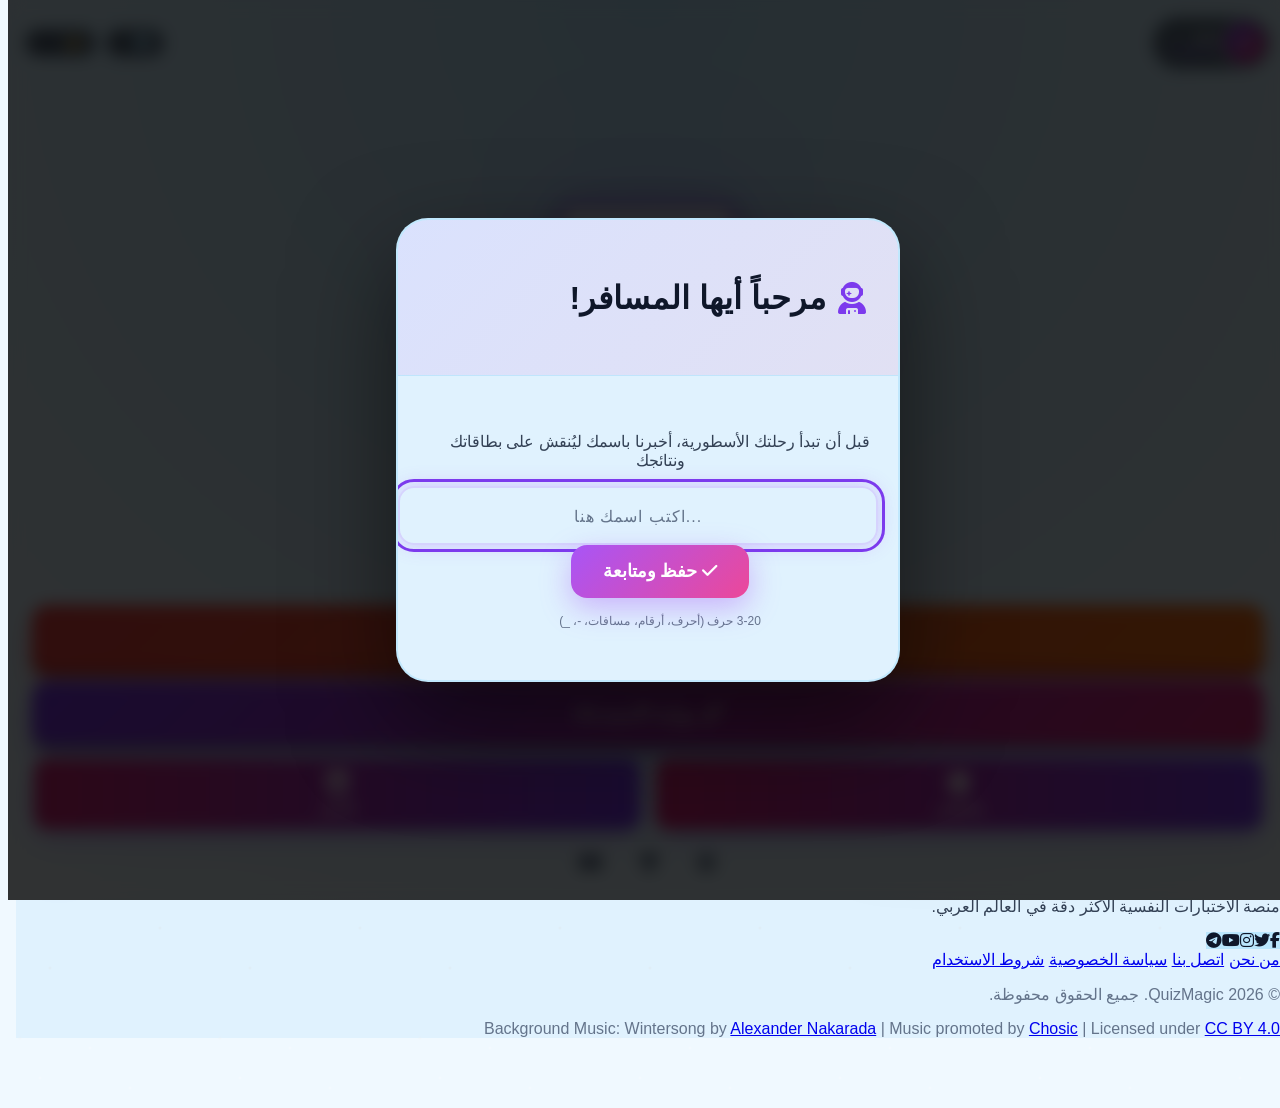
==== index.html @ 17b3eb1a "Update print statement from 'Hello' to 'Goodbye'" ====
<!DOCTYPE html>
<html lang="ar" dir="rtl">
<head>
<meta charset="UTF-8">
<meta name="viewport" content="width=device-width, initial-scale=1.0">
<title>QuizMagic | اكتشف أسرار شخصيتك</title>
<link rel="icon" type="image/png" href="favicon.png">
<!-- PWA Meta Tags --->
<link rel="manifest" href="manifest.json">
<meta name="theme-color" content="#0f172a">
<meta name="apple-mobile-web-app-capable" content="yes">
<meta name="mobile-web-app-capable" content="yes">
<meta name="apple-mobile-web-app-status-bar-style" content="black-translucent">
<link rel="apple-touch-icon" href="assets/images/icon-192x192.png" loading="lazy">
<!-- SEO & Social Media Sharing (Open Graph) -->
<meta name="description" content="اكتشف كائنك الأسطوري الحقيقي بناءً على تحليل نفسي عميق. هل أنت تنين، عنقاء، أم كراكن؟">
<link rel="canonical" href="https://quizlabx.github.io/quiz-magic/">
<meta property="og:title" content="كويز ماجيك: ما هو كائنك الأسطوري؟ 🐉">
<meta property="og:description" content="اختبار تفاعلي يكشف القوى الأسطورية الكامنة في شخصيتك. جربه الآن!">
<meta property="og:image" content="https://quizlabx.github.io/quiz-magic/assets/images/dragon.jpg">
<meta property="og:url" content="https://quizlabx.github.io/quiz-magic/">
<meta property="og:type" content="website">
<meta name="twitter:card" content="summary_large_image">
<meta name="twitter:title" content="كويز ماجيك: ما هو كائنك الأسطوري؟ 🐉">
<meta name="twitter:description" content="اكتشف كائنك الأسطوري الحقيقي الآن!">
<meta name="twitter:image" content="https://quizlabx.github.io/quiz-magic/assets/images/dragon.jpg">
<!-- Tailwind CSS -->
<link rel="preconnect" href="https://cdn.tailwindcss.com" crossorigin>
<script src="https://cdn.tailwindcss.com"></script>
<!-- Google Fonts: Cairo -->
<link href="https://fonts.googleapis.com/css2?family=Cairo:wght@400;500;600;700;800;900&display=swap" rel="stylesheet">
<!-- Custom Themes Fonts (NEW): Orbitron لسايبربونك، Press Start 2P للرسترو، Amiri للطبيعة -->
<link href="https://fonts.googleapis.com/css2?family=Orbitron:wght@400;700;900&family=Press+Start+2P&family=Amiri:wght@400;700&display=swap" rel="stylesheet">
<!-- Font Awesome -->
<link rel="stylesheet" href="https://cdnjs.cloudflare.com/ajax/libs/font-awesome/6.4.0/css/all.min.css">
<link rel="stylesheet" href="assets/css/style.css">
<!-- 🃏 Card System Styles -->
<link rel="stylesheet" href="assets/css/card-system.css">
<!-- 📊 Google Analytics 4 -->
<script async src="https://www.googletagmanager.com/gtag/js?id=G-EZGL3HQSD2"></script>
<script>
    window.dataLayer = window.dataLayer || [];
    function gtag(){dataLayer.push(arguments);}
    gtag('js', new Date());
    gtag('config', 'G-EZGL3HQSD2', {
        'page_title': 'QuizMagic - اكتشف كائنك الأسطوري',
        'send_page_view': true
    });
</script>
<meta http-equiv="Content-Security-Policy" content="default-src 'self'; script-src 'self' 'unsafe-inline' https://cdn.tailwindcss.com https://cdn.jsdelivr.net https://cdnjs.cloudflare.com https://www.googletagmanager.com https://www.google-analytics.com https://www.google.com https://analytics.google.com https://www.gstatic.com; style-src 'self' 'unsafe-inline' https://fonts.googleapis.com https://cdnjs.cloudflare.com; font-src 'self' https://fonts.gstatic.com https://cdnjs.cloudflare.com; img-src 'self' data: https: https://api.qrserver.com; connect-src 'self' https://www.google-analytics.com https://www.google.com https://analytics.google.com https://cdn.jsdelivr.net https://*.google-analytics.com https://*.analytics.google.com https://*.supabase.co https://vjjdwsocdstdszjmbxvm.supabase.co wss://*.supabase.co https://api.qrserver.com;"><style>
body { font-family: 'Cairo', sans-serif; }
/* Hidden Share Template */
#share-template {
position: fixed;
left: -9999px;
top: -9999px;
width: 1080px;
height: 1080px;
background: #0f172a;
color: white;
display: flex;
flex-direction: column;
align-items: center;
justify-content: center;
padding: 60px;
z-index: -100;
}
</style>

<!-- 📊 Structured Data (JSON-LD) - يحسن ظهور الموقع في محركات البحث -->
<script type="application/ld+json">
{
  "@context": "https://schema.org",
  "@type": "WebApplication",
  "name": "QuizMagic",
  "alternateName": "كويز ماجيك",
  "url": "https://quizlabx.github.io/quiz-magic/",
  "description": "اكتشف كائنك الأسطوري الحقيقي بناءً على تحليل نفسي عميق. هل أنت تنين، عنقاء، أم كراكن؟",
  "applicationCategory": "GameApplication",
  "operatingSystem": "Web",
  "inLanguage": ["ar", "en"],
  "offers": {
    "@type": "Offer",
    "price": "0",
    "priceCurrency": "USD"
  },
  "publisher": {
    "@type": "Organization",
    "name": "QuizMagic"
  }
}
</script>
</head>
<body class="min-h-screen flex flex-col transition-colors duration-500">

    <!-- ♿ Skip to Content Link (للمكفوفين) -->
<a href="#main-content" class="skip-link">تخطي إلى المحتوى الرئيسي / Skip to main content</a>

<!-- ==================== SPLASH SCREEN (NEW) ==================== -->
<div id="splash-screen" class="splash-screen">
    <div class="splash-logo">
        <i class="fas fa-magic"></i>
    </div>
    <h1 class="splash-title">QuizMagic</h1>
    <p class="splash-subtitle">جاري تحضير عالم الأساطير...</p>
    <div class="splash-loader"></div>
</div>

<!-- ==================== USERNAME MODAL (NEW) ==================== -->
<div id="username-modal" class="achievements-modal username-modal">
    <div class="modal-overlay"></div>
    <div class="modal-content">
        <div class="modal-header">
            <h2 class="modal-title">
                <i class="fas fa-user-astronaut text-accent"></i>
                <span id="username-modal-title">مرحباً أيها المسافر!</span>
            </h2>
        </div>
        <div class="modal-body username-modal-body">
            <p id="username-modal-message" class="theme-text-secondary text-lg leading-relaxed mb-6 text-center">قبل أن تبدأ رحلتك الأسطورية، أخبرنا باسمك ليُنقش على بطاقاتك ونتائجك</p>
            <div class="mb-2">
                <input type="text" id="username-input" class="username-input" placeholder="اكتب اسمك هنا..." maxlength="20" autocomplete="off" onkeydown="if(event.key==='Enter'){event.preventDefault();saveUsername();}">
            </div>
            <p id="username-error" class="username-error hidden"></p>
            <div class="flex gap-3 mt-6">
                <button onclick="saveUsername()" class="username-save-btn">
                    <i class="fas fa-check mr-2"></i>
                    <span id="username-save-text">حفظ ومتابعة</span>
                </button>
            </div>
            <p id="username-hint" class="username-hint">3-20 حرف (أحرف، أرقام، مسافات، -، _)</p>
        </div>
    </div>
</div>

<!-- ==================== CONFETTI CONTAINER (NEW) ==================== -->
<div id="confetti-container" class="confetti-container"></div>
	
<!-- ==================== ACHIEVEMENT TOAST (NEW) ==================== -->
<div id="achievement-toast" class="achievement-toast">
    <div class="toast-content">
        <div class="toast-icon">🏆</div>
        <div class="toast-text">
            <h4 class="toast-title">مبروك!</h4>
            <p class="toast-message">فتحت وسام جديد</p>
        </div>
    </div>
</div>

<!-- ==================== ACHIEVEMENTS MODAL (NEW) ==================== -->
<div id="achievements-modal" class="achievements-modal">
    <div class="modal-overlay" onclick="closeAchievementsModal()"></div>
    <div class="modal-content">
        <div class="modal-header">
            <h2 class="modal-title">
                <i class="fas fa-trophy text-yellow-400"></i>
                إنجازاتي
            </h2>
            <button onclick="closeAchievementsModal()" class="modal-close">
                <i class="fas fa-times"></i>
            </button>
        </div>
        <div class="modal-body">
            <div id="achievements-grid" class="achievements-grid">
                <!-- Achievements will be rendered here -->
            </div>
        </div>
    </div>
</div>

<!-- ==================== THEME PICKER MODAL (NEW) ==================== -->
<div id="theme-picker-modal" class="achievements-modal theme-picker-modal">
    <div class="modal-overlay" onclick="closeThemeModal()"></div>
    <div class="modal-content">
        <div class="modal-header">
            <h2 class="modal-title">
                <i class="fas fa-palette text-accent"></i>
                <span id="theme-picker-title">السمات</span>
            </h2>
            <button onclick="closeThemeModal()" class="modal-close" aria-label="إغلاق">
                <i class="fas fa-times" aria-hidden="true"></i>
            </button>
        </div>
        <div class="modal-body">
            <p id="theme-picker-hint" class="theme-text-secondary text-sm mb-2 text-center">اختر سمتك المفضلة — تُطبَّق فوراً على كامل الموقع</p>
            <div id="theme-picker-grid" class="theme-picker-grid">
                <!-- Theme cards will be rendered here by JS -->
            </div>
        </div>
    </div>
</div>

<!-- ==================== POKÉDEX MODAL (NEW) ==================== -->
<div id="pokedex-modal" class="pokedex-modal">
<div class="modal-overlay" onclick="closePokedexModal()"></div>
<div class="modal-content">
<div class="modal-header">
<h2 class="modal-title">
<i class="fas fa-book-open text-accent"></i>
<span id="pokedex-modal-title">موسوعة المخلوقات</span>
</h2>
<button onclick="closePokedexModal()" class="modal-close" aria-label="إغلاق">
<i class="fas fa-times" aria-hidden="true"></i>
</button>
</div>
<div class="modal-body">
<!-- 📊 شريط التقدم -->
<div class="pokedex-progress-wrapper">
<div class="pokedex-progress-header">
<span id="pokedex-count" class="pokedex-count-text">اكتشفت 0 من 16</span>
<span id="pokedex-percent" class="pokedex-percent-text">0%</span>
</div>
<div class="pokedex-progress-bar">
<div id="pokedex-progress-fill" class="pokedex-progress-fill" style="width: 0%"></div>
</div>
</div>

<!-- 🎴 شبكة المخلوقات -->
<div id="pokedex-grid" class="pokedex-grid">
<!-- سيتم ملؤها ديناميكياً من JS -->
</div>

<!-- 🔙 زر الرجوع (مخفي افتراضياً، يظهر عند عرض التفاصيل) -->
<button id="pokedex-back-btn" onclick="showPokedexList()" class="pokedex-back-btn" style="display: none;">
<i class="fas fa-arrow-left"></i>
<span id="pokedex-back-text">العودة للموسوعة</span>
</button>
</div>
</div>
</div>


<!-- ==================== PROFILE MODAL (NEW) ==================== -->
<div id="profile-modal" class="profile-modal achievements-modal">
    <div class="modal-overlay" onclick="closeProfileModal()"></div>
    <div class="modal-content">
        <div class="modal-header">
            <h2 class="modal-title">
                <i class="fas fa-user text-accent"></i>
                <span id="profile-modal-title">ملفي الشخصي</span>
            </h2>
            <button onclick="closeProfileModal()" class="modal-close" aria-label="إغلاق">
                <i class="fas fa-times" aria-hidden="true"></i>
            </button>
        </div>
        <div class="modal-body">
            <!-- 🎮 شريط XP والمستوى -->
            <div id="xp-bar-container" class="xp-bar-container">
                <!-- سيتم ملؤه ديناميكياً من JS -->
            </div>

            <!-- بطاقات الإحصائيات الرئيسية -->
            <h3 class="text-lg font-bold theme-text-primary mb-4 flex items-center gap-2">
                <i class="fas fa-chart-bar text-accent"></i>
                <span id="profile-stats-title">إحصائياتي</span>
            </h3>
            <div id="profile-stats-grid" class="profile-stats-grid">
                <!-- سيتم ملؤها ديناميكياً من JS -->
            </div>

            <!-- التفاصيل الإضافية -->
            <h3 class="text-lg font-bold theme-text-primary mb-4 mt-6 flex items-center gap-2">
                <i class="fas fa-list text-accent"></i>
                <span id="profile-details-title">تفاصيل إضافية</span>
            </h3>
            <div id="profile-details" class="profile-details">
                <!-- سيتم ملؤها ديناميكياً من JS -->
            </div>


        </div>
    </div>
</div>

<!-- ==================== MYTHICAL CARD GALLERY MODAL ==================== -->
<div id="card-gallery-modal" class="achievements-modal">
    <div class="modal-overlay" onclick="closeCardGalleryModal()"></div>
	<div class="modal-content" style="max-width: 1100px; width: 95%; height: 85vh; display: flex; flex-direction: column;">
        <button class="modal-close" onclick="closeCardGalleryModal()">
            <i class="fas fa-times"></i>
        </button>
        
        <div class="modal-header text-center mb-6">
            <h2 class="text-3xl font-black theme-text-primary mb-2">
                <i class="fas fa-book-journal-whills text-accent mr-2"></i> 
                <span data-ar="معرض الأساطير" data-en="Mythical Gallery">معرض الأساطير</span>
            </h2>
            <p id="card-gallery-progress" class="theme-text-secondary text-lg"></p>
        </div>
        
        <!-- شبكة البطاقات -->
        <div id="card-gallery-grid" class="gallery-grid" style="overflow-y: auto; padding-right: 10px; padding-bottom: 20px;">
            <!-- سيتم حقن البطاقات هنا عبر الجافاسكريبت -->
        </div>
    </div>
</div>


<!-- ==================== CONFIRM DIALOG (NEW - بديل احترافي لـ alert/confirm/prompt) ==================== -->
<div id="confirm-dialog" class="achievements-modal">
    <div class="modal-overlay" onclick="dismissConfirmDialog(false)"></div>
    <div class="modal-content">
        <div class="modal-header">
            <h2 class="modal-title">
                <i id="confirm-dialog-icon" class="fas fa-exclamation-triangle text-yellow-400"></i>
                <span id="confirm-dialog-title">تأكيد</span>
            </h2>
        </div>
        <div class="modal-body">
            <p id="confirm-dialog-message" class="theme-text-secondary text-lg leading-relaxed mb-6"></p>
            <div id="confirm-dialog-input-wrapper" class="hidden mb-6">
                <label id="confirm-dialog-input-label" class="block text-sm font-bold theme-text-muted mb-2"></label>
                <input type="text" id="confirm-dialog-input" class="w-full theme-bg-tertiary/20 border theme-border rounded-xl py-3 px-4 theme-text-primary focus:outline-none focus:border-accent transition-all">
            </div>
            <div class="flex gap-3">
                <button id="confirm-dialog-cancel-btn" onclick="dismissConfirmDialog(false)" class="flex-1 py-3 rounded-xl font-bold theme-bg-tertiary theme-border theme-text-primary hover:opacity-80 transition-all">
                    <span id="confirm-dialog-cancel-text">إلغاء</span>
                </button>
                <button id="confirm-dialog-ok-btn" onclick="dismissConfirmDialog(true)" class="flex-1 py-3 rounded-xl font-bold text-white transition-all transform hover:scale-[1.02] active:scale-95 shadow-lg">
                    <span id="confirm-dialog-ok-text">تأكيد</span>
                </button>
            </div>
        </div>
    </div>
</div>


<!-- Hidden Share Template for High-Quality Images -->
<div id="share-template">
<div class="share-card-bg"></div>
<div class="share-content">
<div class="flex justify-between items-center w-full mb-10">
<div class="text-3xl font-black text-purple-500 flex items-center gap-3">
<i class="fas fa-magic"></i> QuizMagic
</div>
<div class="text-xl text-slate-400 font-bold tracking-widest uppercase">
Mythical Analysis Result
</div>
</div>
<div id="share-username-wrapper" class="w-full mb-6 flex items-center gap-4">
<div class="w-20 h-20 rounded-full bg-gradient-to-br from-purple-600 to-pink-600 flex items-center justify-center border-4 border-purple-500/30 shadow-xl">
<i class="fas fa-user-astronaut text-3xl text-white"></i>
</div>
<div class="flex flex-col">
<span class="text-xs font-black text-purple-400 uppercase tracking-widest" id="share-username-label">المستكشف</span>
<h2 id="share-username" class="text-4xl font-black text-white"></h2>
</div>
</div>
<div class="flex flex-row gap-10 w-full items-center flex-grow">
<div class="w-1/2 h-[600px] relative rounded-[3rem] overflow-hidden border-4 border-purple-500/50 shadow-2xl">
<img id="share-creature-img-dominant" src="" class="w-full h-full object-cover">
<div class="absolute bottom-0 left-0 right-0 p-6 bg-gradient-to-t from-black/80 to-transparent">
<span class="text-xs font-black text-purple-400 uppercase tracking-widest">المهيمن (70%)</span>
<h2 id="share-creature-name-dominant" class="text-4xl font-black text-white"></h2>
</div>
</div>
<div class="w-1/2 flex flex-col gap-6">
<div class="flex gap-3">
<div id="share-rarity" class="bg-purple-600 text-white px-6 py-2 rounded-full text-lg font-black inline-block w-fit uppercase"></div>
<div id="share-badge" class="bg-pink-600 text-white px-6 py-2 rounded-full text-lg font-black inline-block w-fit uppercase"></div>
</div>
<div class="p-6 theme-bg-tertiary/20 rounded-3xl border-2 border-pink-500/30">
<span class="text-xs font-black text-pink-400 uppercase tracking-widest mb-2 block">الروح المصاحبة (30%)</span>
<div class="flex items-center gap-4">
<img id="share-creature-img-secondary" src="" class="w-20 h-20 rounded-2xl object-cover border-2 border-pink-500/50">
<h3 id="share-creature-name-secondary" class="text-3xl font-black text-white"></h3>
</div>
</div>
<p id="share-tagline" class="text-2xl text-purple-300 font-bold"></p>
<div class="h-1 w-20 bg-gradient-to-r from-purple-500 to-pink-500 rounded-full"></div>
<p id="share-description" class="text-2xl text-slate-300 leading-relaxed italic"></p>
</div>
</div>
<div class="w-full flex justify-between items-end mt-10">
<div class="flex flex-col gap-2">
<p class="text-slate-400 text-lg">اكتشف كائنك الآن على:</p>
<p class="text-2xl font-bold text-white">quizlabx.github.io/quiz-magic</p>
</div>
<div class="w-48 h-48 bg-white p-4 rounded-3xl shadow-xl flex items-center justify-center">
<i class="fas fa-magic text-7xl text-purple-600"></i>
</div>
</div>
</div>
</div>

<!-- ==================== COLLECTIBLE CARD (rendered via Canvas API, no DOM template needed) ==================== -->

<!-- Language Selector Screen -->
<div id="language-screen" class="fixed inset-0 z-50 flex flex-col items-center justify-center transition-all duration-500 overlay-bg">
<div class="text-center p-6">
<div class="mb-8 text-7xl text-accent-strong animate-pulse">
<i class="fas fa-magic"></i>
</div>
<h1 class="text-3xl font-bold mb-8 theme-text-primary">اختر اللغة / Choose Language</h1>
<div class="flex flex-col sm:flex-row gap-4 justify-center">
<button onclick="setLanguage('ar')" class="btn-primary-solid px-12 py-4 rounded-full font-bold text-xl transition-all transform hover:scale-105">العربية</button>
<button onclick="setLanguage('en')" class="bg-slate-700 hover:bg-slate-600 text-white px-12 py-4 rounded-full font-bold text-xl transition-all transform hover:scale-105">English</button>
</div>
</div>
</div>

<!-- ==================== GAME MAIN MENU (MOBILE-FIRST UI) ==================== -->
<div id="game-main-menu" class="game-main-menu">
    <!-- خلفية متحركة -->
    <div class="game-particles"></div>

    <!-- 1. الشريط العلوي (معلومات اللاعب والموارد من قاعدة البيانات) -->
    <div class="game-top-bar">
        <!-- بروفايل اللاعب -->
        <button onclick="showProfileModal()" class="game-player-info">
            <div class="game-avatar">
                <img id="game-pfp-img" src="" style="display:none; width:100%; height:100%; object-fit:cover; border-radius:inherit;">
                <i class="fas fa-user-astronaut" id="game-pfp-icon"></i>
            </div>
            <div class="game-player-details">
                <span id="game-username">زائر</span>
                <span id="game-level" class="game-level-text">المستوى 1</span>
            </div>
        </button>
        
        <!-- الموارد (طاقة وجواهر) -->
        <div class="game-resources">
            <div class="game-resource-badge" title="الجواهر">
            	<span class="text-cyan-400">💎</span>
            	<span id="game-gems-count" class="text-white font-bold">0</span>
        	</div>
            <div class="game-resource-badge" title="الطاقة اليومية">
                <span class="text-yellow-400">⚡</span>
                <span id="game-energy-count" class="text-white font-bold">5/5</span>
            </div>
        </div>
    </div>

    <!-- 2. المنطقة الوسطى (البطاقة المميزة) -->
    <div class="game-center-stage">
        <div class="game-hero-glow"></div>
        <button onclick="showCardGalleryModal()" class="game-hero-card floating-hero">
            <div class="game-hero-inner">
                <i class="fas fa-dragon game-hero-icon"></i>
                <span class="game-hero-name">تنين الظلام</span>
            </div>
        </button>
    </div>

    <!-- 3. قائمة الأزرار السفلية (أزرار اللعب) -->
    <div class="game-bottom-actions">
        
        <!-- زر ساحة المعركة (مفتوح الآن!) -->
        <button class="btn-game" onclick="openDeckBuilder()" style="background: linear-gradient(135deg, #ef4444, #f97316); box-shadow: 0 6px 0 #b91c1c, 0 15px 20px rgba(239,68,68,0.4); padding: 1.25rem; font-size: 1.25rem;">
            <i class="fas fa-swords text-yellow-200"></i>
            <span>ساحة المعركة</span>
        </button>

        <!-- زر بوابة الاستدعاء (الاختبارات الحالية) -->
        <button class="btn-game btn-summon pulse-button" onclick="startSummoning()">
            <i class="fas fa-magic text-pink-200"></i>
            <span>بوابة الاستدعاء</span>
        </button>

        <!-- أزرار فرعية (التشكيلة والمتجر) -->
        <div class="game-action-row">
            <button class="btn-game btn-secondary" onclick="showInventoryModal()">
                <i class="fas fa-layer-group text-purple-400"></i>
                <span>تشكيلتي</span>
            </button>
            <button class="btn-game btn-secondary" onclick="showStoreModal()">
                <i class="fas fa-store text-yellow-400"></i>
                <span>المتجر</span>
            </button>
        </div>

        <!-- شريط أدوات صغير جداً في الأسفل -->
        <div class="game-mini-toolbar">
            <button onclick="showSettingsModal()"><i class="fas fa-cog"></i></button>
            <button onclick="showAchievementsModal()"><i class="fas fa-trophy"></i></button>
            <button onclick="showPokedexModal()"><i class="fas fa-book-open"></i></button>
        </div>
    </div>
</div>

<!-- ==================== DECK BUILDER SCREEN (تجهيز التشكيلة) ==================== -->
<div id="deck-builder-screen" class="game-main-menu hidden-game" style="z-index: 9997; background: #0f172a;">
    <!-- الرأس -->
    <div class="flex justify-between items-center p-4 border-b border-slate-700 bg-slate-800/80 backdrop-blur-md">
        <button onclick="closeDeckBuilder()" class="text-slate-300 hover:text-white font-bold flex items-center gap-2">
            <i class="fas fa-arrow-right"></i> عودة
        </button>
        <h2 class="text-xl font-black text-white">تجهيز التشكيلة</h2>
        <div class="text-sm font-bold text-slate-400"><span id="deck-count">0</span>/3</div>
    </div>

    <!-- أماكن البطاقات المختارة (Slots) -->
    <div class="p-4 bg-slate-900 flex justify-center gap-4 border-b border-slate-700 shadow-lg z-10">
        <div class="deck-slot" id="slot-0" onclick="removeCardFromDeck(0)"></div>
        <div class="deck-slot" id="slot-1" onclick="removeCardFromDeck(1)"></div>
        <div class="deck-slot" id="slot-2" onclick="removeCardFromDeck(2)"></div>
    </div>

    <!-- شبكة الكائنات المملوكة -->
    <div class="flex-1 overflow-y-auto p-4">
        <div class="text-center mb-4 text-slate-400 text-sm font-bold">اختر كائناً لعرض بطاقاتك</div>
        <div id="deck-creatures-grid" class="grid grid-cols-3 gap-3">
            <!-- سيتم ملؤها برمجياً -->
        </div>
    </div>

    <!-- زر الدخول للساحة -->
    <div class="p-4 bg-slate-800 border-t border-slate-700">
        <button id="btn-start-battle" disabled class="w-full py-3 rounded-xl font-black text-lg bg-slate-600 text-slate-400 transition-all" onclick="enterArena()">
            ادخل الساحة ⚔️
        </button>
    </div>
</div>

<!-- نافذة اختيار مستوى البطاقة (Bottom Sheet) -->
<div id="tier-select-modal" class="fixed inset-0 z-[9999] hidden flex-col justify-end bg-black/60 backdrop-blur-sm transition-opacity">
    <div class="bg-slate-800 rounded-t-2xl p-5 border-t border-slate-600 transform transition-transform translate-y-full duration-300" id="tier-select-sheet">
        <div class="flex justify-between items-center mb-4">
            <h3 class="text-lg font-bold text-white" id="tier-select-title">اختر مستوى البطاقة</h3>
            <button onclick="closeTierSelect()" class="text-slate-400 hover:text-white"><i class="fas fa-times text-xl"></i></button>
        </div>
        <div id="tier-select-options" class="flex flex-col gap-3 max-h-[40vh] overflow-y-auto">
            <!-- الخيارات ستظهر هنا -->
        </div>
    </div>
</div>

	
<!-- ==================== ARENA SCREEN (PvE BATTLE) ==================== -->
<div id="arena-screen" class="game-main-menu hidden-game" style="z-index: 9996; background: #0f172a;">
    
    <!-- 1. الشريط العلوي (معلومات الجولة) -->
    <div class="flex justify-between items-center p-4 border-b border-slate-700 bg-slate-800/80 backdrop-blur-md">
        <button onclick="closeArena()" class="text-slate-300 hover:text-white transition flex items-center gap-2 font-bold">
            <i class="fas fa-arrow-right"></i> انسحاب
        </button>
        <h2 class="text-xl font-black text-transparent bg-clip-text bg-gradient-to-r from-orange-400 to-red-500">تحدي الحراس</h2>
        <div class="text-yellow-400 font-bold bg-slate-900/50 px-3 py-1 rounded-full border border-yellow-500/30">
            <i class="fas fa-star"></i> الجولة <span id="arena-round">1</span>/3
        </div>
    </div>

    <!-- 2. منطقة العدو (النصف العلوي الأحمر) -->
    <div class="flex-1 flex flex-col items-center justify-center relative border-b-2 border-red-500/30 bg-gradient-to-b from-red-900/20 to-transparent">
        <div class="absolute top-4 text-red-400 font-bold text-sm tracking-widest">بطاقات الحارس</div>
        <div class="flex gap-3" id="enemy-cards-container">
            <!-- بطاقات العدو المقلوبة -->
            <div class="arena-card-slot enemy-slot"><div class="card-back-pattern"></div></div>
            <div class="arena-card-slot enemy-slot"><div class="card-back-pattern"></div></div>
            <div class="arena-card-slot enemy-slot"><div class="card-back-pattern"></div></div>
        </div>
    </div>

    <!-- 3. منطقة التصادم (المنتصف) -->
    <div class="h-40 bg-slate-900 flex flex-col items-center justify-center relative shadow-[0_0_30px_rgba(0,0,0,0.8)] z-10">
        <!-- التحدي المطلوب -->
        <div class="absolute -top-5 bg-slate-800 border-2 border-orange-500 text-orange-400 px-6 py-1.5 rounded-full font-black text-sm shadow-[0_0_15px_rgba(249,115,22,0.4)] flex items-center gap-2">
            تحدي: <span id="arena-current-stat" class="text-white">الذكاء 🧠</span>
        </div>
        
        <!-- ساحة وضع البطاقات -->
        <div class="flex items-center gap-6 w-full justify-center px-4 mt-4">
            <div id="clash-enemy" class="w-24 h-32 rounded-xl border-2 border-dashed border-red-500/50 flex items-center justify-center bg-red-500/10 relative"></div>
            <div class="text-4xl font-black text-slate-700 italic">VS</div>
            <div id="clash-player" class="w-24 h-32 rounded-xl border-2 border-dashed border-blue-500/50 flex items-center justify-center bg-blue-500/10 relative"></div>
        </div>
    </div>

    <!-- 4. منطقة اللاعب (النصف السفلي الأزرق) -->
    <div class="flex-1 flex flex-col items-center justify-center relative bg-gradient-to-t from-blue-900/20 to-transparent">
        <div class="absolute bottom-4 text-blue-400 font-bold text-sm tracking-widest">اختر بطاقة للهجوم</div>
        <div class="flex gap-3" id="player-arena-cards">
            <!-- سيتم حقن بطاقات اللاعب هنا برمجياً، هذه مجرد أماكن فارغة مؤقتاً -->
            <div class="arena-card-slot player-slot"></div>
            <div class="arena-card-slot player-slot"></div>
            <div class="arena-card-slot player-slot"></div>
        </div>
    </div>
</div>

<!-- Header -->
<header class="p-4 border-b sticky top-0 z-40 theme-bg-secondary theme-border">
<div class="container mx-auto flex justify-between items-center">
<a href="#" onclick="event.preventDefault(); returnToMainMenu();" class="text-2xl font-bold text-accent-strong flex items-center gap-2">
<i class="fas fa-magic"></i>
<span id="site-title">QuizMagic</span>
</a>
<div class="flex items-center gap-2 sm:gap-3">
	<!-- 🏠 زر العودة للقائمة الرئيسية -->
    <button onclick="returnToMainMenu()" class="theme-toggle-btn text-sm px-3 py-2 rounded-md border transition-all transform hover:scale-105" title="القائمة الرئيسية" aria-label="العودة للقائمة الرئيسية">
        <i class="fas fa-home" aria-hidden="true"></i>
    </button>

    <!-- ☰ Menu Drawer Button -->
    <button onclick="openMenuDrawer()" class="theme-toggle-btn menu-drawer-btn text-sm px-3 py-2 rounded-md border transition-all transform hover:scale-105" title="القائمة / Menu" aria-label="فتح القائمة الرئيسية" aria-haspopup="true" aria-expanded="false">
        <i class="fas fa-bars" aria-hidden="true"></i>
        <span id="menu-notification-dot" class="notification-dot hidden" aria-hidden="true"></span>
    </button>

    <!-- Theme Toggle Button -->
    <button id="theme-toggle" onclick="toggleTheme()" class="theme-toggle-btn text-sm px-3 py-2 rounded-md border transition-all transform hover:scale-105" title="تبديل المظهر / Toggle Theme" aria-label="تبديل بين الوضع الليلي والنهاري">
        <i class="fas fa-moon" aria-hidden="true"></i>
    </button>

    <!-- 💎 Gems Counter (جديد) -->
    <div id="gems-header-display" class="gems-header-display" onclick="showAccountModal()" title="جواهري">
        <span class="gems-header-icon">💎</span>
        <span id="gems-header-count" class="gems-header-count">0</span>
    </div>

    <!-- ⚡ Energy Counter (NEW) -->
    <div id="energy-header-display" class="gems-header-display" title="طاقة الاستكشاف">
        <span class="gems-header-icon">⚡</span>
        <span id="energy-header-count" class="gems-header-count">5/5</span>
    </div>
	
	<!-- 🔥 Streak Counter (دائم الظهور) -->
	<div id="streak-counter" class="streak-counter" title="أيام متتالية">
    	<div class="streak-flame-wrapper">
        	<div id="streak-flame" class="streak-flame inactive">🔥</div>
        	<div id="streak-number" class="streak-number">0</div>
    	</div>
	</div>
</div>
</div>
</header>

<!-- ==================== FLOATING ACTION BUTTON (FAB) - يجمع الأزرار الصغيرة ==================== -->
<div class="fab-container">
    <!-- الأزرار الفرعية (تظهر عند الضغط) -->
    <div class="fab-actions" id="fab-actions">
        <!-- 🎵 الموسيقى -->
        <button id="music-toggle" onclick="audioManager.toggleMusic()" class="fab-mini fab-music" title="الموسيقى / Music" aria-label="الموسيقى">
            <i class="fas fa-volume-up" aria-hidden="true"></i>
        </button>
        <!-- 🔔 المؤثرات الصوتية -->
        <button id="sfx-toggle" onclick="audioManager.toggleSfx()" class="fab-mini fab-sfx" title="المؤثرات / SFX" aria-label="المؤثرات">
            <i class="fas fa-bell" aria-hidden="true"></i>
        </button>
        <!-- 🌐 اللغة -->
        <button onclick="showLanguageScreen()" class="fab-mini fab-lang" title="اللغة / Language" aria-label="تغيير اللغة">
            <i class="fas fa-globe" aria-hidden="true"></i> <span id="lang-btn-text" class="fab-lang-text">ع</span>
        </button>
    </div>
    <!-- الزر الرئيسي -->
    <button onclick="toggleFab()" class="fab-main" id="fab-main" title="خيارات سريعة / Quick Options" aria-label="خيارات سريعة" aria-expanded="false">
        <i class="fas fa-sliders-h" aria-hidden="true"></i>
    </button>
</div>

<!-- ==================== MENU DRAWER (NEW) ==================== -->
<div id="menu-drawer-overlay" class="menu-drawer-overlay" onclick="closeMenuDrawer()"></div>
<aside id="menu-drawer" class="menu-drawer" role="dialog" aria-modal="true" aria-label="القائمة الرئيسية">
    <!-- 🪙 الرأس: الشعار + اسم الموقع + زر الإغلاق -->
    <div class="drawer-header">
        <div class="drawer-brand">
            <div class="drawer-logo"><i class="fas fa-magic"></i></div>
            <div class="drawer-brand-text">
                <h2 class="drawer-brand-name">QuizMagic</h2>
                <p id="drawer-brand-subtitle" class="drawer-brand-subtitle">عالم الأساطير</p>
            </div>
        </div>
        <button onclick="closeMenuDrawer()" class="drawer-close-btn" aria-label="إغلاق القائمة">
            <i class="fas fa-times" aria-hidden="true"></i>
        </button>
    </div>

    <!-- 📢 بطاقة الإشعارات (تُملأ ديناميكياً من announcements.json) -->
    <div id="announcements-container" class="announcements-container">
        <!-- سيتم بناء بطاقات الإشعارات هنا بواسطة JS -->
    </div>

    <!-- 👤 بطاقة المستخدم (محدثة للبانر والصورة المربعة) -->
    <button onclick="showProfileModal(); closeMenuDrawer();" class="drawer-user-card" id="drawer-user-card" aria-label="فتح الملف الشخصي">
        <div class="drawer-user-banner" id="drawer-user-banner"></div>
        <div class="drawer-user-content">
            <div class="drawer-user-avatar" id="drawer-user-avatar">
                <img src="" id="drawer-pfp-img" style="display:none; width:100%; height:100%; object-fit:cover; border-radius:inherit;">
                <i class="fas fa-user-astronaut" id="drawer-pfp-icon"></i>
            </div>
            <div class="drawer-user-info">
                <span id="drawer-username" class="drawer-username">زائر</span>
                <span id="drawer-user-title-display" class="drawer-user-title"></span>
                <span id="drawer-user-subtitle" class="drawer-user-subtitle">اضغط لعرض ملفك</span>
            </div>
            <i class="fas fa-chevron-left drawer-user-chevron" aria-hidden="true"></i>
        </div>
    </button>

    <!-- 📋 قائمة الخيارات -->
    <nav class="drawer-nav">
        <!-- أزرار المتجر والممتلكات الجديدة -->
        <button onclick="showStoreModal(); closeMenuDrawer();" class="drawer-nav-item">
            <i class="fas fa-store drawer-nav-icon text-yellow-400" aria-hidden="true"></i>
            <span id="drawer-store-text">متجر الأساطير</span>
        </button>
        <button onclick="showInventoryModal(); closeMenuDrawer();" class="drawer-nav-item">
            <i class="fas fa-box-open drawer-nav-icon text-green-400" aria-hidden="true"></i>
            <span id="drawer-inventory-text">الخزنة</span>
        </button>

        <!-- الأزرار القديمة -->
        <button onclick="showAchievementsModal(); closeMenuDrawer();" class="drawer-nav-item">
            <i class="fas fa-trophy drawer-nav-icon" aria-hidden="true"></i>
            <span id="drawer-achievements-text">إنجازاتي</span>
        </button>
        <button onclick="showPokedexModal(); closeMenuDrawer();" class="drawer-nav-item">
            <i class="fas fa-book-open drawer-nav-icon" aria-hidden="true"></i>
            <span id="drawer-pokedex-text">موسوعة المخلوقات</span>
        </button>
        <button onclick="showThemeModal(); closeMenuDrawer();" class="drawer-nav-item">
            <i class="fas fa-palette drawer-nav-icon" aria-hidden="true"></i>
            <span id="drawer-themes-text">السمات</span>
        </button>
        <button onclick="showSettingsModal(); closeMenuDrawer();" class="drawer-nav-item">
            <i class="fas fa-cog drawer-nav-icon" aria-hidden="true"></i>
            <span id="drawer-settings-text">الإعدادات</span>
        </button>

        <!-- 🆔 زر ID / الحساب -->
        <div class="drawer-divider"></div>
        <button id="drawer-id-btn" onclick="showAccountModal(); closeMenuDrawer();" class="drawer-nav-item drawer-id-btn">
            <i class="fas fa-id-card drawer-nav-icon" aria-hidden="true"></i>
            <span id="drawer-id-text">حسابي (ID)</span>
        </button>
    </nav>

    <!-- ℹ️ تذييل القائمة -->
    <div class="drawer-footer">
        <p id="drawer-footer-text">&copy; 2026 QuizMagic</p>
    </div>
</aside>

<!-- ==================== SETTINGS MODAL (NEW) ==================== -->
<div id="settings-modal" class="achievements-modal">
    <div class="modal-overlay" onclick="closeSettingsModal()"></div>
    <div class="modal-content">
        <div class="modal-header">
            <h2 class="modal-title">
                <i class="fas fa-cog text-accent"></i>
                <span id="settings-modal-title">الإعدادات</span>
            </h2>
            <button onclick="closeSettingsModal()" class="modal-close" aria-label="إغلاق">
                <i class="fas fa-times" aria-hidden="true"></i>
            </button>
        </div>
        <div class="modal-body">
            <!-- 🎬 قسم التفضيلات -->
            <h3 class="text-lg font-bold theme-text-primary mb-4 flex items-center gap-2">
                <i class="fas fa-sliders-h text-accent"></i>
                <span id="settings-prefs-title">التفضيلات</span>
            </h3>
            <div class="settings-section">
                <!-- 🎵 الموسيقى الخلفية -->
                <div class="settings-item">
                    <div class="settings-item-info">
                        <span class="settings-item-icon">🎵</span>
                        <div class="settings-item-text">
                            <span class="settings-item-label" id="settings-music-label">الموسيقى الخلفية</span>
                            <span class="settings-item-description" id="settings-music-desc">تشغيل أو إيقاف الموسيقى</span>
                        </div>
                    </div>
                    <label class="toggle-switch" aria-label="تبديل الموسيقى الخلفية">
                        <input type="checkbox" id="settings-music-toggle" onchange="toggleMusicFromSettings()">
                        <span class="toggle-slider"></span>
                    </label>
                </div>

                <!-- 🔔 المؤثرات الصوتية -->
                <div class="settings-item">
                    <div class="settings-item-info">
                        <span class="settings-item-icon">🔔</span>
                        <div class="settings-item-text">
                            <span class="settings-item-label" id="settings-sfx-label">المؤثرات الصوتية</span>
                            <span class="settings-item-description" id="settings-sfx-desc">أصوات النقر والتفاعلات</span>
                        </div>
                    </div>
                    <label class="toggle-switch" aria-label="تبديل المؤثرات الصوتية">
                        <input type="checkbox" id="settings-sfx-toggle" onchange="toggleSfxFromSettings()">
                        <span class="toggle-slider"></span>
                    </label>
                </div>

                <!-- 🎬 إظهار الشاشة الترحيبية -->
                <div class="settings-item">
                    <div class="settings-item-info">
                        <span class="settings-item-icon">🎬</span>
                        <div class="settings-item-text">
                            <span class="settings-item-label" id="settings-welcome-label">إظهار الشاشة الترحيبية</span>
                            <span class="settings-item-description" id="settings-welcome-desc">تظهر عند فتح الموقع لأول مرة</span>
                        </div>
                    </div>
                    <label class="toggle-switch" aria-label="تبديل الشاشة الترحيبية">
                        <input type="checkbox" id="welcome-screen-toggle-settings" onchange="toggleWelcomeScreenPreferenceSettings()">
                        <span class="toggle-slider"></span>
                    </label>
                </div>

                <!-- 🌐 اللغة -->
                <div class="settings-item">
                    <div class="settings-item-info">
                        <span class="settings-item-icon">🌐</span>
                        <div class="settings-item-text">
                            <span class="settings-item-label" id="settings-lang-label">اللغة</span>
                            <span class="settings-item-description" id="settings-lang-desc">اختر لغة الموقع</span>
                        </div>
                    </div>
                    <div class="settings-lang-switch">
                        <button id="settings-lang-ar" onclick="setLanguageFromSettings('ar')" class="settings-lang-btn active">العربية</button>
                        <button id="settings-lang-en" onclick="setLanguageFromSettings('en')" class="settings-lang-btn">English</button>
                    </div>
                </div>

                <!-- 🔤 حجم الخط -->
                <div class="settings-item">
                    <div class="settings-item-info">
                        <span class="settings-item-icon">🔤</span>
                        <div class="settings-item-text">
                            <span class="settings-item-label" id="settings-fontsize-label">حجم الخط</span>
                            <span class="settings-item-description" id="settings-fontsize-desc">حجم النصوص في الموقع</span>
                        </div>
                    </div>
                    <div class="settings-fontsize-switch">
                        <button id="fontsize-small" onclick="setFontSize('small')" class="settings-fontsize-btn">أ-</button>
                        <button id="fontsize-medium" onclick="setFontSize('medium')" class="settings-fontsize-btn active">أ</button>
                        <button id="fontsize-large" onclick="setFontSize('large')" class="settings-fontsize-btn">أ+</button>
                    </div>
                </div>
            </div>

            <!-- 📦 قسم إدارة البيانات -->
            <h3 class="text-lg font-bold theme-text-primary mb-4 mt-6 flex items-center gap-2">
                <i class="fas fa-database text-accent"></i>
                <span id="settings-data-title">إدارة البيانات</span>
            </h3>
            <div class="profile-actions">
                <button onclick="exportUserData()" class="profile-action-btn export-btn">
                    <i class="fas fa-download btn-icon"></i>
                    <span class="btn-text" id="settings-export-text">تصدير البيانات كملف JSON</span>
                </button>
                <button onclick="importUserData()" class="profile-action-btn import-btn">
                    <i class="fas fa-upload btn-icon"></i>
                    <span class="btn-text" id="settings-import-text">استيراد بيانات من ملف</span>
                </button>
                <button onclick="deleteAllData()" class="profile-action-btn delete-btn">
                    <i class="fas fa-trash btn-icon"></i>
                    <span class="btn-text" id="settings-delete-text">حذف جميع البيانات</span>
                </button>
            </div>
        </div>
    </div>
</div>

<!-- ==================== ACCOUNT MODAL (NEW - التسجيل/الدخول بالـ ID) ==================== -->
<div id="account-modal" class="achievements-modal">
    <div class="modal-overlay" onclick="closeAccountModal()"></div>
    <div class="modal-content account-modal-content">
        <div class="modal-header">
            <h2 class="modal-title">
                <i class="fas fa-id-card text-accent"></i>
                <span id="account-modal-title">حسابي</span>
            </h2>
            <button onclick="closeAccountModal()" class="modal-close" aria-label="إغلاق">
                <i class="fas fa-times" aria-hidden="true"></i>
            </button>
        </div>
        <div class="modal-body" id="account-modal-body">
            <!-- سيتم ملؤها ديناميكياً (تسجيل جديد / دخول / معلومات الحساب) -->
        </div>
    </div>
</div>


<!-- ==================== STORE MODAL (NEW) ==================== -->
<div id="store-modal" class="achievements-modal">
    <div class="modal-overlay" onclick="closeStoreModal()"></div>
    <div class="modal-content" style="max-width: 900px; height: 85vh; display: flex; flex-direction: column;">
        <div class="modal-header">
            <h2 class="modal-title">
                <i class="fas fa-store text-yellow-400"></i>
                <span id="store-modal-title">متجر الأساطير</span>
            </h2>
            <div class="flex items-center gap-4">
                <div class="gems-header-display" style="margin:0;">
                    <span class="gems-header-icon">💎</span>
                    <span id="store-gems-count" class="gems-header-count">0</span>
                </div>
                <button onclick="closeStoreModal()" class="modal-close"><i class="fas fa-times"></i></button>
            </div>
        </div>
        <div class="admin-tabs" id="store-tabs" style="padding: 1rem; margin: 0; background: var(--bg-secondary);">
    		<button class="admin-tab active" onclick="changeStoreTab('pfp')">الصور</button>
    		<button class="admin-tab" onclick="changeStoreTab('titles')">الألقاب</button>
    		<button class="admin-tab" onclick="changeStoreTab('banners')">الخلفيات</button>
    		<button class="admin-tab" onclick="changeStoreTab('sleeves')">الأغلفة</button>
    		<button class="admin-tab" onclick="changeStoreTab('sell')" style="border-color: #ef4444; color: #ef4444;">بيع البطاقات</button>
		</div>

        <div class="modal-body" style="flex: 1; overflow-y: auto; padding: 1.5rem;">
            <div id="store-grid" class="store-grid">
                <!-- سيتم ملؤها بالجافاسكريبت -->
            </div>
        </div>
    </div>
</div>

<!-- ==================== INVENTORY MODAL (NEW) ==================== -->
<div id="inventory-modal" class="achievements-modal">
    <div class="modal-overlay" onclick="closeInventoryModal()"></div>
    <div class="modal-content" style="max-width: 900px; height: 85vh; display: flex; flex-direction: column;">
        <div class="modal-header">
            <h2 class="modal-title">
                <i class="fas fa-backpack text-green-400"></i>
                <span id="inventory-modal-title">خزانتي</span>
            </h2>
            <button onclick="closeInventoryModal()" class="modal-close"><i class="fas fa-times"></i></button>
        </div>
        <div class="admin-tabs" id="inventory-tabs" style="padding: 1rem; margin: 0; background: var(--bg-secondary);">
    		<button class="admin-tab active" onclick="changeInventoryTab('pfp')">الصور</button>
    		<button class="admin-tab" onclick="changeInventoryTab('titles')">الألقاب</button>
    		<button class="admin-tab" onclick="changeInventoryTab('banners')">الخلفيات</button>
    		<button class="admin-tab" onclick="changeInventoryTab('sleeves')">الأغلفة</button>
		</div>

        <div class="modal-body" style="flex: 1; overflow-y: auto; padding: 1.5rem;">
            <div id="inventory-grid" class="store-grid">
                <!-- سيتم ملؤها بالجافاسكريبت -->
            </div>
        </div>
    </div>
</div>


<!-- ==================== CINEMATIC CARD PREVIEW (NEW) ==================== -->
<div id="cinematic-card-modal" class="fixed inset-0 z-[99999] hidden flex-col items-center justify-center bg-black/95 backdrop-blur-xl transition-opacity duration-500 opacity-0">
    <!-- خلفية الفضاء المتحركة -->
    <div class="absolute inset-0 overflow-hidden pointer-events-none">
        <div class="cinematic-stars"></div>
    </div>
    
    <!-- زر الإغلاق -->
    <button onclick="closeCinematicPreview()" class="absolute top-6 right-6 w-12 h-12 rounded-full bg-white/10 border border-white/20 text-white flex items-center justify-center text-xl hover:bg-white/20 transition-all z-50">
        <i class="fas fa-times"></i>
    </button>

    <!-- نص إرشادي -->
    <div class="absolute top-20 text-white/70 text-sm font-bold tracking-widest uppercase animate-pulse z-50" id="cinematic-hint">
        اسحب لتحريك البطاقة · اضغط للقلب
    </div>

    <!-- حاوية البطاقة العائمة -->
    <div class="cinematic-card-wrapper" id="cinematic-card-wrapper">
        <div class="card-3d-inner" id="cinematic-card-inner" onclick="flipCinematicCard()">
            <!-- سيتم نسخ وجه وظهر البطاقة هنا برمجياً -->
            <div class="card-face card-front" id="cinematic-card-front"></div>
            <div class="card-face card-back" id="cinematic-card-back"></div>
        </div>
    </div>
</div>

	
<!-- Main Content -->
<main id="main-content" class="flex-grow container mx-auto px-4 py-8" tabindex="-1">
<!-- Hero Section -->
<section id="hero-section" class="text-center mb-12">
<h2 id="hero-title" class="gradient-title text-4xl md:text-5xl font-bold mb-4 pb-2">
اكتشف أسرار شخصيتك الخفية
</h2>
<p id="hero-subtitle" class="text-lg max-w-2xl mx-auto theme-text-secondary">
اختر اختبارك المفضل وابدأ رحلة ممتعة في عالم الخيال والنتائج المذهلة.
</p>
</section>

<!-- Quiz Grid with Skeleton Loaders -->
<div id="quiz-grid" class="grid grid-cols-1 md:grid-cols-2 lg:grid-cols-3 gap-8">
<!-- Cards will be generated by JS -->
</div>

<!-- Skeleton Loaders (Hidden by default) -->
<div id="skeleton-grid" class="hidden grid grid-cols-1 md:grid-cols-2 lg:grid-cols-3 gap-8">
<div class="skeleton-card"></div>
<div class="skeleton-card"></div>
<div class="skeleton-card"></div>
</div>

<!-- Quiz Container (Hidden by default) -->
<div id="quiz-container" class="hidden max-w-3xl mx-auto p-6 md:p-10 rounded-3xl border shadow-2xl glass theme-border">
<!-- Quiz Engine content will be injected here -->
</div>

<!-- Result Container (Hidden by default) -->
	<div id="result-container" class="hidden max-w-3xl mx-auto text-center" aria-live="polite">
<!-- Results will be injected here -->
</div>
</main>

<!-- Footer -->
<footer class="py-12 mt-12 theme-bg-secondary theme-border-top">
<div class="container mx-auto px-4">
<div id="footer-links-container" class="grid grid-cols-1 md:grid-cols-2 gap-10 items-center">
<div>
<h3 class="text-2xl font-bold text-accent-strong mb-4 flex items-center gap-2">
<i class="fas fa-magic"></i> QuizMagic
</h3>
<p id="footer-desc" class="text-sm max-w-md leading-relaxed theme-text-secondary">
منصة ترفيهية متخصصة في اختبارات الشخصية والنتائج الخيالية الممتعة. شارك النتائج مع أصدقائك واستمتع بالرحلة.
</p>
</div>
<div class="flex flex-col items-center md:items-end gap-6">
<!-- Social Icons Container -->
<div id="social-links" class="flex gap-4 justify-center md:justify-end">
<!-- Social links from config.js will be injected here -->
</div>
<!-- Quick Links -->
<div class="flex flex-wrap gap-6 justify-center md:justify-end text-sm theme-text-secondary">
<a href="about.html" id="footer-about-link" class="hover:text-purple-400 transition font-medium">من نحن</a>
<a href="contact.html" id="footer-contact-link" class="hover:text-purple-400 transition font-medium">اتصل بنا</a>
<a href="privacy.html" id="footer-privacy-link" class="hover:text-purple-400 transition font-medium">سياسة الخصوصية</a>
<a href="terms.html" id="footer-terms-link" class="hover:text-purple-400 transition font-medium">شروط الاستخدام</a>
</div>
</div>
</div>
<div class="border-t mt-10 pt-8 text-center text-xs theme-border theme-text-muted space-y-2">
    <p>&copy; 2026 QuizMagic. جميع الحقوق محفوظة.</p>
    <p>
        Background Music: Wintersong by 
        <a href="https://creatorchords.com" target="_blank" rel="noopener noreferrer" class="text-purple-400 hover:underline">Alexander Nakarada</a> | 
        Music promoted by <a href="https://www.chosic.com/free-music/all/" target="_blank" rel="noopener noreferrer" class="text-purple-400 hover:underline">Chosic</a> | 
        Licensed under <a href="https://creativecommons.org/licenses/by/4.0/" target="_blank" rel="noopener noreferrer" class="text-purple-400 hover:underline">CC BY 4.0</a>
    </p>
</div>
</div>
</footer>

    <!-- Scripts -->
<script src="assets/js/config.js"></script>
<script src="assets/js/audio.js"></script>
<script src="assets/js/questionBank.js"></script> 
<script src="assets/js/quizzes.js"></script>
<!-- 🃏 Card System -->
<script src="assets/js/card-system.js"></script>
<script src="assets/js/store-data.js"></script> 
<script src="assets/js/store.js"></script>
<script src="assets/js/app.js"></script>
<!-- 👤 Profile Manager (NEW) -->
<script src="assets/js/profile.js"></script>
<!-- 🟢 Supabase SDK + QuizMagic Backend -->
<script src="https://cdn.jsdelivr.net/npm/@supabase/supabase-js@2"></script>
<script src="assets/js/supabase-app.js"></script>
<script src="assets/js/firebase-ui.js"></script>
<script>
if ('serviceWorker' in navigator) {
window.addEventListener('load', () => {
navigator.serviceWorker.register('./service-worker.js');
});
}
</script>
</body>
</html>
---- assets/css/style.css ----
﻿/*
Custom Styles for QuizMagic - Full Professional Version (Phase 4 + Achievements System)
Includes: Dark/Light Mode, Glassmorphism, Advanced Animations, Skeleton Loaders, Fixed Dragon Progress,
Confetti, Splash Screen, Enhanced Card Effects, Smooth Question Transitions, and Achievements System.
*/
:root {
/* Dark Mode Variables/ (Default) */
--bg-primary: #0f172a;
--bg-secondary: #1e293b;
--bg-tertiary: #334155;
--text-primary: #e2e8f0;
--text-secondary: #cbd5e1;
--text-muted: #94a3b8;
--border-color: rgba(71, 85, 105, 0.5);
--accent-primary: #a855f7;
--accent-secondary: #ec4899;
--overlay-bg: rgba(15, 23, 42, 0.95);
--card-shadow: rgba(0, 0, 0, 0.4);
--glass-bg: rgba(30, 41, 59, 0.4);
--skeleton-bg: rgba(71, 85, 105, 0.3);
--bg-secondary-rgb: 30, 41, 59;
--accent-primary-rgb: 168, 85, 247;
}
/* Light Mode Variables - Soft Azure Theme */
html.light-mode {
--bg-primary: #f0f9ff;
--bg-secondary: #e0f2fe;
--bg-tertiary: #bae6fd;
--text-primary: #0f172a;
--text-secondary: #334155;
--text-muted: #64748b;
--border-color: rgba(186, 230, 253, 0.8);
--accent-primary: #7c3aed;
--accent-secondary: #db2777;
--overlay-bg: rgba(240, 249, 255, 0.95);
--card-shadow: rgba(186, 230, 253, 0.5);
--glass-bg: rgba(224, 242, 254, 0.5);
--skeleton-bg: rgba(186, 230, 253, 0.4);
--bg-secondary-rgb: 224, 242, 254;
--accent-primary-rgb: 124, 58, 237;
}

/* ==================== CUSTOM THEMES (NEW) ==================== */

/* 🌌 Cyberpunk Theme - ألوان نيون على خلفية داكنة جداً */
html.theme-cyberpunk {
--bg-primary: #0a0a0f;
--bg-secondary: #12121f;
--bg-tertiary: #1f1f33;
--text-primary: #e0e0ff;
--text-secondary: #a0a0d0;
--text-muted: #6c6c8c;
--border-color: rgba(255, 0, 200, 0.3);
--accent-primary: #ff00aa;
--accent-secondary: #00f0ff;
--overlay-bg: rgba(10, 10, 15, 0.95);
--card-shadow: rgba(255, 0, 170, 0.2);
--glass-bg: rgba(31, 31, 51, 0.4);
--skeleton-bg: rgba(255, 0, 200, 0.15);
--bg-secondary-rgb: 18, 18, 31;
--accent-primary-rgb: 255, 0, 170;
}
html.theme-cyberpunk body {
background-image:
linear-gradient(rgba(255, 0, 200, 0.03) 1px, transparent 1px),
linear-gradient(90deg, rgba(0, 240, 255, 0.03) 1px, transparent 1px);
background-size: 40px 40px;
}
html.theme-cyberpunk h1,
html.theme-cyberpunk h2,
html.theme-cyberpunk h3 {
text-shadow: 0 0 8px var(--accent-primary), 0 0 16px rgba(0, 240, 255, 0.4);
}
html.theme-cyberpunk .theme-toggle-btn:hover {
box-shadow: 0 0 12px var(--accent-primary);
}
html.theme-cyberpunk .glass {
box-shadow: 0 0 20px rgba(255, 0, 170, 0.2), inset 0 0 20px rgba(0, 240, 255, 0.05);
}

/* 🌿 Nature Theme - ألوان غابة دافئة عند الغروب */
html.theme-nature {
--bg-primary: #1a2a1f;
--bg-secondary: #243a2c;
--bg-tertiary: #345040;
--text-primary: #f0ebe0;
--text-secondary: #d0cdb8;
--text-muted: #9aa388;
--border-color: rgba(180, 150, 90, 0.28);
--accent-primary: #d4a574;
--accent-secondary: #6ee7b7;
--overlay-bg: rgba(20, 32, 22, 0.95);
--card-shadow: rgba(80, 60, 20, 0.35);
--glass-bg: rgba(52, 80, 64, 0.35);
--skeleton-bg: rgba(180, 150, 90, 0.18);
--bg-secondary-rgb: 36, 58, 44;
--accent-primary-rgb: 212, 165, 116;
}
html.theme-nature body {
background-color: #1a2a1f;
background-image:
radial-gradient(ellipse at 50% -10%, rgba(245, 200, 120, 0.18) 0%, transparent 55%),
radial-gradient(circle at 15% 25%, rgba(110, 231, 183, 0.10) 0%, transparent 40%),
radial-gradient(circle at 85% 75%, rgba(212, 165, 116, 0.08) 0%, transparent 45%),
radial-gradient(1.5px 1.5px at 20% 15%, rgba(245, 220, 150, 0.5), transparent),
radial-gradient(1px 1px at 70% 35%, rgba(245, 220, 150, 0.4), transparent),
radial-gradient(1.5px 1.5px at 40% 60%, rgba(245, 220, 150, 0.35), transparent),
radial-gradient(1px 1px at 85% 20%, rgba(245, 220, 150, 0.4), transparent),
radial-gradient(1px 1px at 10% 70%, rgba(245, 220, 150, 0.35), transparent),
radial-gradient(1.5px 1.5px at 60% 85%, rgba(245, 220, 150, 0.3), transparent);
background-size: 100% 100%, 100% 100%, 100% 100%, 240px 240px, 200px 200px, 260px 260px, 220px 220px, 280px 280px, 240px 240px;
background-repeat: no-repeat, no-repeat, no-repeat, repeat, repeat, repeat, repeat, repeat, repeat;
}
/* توهج ذهبي علوي خفيف يلامس الأعلى كأشعة الشمس */
html.theme-nature body::before {
content: '';
position: fixed;
top: 0;
left: 0;
right: 0;
height: 40vh;
background: linear-gradient(180deg, rgba(245, 200, 120, 0.06) 0%, transparent 100%);
pointer-events: none;
z-index: 0;
}
/* البطاقات الزجاجية: حواف عضوية + ظلال دافئة */
html.theme-nature .glass {
border-color: rgba(180, 150, 90, 0.30);
border-radius: 2rem;
box-shadow: 0 12px 35px -12px rgba(80, 60, 20, 0.4), inset 0 1px 0 rgba(245, 220, 150, 0.08);
}
/* العناوين بخط أدبي عضوي */
html.theme-nature h1,
html.theme-nature h2,
html.theme-nature .welcome-title,
html.theme-nature .modal-title,
html.theme-nature .hero-title {
font-family: 'Amiri', 'Cairo', serif;
font-weight: 700;
letter-spacing: 0;
}
html.theme-nature h1,
html.theme-nature h2 {
text-shadow: 0 2px 8px rgba(0, 0, 0, 0.4);
}
/* التدرجات النصية تتحول لذهبي/زمردي */
html.theme-nature .bg-gradient-to-r {
background-image: linear-gradient(to right, #d4a574, #6ee7b7) !important;
}
/* الأزرار: نمو ناعم + استدارة عضوية */
html.theme-nature .theme-toggle-btn {
border-radius: 0.9rem;
border-color: rgba(180, 150, 90, 0.35);
}
html.theme-nature .theme-toggle-btn:hover {
background-color: #d4a574;
box-shadow: 0 6px 18px -4px rgba(212, 165, 116, 0.45);
}
html.theme-nature .pulse-button,
html.theme-nature button[class*="bg-gradient"] {
border-radius: 1.5rem;
}
/* بطاقات الاختبار: استدارة أكبر + توهج أخضر خفيف عند المرور */
html.theme-nature .quiz-card,
html.theme-nature .skeleton-card,
html.theme-nature [class*="rounded-3xl"] {
border-radius: 1.75rem;
}
html.theme-nature a[href*="quiz"]:hover,
html.theme-nature .quiz-card:hover {
box-shadow: 0 18px 40px -12px rgba(110, 231, 183, 0.3);
}

/* 🚀 Space Theme - أزرق كوني مع بنفسجي */
html.theme-space {
--bg-primary: #020617;
--bg-secondary: #0f172a;
--bg-tertiary: #1e1b4b;
--text-primary: #e0e7ff;
--text-secondary: #b0b8e0;
--text-muted: #787aa0;
--border-color: rgba(139, 92, 246, 0.3);
--accent-primary: #8b5cf6;
--accent-secondary: #3b82f6;
--overlay-bg: rgba(2, 6, 23, 0.96);
--card-shadow: rgba(99, 102, 241, 0.25);
--glass-bg: rgba(30, 27, 75, 0.4);
--skeleton-bg: rgba(139, 92, 246, 0.2);
--bg-secondary-rgb: 15, 23, 42;
--accent-primary-rgb: 139, 92, 246;
}
html.theme-space body {
background-image:
radial-gradient(2px 2px at 20% 30%, white, transparent),
radial-gradient(2px 2px at 60% 70%, white, transparent),
radial-gradient(1px 1px at 50% 50%, rgba(255,255,255,0.7), transparent),
radial-gradient(1px 1px at 80% 10%, white, transparent),
radial-gradient(2px 2px at 90% 60%, rgba(255,255,255,0.8), transparent),
radial-gradient(1px 1px at 33% 80%, white, transparent),
radial-gradient(1.5px 1.5px at 15% 85%, rgba(255,255,255,0.6), transparent),
radial-gradient(circle at 50% 50%, rgba(139, 92, 246, 0.08) 0%, transparent 70%);
background-size: 200px 200px, 250px 250px, 180px 180px, 220px 220px, 260px 260px, 190px 190px, 210px 210px, 100% 100%;
background-repeat: repeat, repeat, repeat, repeat, repeat, repeat, repeat, no-repeat;
animation: space-stars 120s linear infinite;
}
@keyframes space-stars {
from { background-position: 0 0, 0 0, 0 0, 0 0, 0 0, 0 0, 0 0, 0 0; }
to   { background-position: 200px 200px, 250px 250px, 180px 180px, 220px 220px, 260px 260px, 190px 190px, 210px 210px, 0 0; }
}
html.theme-space h1,
html.theme-space h2 {
text-shadow: 0 0 12px rgba(139, 92, 246, 0.5);
}
html.theme-space .glass {
box-shadow: 0 0 25px rgba(139, 92, 246, 0.15), inset 0 0 30px rgba(59, 130, 246, 0.04);
}

/* 🕹️ Retro 80s Theme - ألوان زاهية بأسلوب Synthwave */
html.theme-retro {
--bg-primary: #1a0033;
--bg-secondary: #2d0a4e;
--bg-tertiary: #441966;
--text-primary: #fff0ff;
--text-secondary: #e0b0e0;
--text-muted: #a070a0;
--border-color: rgba(255, 105, 180, 0.35);
--accent-primary: #ff69b4;
--accent-secondary: #ffeb3b;
--overlay-bg: rgba(26, 0, 51, 0.95);
--card-shadow: rgba(255, 105, 180, 0.25);
--glass-bg: rgba(68, 25, 102, 0.4);
--skeleton-bg: rgba(255, 105, 180, 0.2);
--bg-secondary-rgb: 45, 10, 78;
--accent-primary-rgb: 255, 105, 180;
}
html.theme-retro body {
background-image:
linear-gradient(0deg, rgba(255, 105, 180, 0.12) 0%, transparent 40%),
linear-gradient(180deg, rgba(255, 235, 59, 0.05) 0%, transparent 30%);
}
/* خطوط VHS/Scanlines فوق المحتوى */
html.theme-retro body::after {
content: '';
position: fixed;
inset: 0;
pointer-events: none;
z-index: 9998;
background: repeating-linear-gradient(
0deg,
rgba(0, 0, 0, 0.15) 0px,
rgba(0, 0, 0, 0.15) 1px,
transparent 1px,
transparent 3px
);
opacity: 0.5;
}
html.theme-retro h1,
html.theme-retro h2,
html.theme-retro .gradient-text-animated {
text-shadow: 2px 2px 0 #ffeb3b, -2px -2px 0 #00f0ff;
}
html.theme-retro .theme-toggle-btn {
border: 2px solid var(--accent-primary);
}

/* 📋 Theme Picker Modal - مودال اختيار السمة (NEW) */
.theme-picker-modal {
position: fixed;
inset: 0;
z-index: 9990;
display: flex;
align-items: center;
justify-content: center;
padding: 1rem;
opacity: 0;
pointer-events: none;
transition: opacity 0.3s ease;
}
.theme-picker-modal.show {
opacity: 1;
pointer-events: auto;
}
.theme-picker-modal .modal-content {
max-width: 720px;
width: 100%;
max-height: 85vh;
overflow-y: auto;
}
.theme-picker-grid {
display: grid;
grid-template-columns: repeat(auto-fill, minmax(200px, 1fr));
gap: 1rem;
margin-top: 1rem;
}
.theme-card {
position: relative;
border-radius: 1.25rem;
overflow: hidden;
cursor: pointer;
border: 2px solid var(--border-color);
transition: all 0.3s ease;
aspect-ratio: 4 / 3;
display: flex;
flex-direction: column;
justify-content: flex-end;
padding: 1rem;
}
.theme-card:hover {
transform: translateY(-4px) scale(1.02);
border-color: var(--accent-primary);
box-shadow: 0 12px 30px -8px var(--card-shadow);
}
.theme-card-preview {
position: absolute;
inset: 0;
z-index: 0;
}
.theme-card-content {
position: relative;
z-index: 1;
background: rgba(0, 0, 0, 0.55);
backdrop-filter: blur(4px);
border-radius: 0.75rem;
padding: 0.6rem 0.75rem;
margin: -0.5rem;
}
.theme-card-icon {
font-size: 1.5rem;
line-height: 1;
}
.theme-card-name {
font-weight: 800;
color: #fff;
font-size: 1rem;
margin-top: 0.25rem;
}
.theme-card-desc {
font-size: 0.75rem;
color: rgba(255,255,255,0.8);
margin-top: 0.15rem;
}
.theme-card.active {
border-color: var(--accent-primary);
box-shadow: 0 0 0 3px var(--accent-primary);
}
.theme-card-badge {
position: absolute;
top: 0.5rem;
left: 0.5rem;
z-index: 2;
background: var(--accent-primary);
color: #fff;
font-size: 0.7rem;
font-weight: 800;
padding: 0.2rem 0.5rem;
border-radius: 9999px;
display: flex;
align-items: center;
gap: 0.25rem;
}

/* معاينات ألوان البطاقات */
.theme-preview-dark { background: linear-gradient(135deg, #0f172a, #1e293b); }
.theme-preview-light { background: linear-gradient(135deg, #f0f9ff, #bae6fd); }
.theme-preview-cyberpunk { background: linear-gradient(135deg, #0a0a0f 40%, #ff00aa 100%); }
.theme-preview-nature { background: linear-gradient(135deg, #1a2a1f 30%, #d4a574 100%); }
.theme-preview-space { background: radial-gradient(circle, #1e1b4b, #020617); }
.theme-preview-retro {
background: linear-gradient(180deg, #2d0a4e 0%, #ff69b4 100%);
}

/* ==================== BASE STYLES ==================== */
body {
background-color: var(--bg-primary);
color: var(--text-primary);
transition: background-color 0.5s ease, color 0.5s ease;
scroll-behavior: smooth;
overflow-x: hidden;
min-height: 100vh;
}
/* Theme Helper Classes */
.theme-bg-primary { background-color: var(--bg-primary); }
.theme-bg-secondary { background-color: var(--bg-secondary); }
.theme-bg-tertiary { background-color: var(--bg-tertiary); }
.theme-text-primary { color: var(--text-primary); }
.theme-text-secondary { color: var(--text-secondary); }
.theme-text-muted { color: var(--text-muted); }
.theme-border { border-color: var(--border-color); }
.theme-border-top { border-top: 1px solid var(--border-color); }
.overlay-bg { background-color: var(--overlay-bg); }

/* ==================== SPLASH SCREEN (NEW) ==================== */
.splash-screen {
position: fixed;
inset: 0;
z-index: 9999;
background: linear-gradient(135deg, #0f172a 0%, #1e1b4b 50%, #0f172a 100%);
display: flex;
flex-direction: column;
align-items: center;
justify-content: center;
transition: opacity 0.8s ease, visibility 0.8s ease;
}
.splash-screen.fade-out {
opacity: 0;
visibility: hidden;
}
.splash-logo {
font-size: 5rem;
color: #a855f7;
margin-bottom: 1.5rem;
animation: splash-pulse 1.5s ease-in-out infinite;
filter: drop-shadow(0 0 30px rgba(168, 85, 247, 0.6));
}
.splash-title {
font-size: 2.5rem;
font-weight: 900;
background: linear-gradient(135deg, #a855f7, #ec4899, #f97316);
background-size: 300% 300%;
-webkit-background-clip: text;
-webkit-text-fill-color: transparent;
background-clip: text;
animation: gradient-shift 3s ease infinite;
margin-bottom: 1rem;
letter-spacing: 0.1em;
}
.splash-subtitle {
color: #94a3b8;
font-size: 1rem;
letter-spacing: 0.3em;
text-transform: uppercase;
animation: splash-fade 2s ease-in-out infinite;
}
.splash-loader {
margin-top: 2rem;
width: 120px;
height: 3px;
background: rgba(168, 85, 247, 0.2);
border-radius: 10px;
overflow: hidden;
position: relative;
}
.splash-loader::after {
content: '';
position: absolute;
top: 0;
left: -50%;
width: 50%;
height: 100%;
background: linear-gradient(90deg, #a855f7, #ec4899);
border-radius: 10px;
animation: splash-load 1.5s ease-in-out infinite;
}
@keyframes splash-pulse {
0%, 100% { transform: scale(1); opacity: 1; }
50% { transform: scale(1.1); opacity: 0.8; }
}
@keyframes splash-fade {
0%, 100% { opacity: 0.4; }
50% { opacity: 1; }
}
@keyframes splash-load {
0% { left: -50%; }
100% { left: 100%; }
}

/* ==================== CONFETTI (NEW) ==================== */
.confetti-container {
position: fixed;
top: 0;
left: 0;
width: 100%;
height: 100%;
pointer-events: none;
z-index: 1000;
overflow: hidden;
}
.confetti-piece {
position: absolute;
width: 10px;
height: 10px;
top: -20px;
opacity: 0;
animation: confetti-fall linear forwards;
}
.confetti-piece.square { border-radius: 0; }
.confetti-piece.circle { border-radius: 50%; }
.confetti-piece.triangle {
width: 0;
height: 0;
background: transparent !important;
border-left: 6px solid transparent;
border-right: 6px solid transparent;
border-bottom: 12px solid currentColor;
}
@keyframes confetti-fall {
0% {
transform: translateY(0) rotate(0deg) scale(1);
opacity: 1;
}
50% {
opacity: 1;
}
100% {
transform: translateY(100vh) rotate(720deg) scale(0.5);
opacity: 0;
}
}

/* ==================== QUESTION TRANSITIONS (NEW) ==================== */
.quiz-content-wrapper {
position: relative;
overflow: hidden;
}
.question-slide-in-rtl {
animation: slideInRTL 0.4s cubic-bezier(0.4, 0, 0.2, 1) forwards;
}
.question-slide-in-ltr {
animation: slideInLTR 0.4s cubic-bezier(0.4, 0, 0.2, 1) forwards;
}
.question-slide-out-rtl {
animation: slideOutRTL 0.4s cubic-bezier(0.4, 0, 0.2, 1) forwards;
}
.question-slide-out-ltr {
animation: slideOutLTR 0.4s cubic-bezier(0.4, 0, 0.2, 1) forwards;
}
@keyframes slideInRTL {
from { transform: translateX(-50px); opacity: 0; }
to { transform: translateX(0); opacity: 1; }
}
@keyframes slideInLTR {
from { transform: translateX(50px); opacity: 0; }
to { transform: translateX(0); opacity: 1; }
}
@keyframes slideOutRTL {
from { transform: translateX(0); opacity: 1; }
to { transform: translateX(50px); opacity: 0; }
}
@keyframes slideOutLTR {
from { transform: translateX(0); opacity: 1; }
to { transform: translateX(-50px); opacity: 0; }
}

/* ==================== SKELETON LOADERS ==================== */

/* â³ Question Skeleton Loader (NEW) */
.question-skeleton {
    background: var(--bg-secondary);
    border-radius: 1.5rem;
    padding: 2rem;
    border: 1px solid var(--border-color);
    animation: skeleton-pulse 1.5s ease-in-out infinite;
}

.question-skeleton .skeleton-progress {
    height: 10px;
    background: var(--skeleton-bg);
    border-radius: 20px;
    margin-bottom: 2rem;
    position: relative;
    overflow: hidden;
}

.question-skeleton .skeleton-progress::after {
    content: '';
    position: absolute;
    top: 0;
    left: -50%;
    width: 50%;
    height: 100%;
    background: linear-gradient(90deg, transparent, rgba(168, 85, 247, 0.3), transparent);
    animation: skeleton-shimmer 1.5s infinite;
}

.question-skeleton .skeleton-title {
    height: 2rem;
    background: var(--skeleton-bg);
    border-radius: 0.5rem;
    margin-bottom: 3rem;
    width: 80%;
    margin-left: auto;
    margin-right: auto;
}

.question-skeleton .skeleton-options {
    display: flex;
    flex-direction: column;
    gap: 0.75rem;
}

.question-skeleton .skeleton-option {
    height: 3.5rem;
    background: var(--skeleton-bg);
    border-radius: 1rem;
    position: relative;
    overflow: hidden;
}

.question-skeleton .skeleton-option::after {
    content: '';
    position: absolute;
    top: 0;
    left: -50%;
    width: 50%;
    height: 100%;
    background: linear-gradient(90deg, transparent, rgba(168, 85, 247, 0.2), transparent);
    animation: skeleton-shimmer 1.5s infinite;
}

.question-skeleton .skeleton-option:nth-child(1)::after { animation-delay: 0s; }
.question-skeleton .skeleton-option:nth-child(2)::after { animation-delay: 0.1s; }
.question-skeleton .skeleton-option:nth-child(3)::after { animation-delay: 0.2s; }
.question-skeleton .skeleton-option:nth-child(4)::after { animation-delay: 0.3s; }
.question-skeleton .skeleton-option:nth-child(5)::after { animation-delay: 0.4s; }

/* â³ Visual Question Skeleton (Ù„Ù„Ø£Ø³Ø¦Ù„Ø© Ø§Ù„Ø¨ØµØ±ÙŠØ©) */
.question-skeleton .skeleton-visual-grid {
    display: grid;
    grid-template-columns: repeat(2, 1fr);
    gap: 1rem;
}

.question-skeleton .skeleton-visual-option {
    aspect-ratio: 1;
    background: var(--skeleton-bg);
    border-radius: 1rem;
    position: relative;
    overflow: hidden;
}

.question-skeleton .skeleton-visual-option::after {
    content: '';
    position: absolute;
    top: 0;
    left: -50%;
    width: 50%;
    height: 100%;
    background: linear-gradient(90deg, transparent, rgba(168, 85, 247, 0.2), transparent);
    animation: skeleton-shimmer 1.5s infinite;
}

.question-skeleton .skeleton-visual-option:nth-child(1)::after { animation-delay: 0s; }
.question-skeleton .skeleton-visual-option:nth-child(2)::after { animation-delay: 0.1s; }
.question-skeleton .skeleton-visual-option:nth-child(3)::after { animation-delay: 0.2s; }
.question-skeleton .skeleton-visual-option:nth-child(4)::after { animation-delay: 0.3s; }

@keyframes skeleton-pulse {
    0%, 100% { opacity: 1; }
    50% { opacity: 0.7; }
}

/* â³ Fade-in Animation Ù„Ù„Ø®ÙŠØ§Ø±Ø§Øª */
.question-option-fade-in {
    animation: questionOptionFadeIn 0.5s ease-out forwards;
    opacity: 0;
}

.question-option-fade-in:nth-child(1) { animation-delay: 0.1s; }
.question-option-fade-in:nth-child(2) { animation-delay: 0.2s; }
.question-option-fade-in:nth-child(3) { animation-delay: 0.3s; }
.question-option-fade-in:nth-child(4) { animation-delay: 0.4s; }
.question-option-fade-in:nth-child(5) { animation-delay: 0.5s; }

@keyframes questionOptionFadeIn {
    from {
        opacity: 0;
        transform: translateY(20px);
    }
    to {
        opacity: 1;
        transform: translateY(0);
    }
}

/* â³ Question Title Animation */
.question-title-fade-in {
    animation: questionTitleFadeIn 0.6s ease-out forwards;
    opacity: 0;
}

@keyframes questionTitleFadeIn {
    from {
        opacity: 0;
        transform: translateY(-10px);
    }
    to {
        opacity: 1;
        transform: translateY(0);
    }
}

@keyframes skeleton-shimmer {
0% { background-position: -200% 0; }
100% { background-position: 200% 0; }
}
.skeleton-card {
background: linear-gradient(90deg, var(--skeleton-bg) 25%, rgba(255, 255, 255, 0.05) 50%, var(--skeleton-bg) 75%);
background-size: 200% 100%;
animation: skeleton-shimmer 1.5s infinite linear;
border-radius: 1.5rem;
height: 400px;
border: 1px solid var(--border-color);
}

/* ==================== PROGRESS BAR & DRAGON (FIXED) ==================== */
.progress-wrapper {
position: relative;
padding-top: 35px;
margin-bottom: 2rem;
}
.progress-container {
width: 100%;
height: 10px;
background-color: var(--bg-tertiary);
border-radius: 20px;
overflow: hidden;
position: relative;
}
.progress-bar {
height: 100%;
background: linear-gradient(90deg, #a855f7, #ec4899);
border-radius: 20px;
transition: width 0.6s cubic-bezier(0.4, 0, 0.2, 1);
box-shadow: 0 0 15px rgba(168, 85, 247, 0.4);
}
.dragon-marker {
position: absolute;
top: 0;
font-size: 1.8rem;
transition: all 0.6s cubic-bezier(0.4, 0, 0.2, 1);
z-index: 20;
filter: drop-shadow(0 0 8px rgba(168, 85, 247, 0.6));
animation: dragon-float 1.5s ease-in-out infinite;
}
/* RTL Adjustment for Dragon */
[dir="rtl"] .dragon-marker {
transform: translateX(-50%) scaleX(-1);
}
[dir="ltr"] .dragon-marker {
transform: translateX(-50%);
}
@keyframes dragon-float {
0%, 100% { transform: translate(var(--tw-translate-x, 0), 0) scaleX(var(--tw-scale-x, 1)); }
50% { transform: translate(var(--tw-translate-x, 0), -8px) scaleX(var(--tw-scale-x, 1)); }
}

/* ==================== ANIMATIONS (ORIGINAL + ENHANCED) ==================== */
@keyframes fade-in {
from { opacity: 0; transform: translateY(20px); }
to { opacity: 1; transform: translateY(0); }
}
.animate-fade-in {
animation: fade-in 0.8s ease-out forwards;
}
@keyframes slide-up {
from { opacity: 0; transform: translateY(30px); }
to { opacity: 1; transform: translateY(0); }
}
.animate-slide-up {
animation: slide-up 0.6s ease-out;
}
@keyframes glow-pulse {
0%, 100% { box-shadow: 0 0 20px -5px var(--accent-primary); opacity: 0.6; }
50% { box-shadow: 0 0 40px -5px var(--accent-primary); opacity: 0.9; }
}
.animate-glow-pulse {
animation: glow-pulse 3s ease-in-out infinite;
}
@keyframes float {
0%, 100% { transform: translateY(0px); }
50% { transform: translateY(-10px); }
}
.animate-float {
animation: float 3s ease-in-out infinite;
}
@keyframes spin {
from { transform: rotate(0deg); }
to { transform: rotate(360deg); }
}
.animate-spin-slow {
animation: spin 6s linear infinite;
}
@keyframes shimmer {
0% { background-position: -1000px 0; }
100% { background-position: 1000px 0; }
}
.shimmer {
background: linear-gradient(90deg, rgba(255, 255, 255, 0) 0%, rgba(255, 255, 255, 0.2) 20%, rgba(255, 255, 255, 0) 40%, rgba(255, 255, 255, 0) 100%);
background-size: 1000px 100%;
animation: shimmer 2s infinite;
}

/* ==================== GLASSMORPHISM ==================== */
.glass {
background: var(--glass-bg);
backdrop-filter: blur(12px);
-webkit-backdrop-filter: blur(12px);
border: 1px solid var(--border-color);
transition: all 0.3s ease-out;
}
.glass:hover {
background: rgba(var(--bg-secondary-rgb, 30, 41, 59), 0.6);
border-color: rgba(var(--accent-primary-rgb, 168, 85, 247), 0.3);
box-shadow: 0 8px 32px 0 var(--card-shadow);
}
.glass-enhanced {
background: linear-gradient(135deg, var(--glass-bg) 0%, rgba(var(--bg-secondary-rgb, 30, 41, 59), 0.3) 100%);
backdrop-filter: blur(16px);
-webkit-backdrop-filter: blur(16px);
border: 1px solid var(--border-color);
box-shadow: 0 8px 32px 0 var(--card-shadow);
}

/* ==================== CARDS (ENHANCED) ==================== */
.quiz-card {
transition: all 0.4s cubic-bezier(0.4, 0, 0.2, 1);
position: relative;
overflow: hidden;
background-color: var(--bg-secondary);
border: 1px solid var(--border-color);
}
/* Enhanced shimmer effect on card images */
.quiz-card::before {
content: '';
position: absolute;
top: 0;
left: -100%;
width: 100%;
height: 100%;
background: linear-gradient(115deg, transparent 20%, rgba(255, 255, 255, 0.25) 50%, transparent 80%);
transition: left 0.7s ease-out;
z-index: 2;
pointer-events: none;
}
.quiz-card:hover::before {
left: 100%;
}
.quiz-card:hover {
transform: translateY(-12px) scale(1.02);
box-shadow: 0 25px 50px -12px var(--card-shadow), 0 0 40px -10px rgba(168, 85, 247, 0.3);
border-color: var(--accent-primary);
}
/* Pulse animation for Start Quiz button */
.quiz-card button {
position: relative;
overflow: hidden;
}
.quiz-card button::after {
content: '';
position: absolute;
top: 50%;
left: 50%;
width: 0;
height: 0;
border-radius: 50%;
background: rgba(255, 255, 255, 0.3);
transform: translate(-50%, -50%);
transition: width 0.6s, height 0.6s;
}
.quiz-card:hover button::after {
width: 300px;
height: 300px;
}
.step-card {
position: relative;
overflow: hidden;
border: 1px solid var(--border-color);
transition: all 0.3s ease-out;
background-color: var(--bg-secondary);
}
.step-card:hover {
border-color: var(--accent-primary);
box-shadow: 0 10px 30px -10px var(--card-shadow);
}

/* ==================== BUTTONS & UI ==================== */
.theme-toggle-btn {
background-color: var(--bg-tertiary);
border: 1px solid var(--border-color);
color: var(--text-primary);
transition: all 0.3s ease;
}
.theme-toggle-btn:hover {
background-color: var(--accent-primary);
color: white;
transform: scale(1.1);
}
.pulse-button {
animation: pulse-btn 2s infinite;
}
@keyframes pulse-btn {
0% { box-shadow: 0 0 0 0 rgba(168, 85, 247, 0.4); transform: scale(1); }
70% { box-shadow: 0 0 0 15px rgba(168, 85, 247, 0); transform: scale(1.02); }
100% { box-shadow: 0 0 0 0 rgba(168, 85, 247, 0); transform: scale(1); }
}

/* ==================== SCROLLBAR ==================== */
::-webkit-scrollbar {
width: 10px;
height: 10px;
}
::-webkit-scrollbar-track {
background: var(--bg-primary);
}
::-webkit-scrollbar-thumb {
background: linear-gradient(180deg, var(--accent-primary), var(--accent-secondary));
border-radius: 10px;
}
::-webkit-scrollbar-thumb:hover {
background: linear-gradient(180deg, var(--accent-secondary), var(--accent-primary));
}

/* ==================== TEXT EFFECTS ==================== */
.text-gradient {
background: linear-gradient(135deg, var(--accent-primary), var(--accent-secondary));
-webkit-background-clip: text;
-webkit-text-fill-color: transparent;
background-clip: text;
}
.gradient-text-animated {
background: linear-gradient(270deg, var(--accent-primary), var(--accent-secondary), #f97316, var(--accent-primary));
background-size: 300% 300%;
animation: gradient-shift 3s ease infinite;
-webkit-background-clip: text;
-webkit-text-fill-color: transparent;
background-clip: text;
}
@keyframes gradient-shift {
0% { background-position: 0% 50%; }
50% { background-position: 100% 50%; }
100% { background-position: 0% 50%; }
}

/* ==================== STREAK COUNTER (PERSISTENT) ==================== */
.streak-counter {
    display: flex;
    align-items: center;
    justify-content: center;
    width: 44px;
    height: 44px;
    border-radius: 0.75rem;
    background: var(--bg-tertiary);
    border: 1px solid var(--border-color);
    cursor: help;
    transition: all 0.3s ease;
    position: relative;
    overflow: hidden;
}
.streak-counter:hover {
    border-color: #f97316;
    transform: scale(1.1);
    box-shadow: 0 0 20px rgba(249, 115, 22, 0.3);
}
.streak-flame-wrapper {
    display: flex;
    flex-direction: column;
    align-items: center;
    justify-content: center;
    line-height: 1;
    gap: 0;
    width: 100%;
    height: 100%;
}
.streak-flame {
    font-size: 1.125rem;
    line-height: 1;
    transition: all 0.3s ease;
    filter: grayscale(100%) brightness(0.5);
    opacity: 0.4;
}
.streak-flame.active {
    filter: grayscale(0%) brightness(1.2);
    opacity: 1;
    animation: flame-dance 1.5s ease-in-out infinite;
}
.streak-number {
    font-size: 0.625rem;
    font-weight: 900;
    color: var(--text-muted);
    margin-top: -2px;
    transition: all 0.3s ease;
}
.streak-counter.has-streak .streak-number {
    color: #f97316;
    font-size: 0.75rem;
}
.streak-counter.mega-streak {
    background: linear-gradient(135deg, rgba(249, 115, 22, 0.2), rgba(239, 68, 68, 0.2));
    border-color: #f97316;
    box-shadow: 0 0 15px rgba(249, 115, 22, 0.3);
}
.streak-counter.mega-streak .streak-number {
    color: #ef4444;
    font-size: 0.875rem;
    font-weight: 900;
}
@keyframes flame-dance {
    0%, 100% { 
        transform: scale(1) rotate(-3deg); 
        filter: drop-shadow(0 0 4px rgba(249, 115, 22, 0.6));
    }
    50% { 
        transform: scale(1.15) rotate(3deg); 
        filter: drop-shadow(0 0 8px rgba(239, 68, 68, 0.8));
    }
}

/* ðŸ“± Responsive Ù„Ù„Ù‡ÙˆØ§ØªÙ */
@media (max-width: 640px) {
    .streak-counter {
        width: 38px;
        height: 38px;
    }
    .streak-flame {
        font-size: 1rem;
    }
    .streak-number {
        font-size: 0.563rem;
    }
    .streak-counter.has-streak .streak-number {
        font-size: 0.688rem;
    }
    .streak-counter.mega-streak .streak-number {
        font-size: 0.75rem;
    }
}
@media (max-width: 380px) {
    .streak-counter {
        width: 34px;
        height: 34px;
    }
    .streak-flame {
        font-size: 0.875rem;
    }
}


/* ==================== ACHIEVEMENTS SYSTEM (NEW) ==================== */
.achievement-toast {
position: fixed;
top: 100px;
right: 20px;
z-index: 9998;
background: linear-gradient(135deg, #a855f7, #ec4899);
border-radius: 1rem;
padding: 1.5rem;
box-shadow: 0 20px 60px rgba(168, 85, 247, 0.4);
transform: translateX(400px);
transition: transform 0.5s cubic-bezier(0.4, 0, 0.2, 1);
max-width: 350px;
}
[dir="rtl"] .achievement-toast {
right: auto;
left: 20px;
transform: translateX(-400px);
}
.achievement-toast.show {
transform: translateX(0);
}
.toast-content {
display: flex;
align-items: center;
gap: 1rem;
}
.toast-icon {
font-size: 3rem;
animation: toast-bounce 0.6s ease-out;
}
.toast-text {
flex: 1;
}
.toast-title {
color: white;
font-size: 1.25rem;
font-weight: 900;
margin-bottom: 0.25rem;
}
.toast-message {
color: rgba(255, 255, 255, 0.9);
font-size: 0.875rem;
}
@keyframes toast-bounce {
0%, 100% { transform: scale(1); }
50% { transform: scale(1.2); }
}

.achievements-modal {
position: fixed;
inset: 0;
z-index: 9997;
display: none;
align-items: center;
justify-content: center;
}
.achievements-modal.show {
display: flex;
}
/* ðŸŽ¨ ØªÙ†Ø³ÙŠÙ‚ Ù…ÙˆØ¯Ø§Ù„ Ø§Ù„ØªØ£ÙƒÙŠØ¯ Ø§Ù„Ù…Ø®ØµØµ (Ø¨Ø¯ÙŠÙ„ alert/confirm/prompt) */
#confirm-dialog .modal-content {
max-width: 500px;
text-align: center;
}
#confirm-dialog .modal-body {
padding: 2rem;
}
#confirm-dialog-input {
text-align: center;
font-weight: bold;
letter-spacing: 0.1em;
}
.modal-overlay {
position: absolute;
inset: 0;
background: rgba(0, 0, 0, 0.8);
backdrop-filter: blur(8px);
}
.modal-content {
position: relative;
background: var(--bg-secondary);
border-radius: 2rem;
max-width: 800px;
width: 90%;
max-height: 90vh;
overflow: hidden;
border: 2px solid var(--border-color);
box-shadow: 0 40px 100px rgba(0, 0, 0, 0.5);
animation: modal-slide-up 0.4s ease-out;
}
@keyframes modal-slide-up {
from {
opacity: 0;
transform: translateY(50px) scale(0.95);
}
to {
opacity: 1;
transform: translateY(0) scale(1);
}
}
.modal-header {
padding: 2rem;
border-bottom: 1px solid var(--border-color);
display: flex;
justify-content: space-between;
align-items: center;
background: linear-gradient(135deg, rgba(168, 85, 247, 0.1), rgba(236, 72, 153, 0.1));
}
.modal-title {
font-size: 2rem;
font-weight: 900;
color: var(--text-primary);
display: flex;
align-items: center;
gap: 0.75rem;
}
.modal-close {
background: var(--bg-tertiary);
border: 1px solid var(--border-color);
color: var(--text-primary);
width: 2.5rem;
height: 2.5rem;
border-radius: 50%;
display: flex;
align-items: center;
justify-content: center;
cursor: pointer;
transition: all 0.3s ease;
}
.modal-close:hover {
background: var(--accent-primary);
color: white;
transform: rotate(90deg);
}
.modal-body {
padding: 2rem;
max-height: calc(90vh - 6rem);
overflow-y: auto;
}
.achievements-grid {
display: grid;
grid-template-columns: repeat(auto-fill, minmax(250px, 1fr));
gap: 1.5rem;
}
.achievement-card {
background: var(--bg-tertiary);
border: 2px solid var(--border-color);
border-radius: 1.5rem;
padding: 1.5rem;
transition: all 0.3s ease;
position: relative;
overflow: hidden;
}
.achievement-card.unlocked {
background: linear-gradient(135deg, rgba(168, 85, 247, 0.2), rgba(236, 72, 153, 0.2));
border-color: var(--accent-primary);
box-shadow: 0 10px 30px rgba(168, 85, 247, 0.3);
}
.achievement-card.unlocked::before {
content: '';
position: absolute;
top: -50%;
left: -50%;
width: 200%;
height: 200%;
background: linear-gradient(45deg, transparent, rgba(255, 255, 255, 0.1), transparent);
animation: achievement-shine 3s infinite;
}
@keyframes achievement-shine {
0% { transform: translateX(-100%) translateY(-100%) rotate(45deg); }
100% { transform: translateX(100%) translateY(100%) rotate(45deg); }
}
.achievement-card.locked {
opacity: 0.5;
filter: grayscale(100%);
}
.achievement-icon {
font-size: 3rem;
margin-bottom: 1rem;
text-align: center;
}
.achievement-card.unlocked .achievement-icon {
animation: achievement-pulse 2s ease-in-out infinite;
}
@keyframes achievement-pulse {
0%, 100% { transform: scale(1); }
50% { transform: scale(1.1); }
}
.achievement-name {
font-size: 1.125rem;
font-weight: 700;
color: var(--text-primary);
margin-bottom: 0.5rem;
text-align: center;
}
.achievement-description {
font-size: 0.875rem;
color: var(--text-secondary);
text-align: center;
margin-bottom: 1rem;
line-height: 1.5;
}
.achievement-progress {
background: var(--bg-primary);
border-radius: 10px;
height: 8px;
overflow: hidden;
margin-bottom: 0.5rem;
}
.achievement-progress-bar {
height: 100%;
background: linear-gradient(90deg, var(--accent-primary), var(--accent-secondary));
border-radius: 10px;
transition: width 0.6s ease;
}
.achievement-progress-text {
font-size: 0.75rem;
color: var(--text-muted);
text-align: center;
}
.achievement-badge {
position: absolute;
top: 1rem;
right: 1rem;
background: var(--accent-primary);
color: white;
padding: 0.25rem 0.75rem;
border-radius: 1rem;
font-size: 0.75rem;
font-weight: 700;
}
[dir="rtl"] .achievement-badge {
right: auto;
left: 1rem;
}

/* ==================== ACCESSIBILITY ENHANCEMENTS (NEW) ==================== */
/* â™¿ Skip Link (FIXED) - Ù…Ø®ÙÙŠ ØªÙ…Ø§Ù…Ø§Ù‹ ÙˆÙ„Ø§ ÙŠØ¸Ù‡Ø± Ø¥Ù„Ø§ Ø¹Ù†Ø¯ Ø§Ù„ØªÙ†Ù‚Ù„ Ø¨Ù„ÙˆØ­Ø© Ø§Ù„Ù…ÙØ§ØªÙŠØ­ */
.skip-link {
    position: fixed;
    top: -100px;
    left: 50%;
    transform: translateX(-50%);
    background: var(--accent-primary);
    color: white;
    padding: 1rem 2rem;
    border-radius: 0 0 1rem 1rem;
    z-index: 99999;
    font-weight: bold;
    transition: top 0.3s ease;
    text-decoration: none;
    /* âœ¨ Ø¥Ø®ÙØ§Ø¡ ÙƒØ§Ù…Ù„ Ø¹Ù„Ù‰ Ø§Ù„Ù‡ÙˆØ§ØªÙ */
    visibility: hidden;
    opacity: 0;
    pointer-events: none;
}

/* âœ¨ ÙŠØ¸Ù‡Ø± ÙÙ‚Ø· Ø¹Ù†Ø¯ Ø§Ù„ØªØ±ÙƒÙŠØ² Ø¨Ù„ÙˆØ­Ø© Ø§Ù„Ù…ÙØ§ØªÙŠØ­ (Tab) */
.skip-link:focus,
.skip-link:focus-visible {
    top: 0;
    visibility: visible;
    opacity: 1;
    pointer-events: auto;
    outline: 3px solid var(--accent-secondary);
    outline-offset: 2px;
}

/* ðŸ“± Ø¹Ù„Ù‰ Ø§Ù„Ù‡ÙˆØ§ØªÙ Ø§Ù„Ù…Ø­Ù…ÙˆÙ„Ø© Ø§Ù„ØµØºÙŠØ±Ø©: Ø¥Ø®ÙØ§Ø¡ Ø¯Ø§Ø¦Ù… (Ù„Ø£Ù† Ù…Ø¹Ø¸Ù… Ø§Ù„Ù…Ø³ØªØ®Ø¯Ù…ÙŠÙ† Ù„Ø§ ÙŠØ³ØªØ®Ø¯Ù…ÙˆÙ† Ù„ÙˆØ­Ø© Ø§Ù„Ù…ÙØ§ØªÙŠØ­) */
@media (max-width: 768px) {
    .skip-link {
        display: none !important;
    }
}

/* â™¿ Focus Visible States (Ù„Ù„ØªÙˆØ¶ÙŠØ­ Ø§Ù„Ø¨ØµØ±ÙŠ Ø¹Ù†Ø¯ Ø§Ù„ØªÙ†Ù‚Ù„ Ø¨Ù„ÙˆØ­Ø© Ø§Ù„Ù…ÙØ§ØªÙŠØ­) */
*:focus-visible {
    outline: 3px solid var(--accent-primary) !important;
    outline-offset: 4px;
    border-radius: 0.5rem;
    box-shadow: 0 0 0 6px rgba(168, 85, 247, 0.2);
}

button:focus-visible,
a:focus-visible,
[role="button"]:focus-visible {
    outline: 3px solid var(--accent-primary) !important;
    outline-offset: 4px;
}

/* â™¿ High Contrast for Selected & Active Options */
.option-selected,
button:active,
[onclick]:active,
[role="button"]:active {
    outline: 3px solid var(--accent-primary) !important;
    outline-offset: 2px;
    box-shadow: 0 0 20px rgba(168, 85, 247, 0.5);
    transform: scale(0.98);
    transition: all 0.1s ease;
}

/* ==================== PERFORMANCE ENHANCEMENTS (NEW) ==================== */
/* ðŸš€ Lazy Loading Images */
img[data-src] {
    opacity: 0;
    transition: opacity 0.5s ease-in-out;
}

img.loaded {
    opacity: 1;
}

/* ðŸš€ Optimized Image Rendering */
img {
    image-rendering: -webkit-optimize-contrast;
    image-rendering: crisp-edges;
}

/* ==================== RESPONSIVE & ACCESSIBILITY ==================== */
@media (max-width: 768px) {
.quiz-card:hover { transform: translateY(-8px) scale(1.01); }
.dragon-marker { font-size: 1.4rem; }
.splash-logo { font-size: 3.5rem; }
.splash-title { font-size: 1.8rem; }
.achievement-toast {
max-width: 280px;
padding: 1rem;
}
.toast-icon { font-size: 2rem; }
.toast-title { font-size: 1rem; }
.toast-message { font-size: 0.75rem; }
.achievements-grid {
grid-template-columns: 1fr;
}
}
@media (prefers-reduced-motion: reduce) {
* { animation-duration: 0.01ms !important; transition-duration: 0.01ms !important; }
.confetti-container { display: none; }
.splash-screen { display: none; }
}

/* ==================== RTL ==================== */
[dir="rtl"] .fa-chevron-left, [dir="rtl"] .fa-chevron-right { transform: rotate(180deg); }
[dir="rtl"] .text-start { text-align: right; }
[dir="ltr"] .text-start { text-align: left; }

/* ==================== AUDIO BUTTON EFFECTS (NEW) ==================== */
/* ØªØ£Ø«ÙŠØ± Ø§Ù„Ù†Ø¨Ø¶ Ø¹Ù„Ù‰ Ø²Ø± Ø§Ù„Ù…ÙˆØ³ÙŠÙ‚Ù‰ Ø§Ù„Ø®Ù„ÙÙŠØ© Ø¹Ù†Ø¯ Ø§Ù„ØªØ´ØºÙŠÙ„ */
#bg-music-toggle.playing {
    animation: music-pulse 2s ease-in-out infinite;
    border-color: var(--accent-primary);
    color: var(--accent-primary);
}

@keyframes music-pulse {
    0%, 100% { 
        box-shadow: 0 0 0 0 rgba(168, 85, 247, 0.5);
    }
    50% { 
        box-shadow: 0 0 0 10px rgba(168, 85, 247, 0);
    }
}

/* ==================== PROFILE MODAL (NEW) ==================== */
.profile-modal {
    position: fixed;
    inset: 0;
    z-index: 9997;
    display: none;
    align-items: center;
    justify-content: center;
}

.profile-modal.show {
    display: flex;
}

.profile-modal .modal-content {
    max-width: 700px;
    max-height: 85vh;
}

/* âœ¨ FIX: Ø¥Ø¶Ø§ÙØ© Ù…Ø³Ø§Ø­Ø© ÙÙŠ Ø£Ø³ÙÙ„ Ø§Ù„Ù€ Modal Ù„Ø¶Ù…Ø§Ù† Ø¸Ù‡ÙˆØ± Ø²Ø± Ø§Ù„Ø­Ø°Ù Ø¨Ø§Ù„ÙƒØ§Ù…Ù„ */
.profile-modal .modal-body {
    padding-bottom: 3rem !important;
}

/* âœ¨ FIX: Ø¥Ø¶Ø§ÙØ© Ù…Ø³Ø§Ø­Ø© Ø¥Ø¶Ø§ÙÙŠØ© ÙÙŠ Ù†Ù‡Ø§ÙŠØ© Ø£Ø²Ø±Ø§Ø± Ø§Ù„Ø¥Ø¬Ø±Ø§Ø¡Ø§Øª */
.profile-modal .profile-actions {
    margin-bottom: 1rem;
    padding-bottom: 1rem;
}
/* ==================== PROFILE STAT CARDS (NEW) ==================== */
.profile-stats-grid {
    display: grid;
    grid-template-columns: repeat(auto-fill, minmax(140px, 1fr));
    gap: 1rem;
    margin-bottom: 2rem;
}

.profile-stat-card {
    background: var(--bg-tertiary);
    border: 2px solid var(--border-color);
    border-radius: 1.5rem;
    padding: 1.25rem 1rem;
    text-align: center;
    transition: all 0.3s ease;
    position: relative;
    overflow: hidden;
}

.profile-stat-card:hover {
    transform: translateY(-4px);
    border-color: var(--accent-primary);
    box-shadow: 0 10px 30px rgba(168, 85, 247, 0.2);
}

.profile-stat-card::before {
    content: '';
    position: absolute;
    top: 0;
    left: -100%;
    width: 100%;
    height: 100%;
    background: linear-gradient(90deg, transparent, rgba(168, 85, 247, 0.1), transparent);
    transition: left 0.6s ease;
}

.profile-stat-card:hover::before {
    left: 100%;
}

.profile-stat-card .stat-icon {
    font-size: 2rem;
    margin-bottom: 0.5rem;
    display: inline-block;
    animation: stat-bounce 2s ease-in-out infinite;
}

@keyframes stat-bounce {
    0%, 100% { transform: translateY(0); }
    50% { transform: translateY(-4px); }
}

.profile-stat-card .stat-value {
    font-size: 1.75rem;
    font-weight: 900;
    background: linear-gradient(135deg, var(--accent-primary), var(--accent-secondary));
    -webkit-background-clip: text;
    -webkit-text-fill-color: transparent;
    background-clip: text;
    margin-bottom: 0.25rem;
    line-height: 1.2;
}

.profile-stat-card .stat-label {
    font-size: 0.75rem;
    color: var(--text-muted);
    font-weight: 600;
    text-transform: uppercase;
    letter-spacing: 0.05em;
}

/* ==================== PROFILE DETAILS (NEW) ==================== */
.profile-details {
    background: var(--bg-tertiary);
    border: 2px solid var(--border-color);
    border-radius: 1.5rem;
    padding: 1.5rem;
    margin-bottom: 2rem;
}

.profile-detail-item {
    display: flex;
    align-items: center;
    justify-content: space-between;
    padding: 0.75rem 0;
    border-bottom: 1px solid var(--border-color);
    transition: all 0.2s ease;
}

.profile-detail-item:last-child {
    border-bottom: none;
}

.profile-detail-item:hover {
    background: rgba(168, 85, 247, 0.05);
    padding-inline-start: 0.5rem;
    padding-inline-end: 0.5rem;
    margin-inline-start: -0.5rem;
    margin-inline-end: -0.5rem;
    border-radius: 0.5rem;
}

.profile-detail-item .detail-icon {
    font-size: 1.25rem;
    margin-inline-end: 0.75rem;
    flex-shrink: 0;
}

.profile-detail-item .detail-text {
    flex: 1;
    color: var(--text-secondary);
    font-weight: 600;
    font-size: 0.95rem;
}

.profile-detail-item .detail-value {
    font-weight: 900;
    color: var(--accent-primary);
    font-size: 1rem;
    background: rgba(168, 85, 247, 0.1);
    padding: 0.25rem 0.75rem;
    border-radius: 1rem;
    min-width: 40px;
    text-align: center;
}

/* ==================== PROFILE ACTION BUTTONS (NEW) ==================== */
.profile-actions {
    display: flex;
    flex-direction: column;
    gap: 0.75rem;
    margin-top: 2rem;
}

.profile-action-btn {
    width: 100%;
    padding: 1rem 1.5rem;
    border-radius: 1rem;
    font-weight: 700;
    font-size: 1rem;
    display: flex;
    align-items: center;
    justify-content: center;
    gap: 0.75rem;
    cursor: pointer;
    transition: all 0.3s ease;
    border: 2px solid transparent;
    position: relative;
    overflow: hidden;
}

.profile-action-btn::before {
    content: '';
    position: absolute;
    top: 50%;
    left: 50%;
    width: 0;
    height: 0;
    border-radius: 50%;
    background: rgba(255, 255, 255, 0.2);
    transform: translate(-50%, -50%);
    transition: width 0.5s, height 0.5s;
}

.profile-action-btn:hover::before {
    width: 400px;
    height: 400px;
}

.profile-action-btn.export-btn {
    background: linear-gradient(135deg, #10b981, #059669);
    color: white;
}

.profile-action-btn.export-btn:hover {
    transform: translateY(-2px);
    box-shadow: 0 10px 25px rgba(16, 185, 129, 0.3);
}

.profile-action-btn.import-btn {
    background: linear-gradient(135deg, #3b82f6, #2563eb);
    color: white;
}

.profile-action-btn.import-btn:hover {
    transform: translateY(-2px);
    box-shadow: 0 10px 25px rgba(59, 130, 246, 0.3);
}

.profile-action-btn.delete-btn {
    background: transparent;
    color: #ef4444;
    border: 2px solid #ef4444;
}

.profile-action-btn.delete-btn:hover {
    background: #ef4444;
    color: white;
    transform: translateY(-2px);
    box-shadow: 0 10px 25px rgba(239, 68, 68, 0.3);
}

.profile-action-btn .btn-icon {
    font-size: 1.25rem;
    position: relative;
    z-index: 1;
}

.profile-action-btn .btn-text {
    position: relative;
    z-index: 1;
}

/* ==================== PROFILE NOTIFICATION (NEW) ==================== */
.profile-notification {
    position: fixed;
    top: 100px;
    left: 50%;
    transform: translateX(-50%) translateY(-100px);
    background: var(--bg-secondary);
    border: 2px solid var(--border-color);
    border-radius: 1rem;
    padding: 1rem 2rem;
    box-shadow: 0 20px 60px rgba(0, 0, 0, 0.4);
    z-index: 9999;
    opacity: 0;
    transition: all 0.4s cubic-bezier(0.4, 0, 0.2, 1);
    font-weight: 700;
    max-width: 90%;
    text-align: center;
    backdrop-filter: blur(12px);
}

.profile-notification.show {
    opacity: 1;
    transform: translateX(-50%) translateY(0);
}

.profile-notification.success {
    background: linear-gradient(135deg, rgba(16, 185, 129, 0.95), rgba(5, 150, 105, 0.95));
    color: white;
    border-color: #10b981;
}

.profile-notification.error {
    background: linear-gradient(135deg, rgba(239, 68, 68, 0.95), rgba(185, 28, 28, 0.95));
    color: white;
    border-color: #ef4444;
}

/* ==================== PROFILE RESPONSIVE (NEW) ==================== */
@media (max-width: 768px) {
    .profile-stats-grid {
        grid-template-columns: repeat(2, 1fr);
    }
    
    .profile-stat-card .stat-value {
        font-size: 1.5rem;
    }
    
    .profile-stat-card .stat-icon {
        font-size: 1.5rem;
    }
    
    .profile-modal .modal-content {
        width: 95%;
        max-height: 95vh;
    }
    
    .profile-modal .modal-header {
        padding: 1.25rem;
    }
    
    .profile-modal .modal-body {
        padding: 1.25rem;
    }
}

@media (max-width: 480px) {
    .profile-stats-grid {
        grid-template-columns: repeat(2, 1fr);
        gap: 0.5rem;
    }
    
    .profile-stat-card {
        padding: 1rem 0.5rem;
    }
    
    .profile-detail-item {
        flex-wrap: wrap;
        gap: 0.5rem;
    }
}

/* ==================== MOBILE HEADER FIX (NEW) ==================== */

/* ðŸ“± Ù„Ù„Ø´Ø§Ø´Ø§Øª Ø§Ù„ØµØºÙŠØ±Ø© Ø¬Ø¯Ø§Ù‹ (Ø£Ù‚Ù„ Ù…Ù† 640px) */
@media (max-width: 640px) {
    /* ØªÙ‚Ù„ÙŠÙ„ padding Ø§Ù„Ù‡ÙŠØ¯Ø± */
    header.p-4 {
        padding: 0.5rem 0.75rem !important;
    }
    
    /* ØªØµØºÙŠØ± Ø§Ù„Ø¹Ù†ÙˆØ§Ù† ÙˆØ¥Ø®ÙØ§Ø¡ Ø§Ù„Ø¬Ø²Ø¡ Ø§Ù„Ø·ÙˆÙŠÙ„ */
    header a.text-2xl {
        font-size: 1.125rem !important;
        gap: 0.375rem !important;
        max-width: 140px;
        overflow: hidden;
    }
    
    header a.text-2xl span {
        white-space: nowrap;
        overflow: hidden;
        text-overflow: ellipsis;
        display: inline-block;
        max-width: 110px;
    }
    
    /* ØªØµØºÙŠØ± Ø§Ù„Ø£ÙŠÙ‚ÙˆÙ†Ø© */
    header a.text-2xl i {
        font-size: 1rem !important;
    }
    
    /* ØªØµØºÙŠØ± Ø­Ø§ÙˆÙŠØ© Ø§Ù„Ø£Ø²Ø±Ø§Ø± */
    header .flex.items-center.gap-3 {
        gap: 0.25rem !important;
    }
    
    /* ØªØµØºÙŠØ± Ø¬Ù…ÙŠØ¹ Ø§Ù„Ø£Ø²Ø±Ø§Ø± */
    header .theme-toggle-btn,
    header button.text-sm {
        padding: 0.375rem 0.5rem !important;
        font-size: 0.75rem !important;
        min-width: 32px;
        min-height: 32px;
    }
    
    /* ØªØµØºÙŠØ± Ø§Ù„Ø£ÙŠÙ‚ÙˆÙ†Ø§Øª Ø¯Ø§Ø®Ù„ Ø§Ù„Ø£Ø²Ø±Ø§Ø± */
    header .theme-toggle-btn i,
    header button.text-sm i {
        font-size: 0.875rem !important;
    }
    
    /* Ø¥Ø®ÙØ§Ø¡ Ù†Øµ Ø²Ø± Ø§Ù„Ù„ØºØ© Ø¹Ù„Ù‰ Ø§Ù„Ù‡ÙˆØ§ØªÙ (Ù†ØªØ±Ùƒ Ø§Ù„Ø£ÙŠÙ‚ÙˆÙ†Ø© ÙÙ‚Ø·) */
    header button.text-sm span#lang-btn-text {
        display: none !important;
    }
    
    header button.text-sm i.fa-globe {
        margin-right: 0 !important;
        margin-left: 0 !important;
    }
    
    /* Ù…Ù†Ø¹ Ø§Ù„ØªÙ…Ø±ÙŠØ± Ø§Ù„Ø£ÙÙ‚ÙŠ */
    header .container {
        padding-left: 0.75rem !important;
        padding-right: 0.75rem !important;
    }
}

/* ðŸ“± Ù„Ù„Ø´Ø§Ø´Ø§Øª Ø§Ù„ØµØºÙŠØ±Ø© Ø¬Ø¯Ø§Ù‹ Ø¬Ø¯Ø§Ù‹ (Ø£Ù‚Ù„ Ù…Ù† 380px - iPhone SE) */
@media (max-width: 380px) {
    /* Ø¥Ø®ÙØ§Ø¡ Ø²Ø± Ø§Ù„Ù…Ø¤Ø«Ø±Ø§Øª Ø§Ù„ØµÙˆØªÙŠØ© (SFX) - Ø§Ù„Ø£Ù‚Ù„ Ø£Ù‡Ù…ÙŠØ© */
    header button#sfx-toggle {
        display: none !important;
    }
    
    /* ØªØµØºÙŠØ± Ø£ÙƒØ«Ø± */
    header a.text-2xl {
        max-width: 120px;
    }
    
    header a.text-2xl span {
        max-width: 90px;
    }
    
    header .flex.items-center.gap-3 {
        gap: 0.125rem !important;
    }
}

/* ðŸ–¥ï¸ Ù„Ù„Ø¯ÙŠØ³ÙƒØªÙˆØ¨ (Ø£ÙƒØ«Ø± Ù…Ù† 640px) - Ù„Ø§ ØªØºÙŠÙŠØ± */
@media (min-width: 641px) {
    header a.text-2xl span {
        white-space: normal;
    }
}

/* ðŸ›¡ï¸ Ù…Ù†Ø¹ Ø§Ù„ØªÙ…Ø±ÙŠØ± Ø§Ù„Ø£ÙÙ‚ÙŠ Ø§Ù„Ø¹Ø§Ù… ÙÙŠ Ø§Ù„ØµÙØ­Ø© */
html, body {
    overflow-x: hidden;
    max-width: 100vw;
}

/* ==================== WELCOME SCREEN (NEW) ==================== */
.welcome-screen {
    position: fixed;
    inset: 0;
    z-index: 9998;
    background: linear-gradient(135deg, #0f172a 0%, #1e1b4b 50%, #0f172a 100%);
    display: flex;
    align-items: flex-start; /* âœ¨ Ø§Ù„ØªØºÙŠÙŠØ± Ø§Ù„Ø£Ù‡Ù…: Ù…Ù† center Ø¥Ù„Ù‰ flex-start */
    justify-content: center;
    overflow-y: auto;
    overflow-x: hidden;
    transition: opacity 0.6s ease, visibility 0.6s ease;
    /* âœ¨ Ø¥Ø¶Ø§ÙØ© padding Ø¹Ù„ÙˆÙŠ ÙˆØ³ÙÙ„ÙŠ */
    padding-top: 3rem;
    padding-bottom: 2rem;
    /* âœ¨ Ø¯Ø¹Ù… Ø§Ù„Ø´Ø§Ø´Ø§Øª Ø§Ù„Ø¢Ù…Ù†Ø© (Ø§Ù„Ù‡ÙˆØ§ØªÙ Ø§Ù„Ø­Ø¯ÙŠØ«Ø©) */
    padding-top: calc(3rem + env(safe-area-inset-top, 0px));
    padding-bottom: calc(2rem + env(safe-area-inset-bottom, 0px));
}

.welcome-screen.hidden {
    opacity: 0;
    visibility: hidden;
    pointer-events: none;
}

/* âœ¨ Ø®Ù„ÙÙŠØ© Particles Ù…ØªØ­Ø±ÙƒØ© */
.welcome-particles {
    position: absolute;
    inset: 0;
    overflow: hidden;
    pointer-events: none;
}

.welcome-particles::before,
.welcome-particles::after {
    content: '';
    position: absolute;
    width: 300px;
    height: 300px;
    border-radius: 50%;
    background: radial-gradient(circle, rgba(168, 85, 247, 0.15) 0%, transparent 70%);
    animation: welcome-float 20s ease-in-out infinite;
}

.welcome-particles::before {
    top: 10%;
    left: 10%;
    animation-delay: 0s;
}

.welcome-particles::after {
    bottom: 10%;
    right: 10%;
    animation-delay: 10s;
}

@keyframes welcome-float {
    0%, 100% {
        transform: translate(0, 0) scale(1);
    }
    33% {
        transform: translate(100px, -50px) scale(1.2);
    }
    66% {
        transform: translate(-50px, 100px) scale(0.8);
    }
}

/* ðŸŽ¯ Ø§Ù„Ù…Ø­ØªÙˆÙ‰ Ø§Ù„Ø±Ø¦ÙŠØ³ÙŠ */
.welcome-content {
    position: relative;
    z-index: 1;
    max-width: 900px;
    width: 90%;
    padding: 2rem 1rem;
    text-align: center;
    /* âœ¨ margin ØªÙ„Ù‚Ø§Ø¦ÙŠ Ù„ØªÙ…Ø±ÙƒØ² Ø§Ù„Ù…Ø­ØªÙˆÙ‰ Ø¹Ù…ÙˆØ¯ÙŠØ§Ù‹ */
    margin: auto 0;
}

/* ðŸŒŸ Ø§Ù„Ù‚Ø³Ù… 1: Ø§Ù„Ø´Ø¹Ø§Ø± ÙˆØ§Ù„Ø¹Ù†ÙˆØ§Ù† */
.welcome-header {
    margin-bottom: 2rem;
}

.welcome-logo {
    font-size: 4rem;
    color: #a855f7;
    margin-bottom: 1rem;
    animation: welcome-logo-pulse 2s ease-in-out infinite;
    filter: drop-shadow(0 0 30px rgba(168, 85, 247, 0.6));
}

@keyframes welcome-logo-pulse {
    0%, 100% {
        transform: scale(1);
        opacity: 1;
    }
    50% {
        transform: scale(1.1);
        opacity: 0.8;
    }
}

.welcome-title {
    font-size: 3rem;
    font-weight: 900;
    margin-bottom: 0.5rem;
    letter-spacing: 0.05em;
}

.welcome-subtitle {
    color: #94a3b8;
    font-size: 1.125rem;
    letter-spacing: 0.2em;
    text-transform: uppercase;
    animation: welcome-subtitle-fade 2s ease-in-out infinite;
}

@keyframes welcome-subtitle-fade {
    0%, 100% {
        opacity: 0.6;
    }
    50% {
        opacity: 1;
    }
}

/* ðŸ‘‹ Ø§Ù„Ù‚Ø³Ù… 2: Ø±Ø³Ø§Ù„Ø© Ø§Ù„ØªØ±Ø­ÙŠØ¨ */
.welcome-message {
    margin-bottom: 3rem;
}

.welcome-greeting {
    font-size: 2rem;
    font-weight: 900;
    color: #e2e8f0;
    margin-bottom: 1rem;
}

.welcome-description {
    color: #cbd5e1;
    font-size: 1.125rem;
    line-height: 1.8;
    max-width: 600px;
    margin: 0 auto;
}

/* ðŸ’Ž Ø§Ù„Ù‚Ø³Ù… 3: Ø¨Ø·Ø§Ù‚Ø§Øª Ø§Ù„Ù…Ù…ÙŠØ²Ø§Øª */
.welcome-features {
    margin-bottom: 3rem;
}

.welcome-features-grid {
    display: grid;
    grid-template-columns: repeat(auto-fit, minmax(200px, 1fr));
    gap: 1.5rem;
    margin-top: 2rem;
}

.welcome-feature-card {
    background: rgba(30, 41, 59, 0.6);
    backdrop-filter: blur(12px);
    border: 1px solid rgba(168, 85, 247, 0.2);
    border-radius: 1.5rem;
    padding: 1.5rem;
    transition: all 0.3s ease;
    position: relative;
    overflow: hidden;
}

.welcome-feature-card:hover {
    transform: translateY(-8px);
    border-color: rgba(168, 85, 247, 0.5);
    box-shadow: 0 20px 40px rgba(168, 85, 247, 0.2);
}

.welcome-feature-card::before {
    content: '';
    position: absolute;
    top: -50%;
    left: -50%;
    width: 200%;
    height: 200%;
    background: linear-gradient(45deg, transparent, rgba(168, 85, 247, 0.1), transparent);
    animation: welcome-feature-shine 3s infinite;
}

@keyframes welcome-feature-shine {
    0% {
        transform: translateX(-100%) translateY(-100%) rotate(45deg);
    }
    100% {
        transform: translateX(100%) translateY(100%) rotate(45deg);
    }
}

.welcome-feature-icon {
    font-size: 2.5rem;
    margin-bottom: 1rem;
    display: inline-block;
    animation: welcome-feature-bounce 2s ease-in-out infinite;
}

@keyframes welcome-feature-bounce {
    0%, 100% {
        transform: translateY(0);
    }
    50% {
        transform: translateY(-5px);
    }
}

.welcome-feature-title {
    font-size: 1.25rem;
    font-weight: 700;
    color: #e2e8f0;
    margin-bottom: 0.5rem;
}

.welcome-feature-description {
    font-size: 0.875rem;
    color: #94a3b8;
    line-height: 1.5;
}

/* âš™ï¸ Ø§Ù„Ù‚Ø³Ù… 4: Ø§Ù„Ø®ÙŠØ§Ø±Ø§Øª Ø§Ù„Ø³Ø±ÙŠØ¹Ø© */
.welcome-quick-settings {
    display: flex;
    justify-content: center;
    gap: 1rem;
    margin-bottom: 3rem;
    flex-wrap: wrap;
}

.welcome-quick-btn {
    background: rgba(30, 41, 59, 0.6);
    backdrop-filter: blur(12px);
    border: 1px solid rgba(168, 85, 247, 0.3);
    color: #e2e8f0;
    padding: 0.75rem 1.5rem;
    border-radius: 1rem;
    font-weight: 600;
    font-size: 0.875rem;
    cursor: pointer;
    transition: all 0.3s ease;
    display: flex;
    align-items: center;
    gap: 0.5rem;
}

.welcome-quick-btn:hover {
    background: rgba(168, 85, 247, 0.2);
    border-color: rgba(168, 85, 247, 0.6);
    transform: translateY(-2px);
    box-shadow: 0 10px 20px rgba(168, 85, 247, 0.2);
}

.welcome-quick-btn i {
    font-size: 1.125rem;
}

/* ðŸš€ Ø§Ù„Ù‚Ø³Ù… 5: Ø²Ø± Ø§Ù„Ø¨Ø¯Ø¡ Ø§Ù„ÙƒØ¨ÙŠØ± */
.welcome-cta {
    margin-top: 2rem;
}

.welcome-start-btn {
    background: linear-gradient(135deg, #a855f7, #ec4899);
    color: white;
    border: none;
    padding: 1.25rem 3rem;
    border-radius: 2rem;
    font-size: 1.25rem;
    font-weight: 900;
    cursor: pointer;
    transition: all 0.3s ease;
    box-shadow: 0 20px 40px rgba(168, 85, 247, 0.4);
    position: relative;
    overflow: hidden;
}

.welcome-start-btn::before {
    content: '';
    position: absolute;
    top: 50%;
    left: 50%;
    width: 0;
    height: 0;
    border-radius: 50%;
    background: rgba(255, 255, 255, 0.3);
    transform: translate(-50%, -50%);
    transition: width 0.6s, height 0.6s;
}

.welcome-start-btn:hover::before {
    width: 400px;
    height: 400px;
}

.welcome-start-btn:hover {
    transform: translateY(-4px) scale(1.05);
    box-shadow: 0 30px 60px rgba(168, 85, 247, 0.6);
}

.welcome-start-btn:active {
    transform: translateY(-2px) scale(1.02);
}

.welcome-hint {
    color: #94a3b8;
    font-size: 0.875rem;
    margin-top: 1rem;
    font-style: italic;
}

/* ðŸ“± Responsive Ù„Ù„Ù‡ÙˆØ§ØªÙ */
@media (max-width: 768px) {
    .welcome-screen {
        padding-top: 2rem;
        padding-top: calc(2rem + env(safe-area-inset-top, 0px));
    }
    
    .welcome-content {
        width: 95%;
        padding: 1rem 0.5rem;
    }
    
    .welcome-logo {
        font-size: 3rem;
    }
    
    .welcome-title {
        font-size: 2rem;
    }
    
    .welcome-subtitle {
        font-size: 0.875rem;
        letter-spacing: 0.15em;
    }
    
    .welcome-greeting {
        font-size: 1.5rem;
    }
    
    .welcome-description {
        font-size: 1rem;
    }
    
    .welcome-features-grid {
        grid-template-columns: 1fr;
        gap: 1rem;
    }
    
    .welcome-feature-card {
        padding: 1.25rem;
    }
    
    .welcome-feature-icon {
        font-size: 2rem;
    }
    
    .welcome-feature-title {
        font-size: 1.125rem;
    }
    
    .welcome-quick-settings {
        gap: 0.5rem;
    }
    
    .welcome-quick-btn {
        padding: 0.625rem 1rem;
        font-size: 0.75rem;
    }
    
    .welcome-start-btn {
        padding: 1rem 2rem;
        font-size: 1.125rem;
    }
}

@media (max-width: 480px) {
    .welcome-logo {
        font-size: 2.5rem;
    }
    
    .welcome-title {
        font-size: 1.75rem;
    }
    
    .welcome-greeting {
        font-size: 1.25rem;
    }
    
    .welcome-description {
        font-size: 0.875rem;
    }
    
    .welcome-quick-btn {
        padding: 0.5rem 0.75rem;
        font-size: 0.75rem;
    }
    
    .welcome-quick-btn span {
        display: none;
    }
    
    .welcome-start-btn {
        padding: 0.875rem 1.5rem;
        font-size: 1rem;
    }
}

/* ðŸŒ™ Ø¯Ø¹Ù… Ø§Ù„ÙˆØ¶Ø¹ Ø§Ù„Ù†Ù‡Ø§Ø±ÙŠ */
html.light-mode .welcome-screen {
    background: linear-gradient(135deg, #f0f9ff 0%, #e0f2fe 50%, #f0f9ff 100%);
}

html.light-mode .welcome-particles::before,
html.light-mode .welcome-particles::after {
    background: radial-gradient(circle, rgba(124, 58, 237, 0.1) 0%, transparent 70%);
}

html.light-mode .welcome-greeting,
html.light-mode .welcome-feature-title {
    color: #0f172a;
}

html.light-mode .welcome-description,
html.light-mode .welcome-feature-description {
    color: #334155;
}

html.light-mode .welcome-subtitle,
html.light-mode .welcome-hint {
    color: #64748b;
}

html.light-mode .welcome-feature-card,
html.light-mode .welcome-quick-btn {
    background: rgba(224, 242, 254, 0.6);
    border-color: rgba(124, 58, 237, 0.2);
}

html.light-mode .welcome-feature-card:hover {
    border-color: rgba(124, 58, 237, 0.5);
    box-shadow: 0 20px 40px rgba(124, 58, 237, 0.15);
}

html.light-mode .welcome-quick-btn:hover {
    background: rgba(124, 58, 237, 0.1);
    border-color: rgba(124, 58, 237, 0.6);
}

/* â™¿ Ø¯Ø¹Ù… ØªÙ‚Ù„ÙŠÙ„ Ø§Ù„Ø­Ø±ÙƒØ© */
@media (prefers-reduced-motion: reduce) {
    .welcome-screen * {
        animation-duration: 0.01ms !important;
        transition-duration: 0.01ms !important;
    }
    
    .welcome-particles {
        display: none;
    }
}

/* ==================== SETTINGS TOGGLE SWITCH (NEW) ==================== */
.settings-section {
    background: var(--bg-tertiary);
    border: 2px solid var(--border-color);
    border-radius: 1.5rem;
    padding: 1.5rem;
    margin-bottom: 2rem;
}

.settings-section-title {
    display: flex;
    align-items: center;
    gap: 0.5rem;
    font-size: 1.125rem;
    font-weight: 700;
    color: var(--text-primary);
    margin-bottom: 1.25rem;
}

.settings-section-title i {
    color: var(--accent-primary);
}

.settings-item {
    display: flex;
    align-items: center;
    justify-content: space-between;
    gap: 1rem;
    padding: 1rem;
    background: var(--bg-secondary);
    border: 1px solid var(--border-color);
    border-radius: 1rem;
    transition: all 0.2s ease;
}

.settings-item:hover {
    border-color: var(--accent-primary);
    background: rgba(168, 85, 247, 0.05);
}

.settings-item-info {
    flex: 1;
    display: flex;
    align-items: center;
    gap: 0.75rem;
}

.settings-item-icon {
    font-size: 1.5rem;
    flex-shrink: 0;
}

.settings-item-text {
    display: flex;
    flex-direction: column;
    gap: 0.25rem;
}

.settings-item-label {
    font-weight: 700;
    color: var(--text-primary);
    font-size: 0.95rem;
}

.settings-item-description {
    font-size: 0.75rem;
    color: var(--text-muted);
}

/* ðŸŽšï¸ Toggle Switch */
.toggle-switch {
    position: relative;
    width: 52px;
    height: 28px;
    flex-shrink: 0;
}

.toggle-switch input {
    opacity: 0;
    width: 0;
    height: 0;
}

.toggle-slider {
    position: absolute;
    cursor: pointer;
    inset: 0;
    background: var(--bg-tertiary);
    border: 2px solid var(--border-color);
    border-radius: 28px;
    transition: all 0.3s ease;
}

.toggle-slider::before {
    content: '';
    position: absolute;
    height: 20px;
    width: 20px;
    left: 2px;
    top: 50%;
    transform: translateY(-50%);
    background: var(--text-muted);
    border-radius: 50%;
    transition: all 0.3s ease;
}

.toggle-switch input:checked + .toggle-slider {
    background: linear-gradient(135deg, var(--accent-primary), var(--accent-secondary));
    border-color: var(--accent-primary);
}

.toggle-switch input:checked + .toggle-slider::before {
    transform: translateY(-50%) translateX(24px);
    background: white;
    box-shadow: 0 2px 8px rgba(168, 85, 247, 0.4);
}

.toggle-switch input:focus-visible + .toggle-slider {
    outline: 3px solid var(--accent-primary);
    outline-offset: 2px;
}

/* ðŸ“± Responsive */
@media (max-width: 480px) {
    .settings-item {
        flex-wrap: wrap;
    }
    
    .settings-item-info {
        flex: 1 1 100%;
        margin-bottom: 0.5rem;
    }
    
    .toggle-switch {
        margin-left: auto;
    }
}



/* ==================== POKÃ‰DEX SYSTEM (NEW) ==================== */
.pokedex-modal {
position: fixed;
inset: 0;
z-index: 9997;
display: none;
align-items: center;
justify-content: center;
}
.pokedex-modal.show {
display: flex;
}
.pokedex-modal .modal-content {
max-width: 1000px;
max-height: 90vh;
}

/* ðŸ“Š Ø´Ø±ÙŠØ· Ø§Ù„ØªÙ‚Ø¯Ù… */
.pokedex-progress-wrapper {
background: var(--bg-tertiary);
border: 2px solid var(--border-color);
border-radius: 1.5rem;
padding: 1.25rem 1.5rem;
margin-bottom: 2rem;
}
.pokedex-progress-header {
display: flex;
justify-content: space-between;
align-items: center;
margin-bottom: 0.75rem;
}
.pokedex-count-text {
font-weight: 700;
color: var(--text-primary);
font-size: 1rem;
}
.pokedex-percent-text {
font-weight: 900;
font-size: 1.25rem;
background: linear-gradient(135deg, var(--accent-primary), var(--accent-secondary));
-webkit-background-clip: text;
-webkit-text-fill-color: transparent;
background-clip: text;
}
.pokedex-progress-bar {
width: 100%;
height: 12px;
background: var(--bg-primary);
border-radius: 10px;
overflow: hidden;
position: relative;
}
.pokedex-progress-fill {
height: 100%;
background: linear-gradient(90deg, #a855f7, #ec4899, #f97316);
background-size: 200% 100%;
border-radius: 10px;
transition: width 0.8s cubic-bezier(0.4, 0, 0.2, 1);
animation: pokedex-shimmer 3s linear infinite;
box-shadow: 0 0 10px rgba(168, 85, 247, 0.5);
}
@keyframes pokedex-shimmer {
0% { background-position: 0% 0; }
100% { background-position: 200% 0; }
}

/* ðŸŽ´ Ø´Ø¨ÙƒØ© Ø§Ù„Ù…Ø®Ù„ÙˆÙ‚Ø§Øª */
.pokedex-grid {
display: grid;
grid-template-columns: repeat(auto-fill, minmax(160px, 1fr));
gap: 1.25rem;
}
.pokedex-card {
background: var(--bg-tertiary);
border: 2px solid var(--border-color);
border-radius: 1.25rem;
overflow: hidden;
transition: all 0.3s ease;
position: relative;
cursor: pointer;
}
.pokedex-card.discovered {
background: linear-gradient(135deg, rgba(168, 85, 247, 0.1), rgba(236, 72, 153, 0.1));
}
.pokedex-card.discovered:hover {
transform: translateY(-6px) scale(1.03);
border-color: var(--accent-primary);
box-shadow: 0 15px 35px rgba(168, 85, 247, 0.3);
}
.pokedex-card.locked {
opacity: 0.6;
cursor: not-allowed;
}

/* ðŸ–¼ï¸ Ø­Ø§ÙˆÙŠØ© Ø§Ù„ØµÙˆØ±Ø© */
.pokedex-image-wrapper {
position: relative;
aspect-ratio: 1;
overflow: hidden;
background: var(--bg-primary);
}
.pokedex-image-wrapper img {
width: 100%;
height: 100%;
object-fit: cover;
transition: all 0.5s ease;
}
.pokedex-card.discovered:hover .pokedex-image-wrapper img {
transform: scale(1.1);
}

/* ðŸ”’ Ø·Ø¨Ù‚Ø© Ø§Ù„Ù‚ÙÙ„ Ù„Ù„Ù…Ø®Ù„ÙˆÙ‚Ø§Øª ØºÙŠØ± Ø§Ù„Ù…ÙƒØªØ´ÙØ© */
.pokedex-card.locked .pokedex-image-wrapper img {
filter: grayscale(100%) brightness(0.2) blur(2px);
}
.pokedex-lock-overlay {
position: absolute;
inset: 0;
display: flex;
align-items: center;
justify-content: center;
background: rgba(0, 0, 0, 0.3);
backdrop-filter: blur(1px);
}
.pokedex-lock-overlay i {
font-size: 3rem;
color: rgba(255, 255, 255, 0.6);
filter: drop-shadow(0 0 10px rgba(168, 85, 247, 0.5));
animation: pokedex-question-pulse 2s ease-in-out infinite;
}
@keyframes pokedex-question-pulse {
0%, 100% { transform: scale(1); opacity: 0.6; }
50% { transform: scale(1.1); opacity: 1; }
}

/* ðŸ“ Ù…Ø¹Ù„ÙˆÙ…Ø§Øª Ø§Ù„Ù…Ø®Ù„ÙˆÙ‚ */
.pokedex-info {
padding: 0.875rem;
text-align: center;
}
.pokedex-name {
font-size: 1rem;
font-weight: 900;
color: var(--text-primary);
margin-bottom: 0.375rem;
letter-spacing: 0.02em;
}
.pokedex-card.locked .pokedex-name {
color: var(--text-muted);
font-style: italic;
}
.pokedex-rarity {
display: inline-block;
padding: 0.25rem 0.625rem;
border-radius: 0.75rem;
font-size: 0.7rem;
font-weight: 700;
text-transform: uppercase;
letter-spacing: 0.05em;
}
.pokedex-rarity.rarity-Ø£Ø³Ø·ÙˆØ±ÙŠ,
.pokedex-rarity.rarity-Legendary {
background: linear-gradient(135deg, #fbbf24, #f59e0b);
color: #0f172a;
box-shadow: 0 0 10px rgba(251, 191, 36, 0.4);
}
.pokedex-rarity.rarity-Ù†Ø§Ø¯Ø±-Ø¬Ø¯Ø§Ù‹,
.pokedex-rarity.rarity-Very-Rare {
background: linear-gradient(135deg, #a855f7, #ec4899);
color: white;
box-shadow: 0 0 10px rgba(168, 85, 247, 0.4);
}
.pokedex-rarity.rarity-Ù†Ø§Ø¯Ø±,
.pokedex-rarity.rarity-Rare {
background: linear-gradient(135deg, #3b82f6, #06b6d4);
color: white;
}
.pokedex-rarity.rarity-Ø´Ø§Ø¦Ø¹,
.pokedex-rarity.rarity-ØºÙŠØ±-Ù…Ø£Ù„ÙˆÙ,
.pokedex-rarity.rarity-Common,
.pokedex-rarity.rarity-Uncommon {
background: var(--bg-tertiary);
color: var(--text-secondary);
border: 1px solid var(--border-color);
}
.pokedex-rarity.locked-rarity {
background: var(--bg-primary);
color: var(--text-muted);
font-style: italic;
}
.pokedex-count {
display: inline-block;
margin-top: 0.375rem;
padding: 0.125rem 0.5rem;
background: var(--bg-secondary);
color: var(--accent-primary);
border-radius: 0.75rem;
font-size: 0.75rem;
font-weight: 900;
}

/* ðŸ”™ Ø²Ø± Ø§Ù„Ø±Ø¬ÙˆØ¹ */
.pokedex-back-btn {
margin-top: 1.5rem;
padding: 0.75rem 1.5rem;
background: var(--bg-tertiary);
color: var(--text-primary);
border: 2px solid var(--border-color);
border-radius: 1rem;
font-weight: 700;
cursor: pointer;
transition: all 0.3s ease;
display: flex;
align-items: center;
justify-content: center;
gap: 0.5rem;
width: 100%;
}
.pokedex-back-btn:hover {
background: var(--accent-primary);
color: white;
border-color: var(--accent-primary);
transform: translateY(-2px);
}

/* ðŸ“„ Ø´Ø§Ø´Ø© ØªÙØ§ØµÙŠÙ„ Ø§Ù„Ù…Ø®Ù„ÙˆÙ‚ */
.pokedex-details-view {
text-align: center;
animation: pokedex-details-fade 0.5s ease-out;
}
@keyframes pokedex-details-fade {
from { opacity: 0; transform: translateY(20px); }
to { opacity: 1; transform: translateY(0); }
}
.pokedex-details-image {
width: 100%;
max-width: 300px;
aspect-ratio: 1;
object-fit: cover;
border-radius: 2rem;
border: 4px solid var(--accent-primary);
margin: 0 auto 1.5rem;
box-shadow: 0 20px 50px rgba(168, 85, 247, 0.4);
}
.pokedex-details-name {
font-size: 2.5rem;
font-weight: 900;
background: linear-gradient(135deg, var(--accent-primary), var(--accent-secondary));
-webkit-background-clip: text;
-webkit-text-fill-color: transparent;
background-clip: text;
margin-bottom: 0.5rem;
}
.pokedex-details-rarity {
display: inline-block;
margin-bottom: 1.5rem;
}
.pokedex-details-description {
background: var(--bg-tertiary);
border: 2px solid var(--border-color);
border-radius: 1.5rem;
padding: 1.5rem;
text-align: justify;
line-height: 1.8;
color: var(--text-secondary);
font-size: 0.95rem;
margin-bottom: 1.5rem;
}
.pokedex-details-stats {
display: grid;
grid-template-columns: repeat(2, 1fr);
gap: 1rem;
margin-bottom: 1.5rem;
}
.pokedex-stat-card {
background: var(--bg-tertiary);
border: 2px solid var(--border-color);
border-radius: 1rem;
padding: 1rem;
}
.pokedex-stat-label {
font-size: 0.75rem;
color: var(--text-muted);
text-transform: uppercase;
letter-spacing: 0.05em;
margin-bottom: 0.25rem;
}
.pokedex-stat-value {
font-size: 1.5rem;
font-weight: 900;
color: var(--accent-primary);
}

/* ðŸ“± Responsive */
@media (max-width: 768px) {
.pokedex-grid {
grid-template-columns: repeat(auto-fill, minmax(130px, 1fr));
gap: 0.875rem;
}
.pokedex-name {
font-size: 0.875rem;
}
.pokedex-rarity {
font-size: 0.625rem;
padding: 0.1875rem 0.5rem;
}
.pokedex-lock-overlay i {
font-size: 2.25rem;
}
.pokedex-details-name {
font-size: 1.75rem;
}
.pokedex-details-image {
max-width: 240px;
}
.pokedex-details-stats {
grid-template-columns: 1fr;
}
}
@media (max-width: 480px) {
.pokedex-grid {
grid-template-columns: repeat(3, 1fr);
gap: 0.5rem;
}
.pokedex-info {
padding: 0.5rem 0.25rem;
}
.pokedex-name {
font-size: 0.75rem;
}
.pokedex-count {
font-size: 0.625rem;
}
}

/* ========================================
   RECOMMENDATIONS SECTION (Books/Movies/Music)
   ======================================== */
.recommendations-section {
margin-top: 1.5rem;
padding-top: 1.5rem;
border-top: 1px dashed var(--border-color);
}
.recommendations-title {
display: flex;
align-items: center;
justify-content: center;
gap: 0.625rem;
margin-bottom: 1.25rem;
font-size: 1.125rem;
font-weight: 900;
color: var(--text-primary);
}
.recommendations-title i {
color: var(--accent-primary);
font-size: 1.25rem;
}
.recommendations-grid {
display: grid;
grid-template-columns: repeat(3, 1fr);
gap: 1rem;
margin-bottom: 1rem;
}
.rec-category-card {
position: relative;
overflow: hidden;
background: var(--bg-tertiary);
border: 1px solid var(--border-color);
border-radius: 1.25rem;
padding: 1.25rem 1rem;
transition: all 0.4s cubic-bezier(0.4, 0, 0.2, 1);
}
.rec-category-card::before {
content: '';
position: absolute;
top: 0;
left: -100%;
width: 100%;
height: 100%;
background: linear-gradient(115deg, transparent 20%, rgba(255,255,255,0.12) 50%, transparent 80%);
transition: left 0.7s ease-out;
z-index: 2;
pointer-events: none;
}
.rec-category-card:hover::before {
left: 100%;
}
.rec-category-card:hover {
transform: translateY(-6px);
border-color: var(--accent-primary);
box-shadow: 0 15px 35px rgba(168, 85, 247, 0.25);
}
.rec-category-card.rec-books:hover {
border-color: #3b82f6;
box-shadow: 0 15px 35px rgba(59, 130, 246, 0.3);
}
.rec-category-card.rec-movies:hover {
border-color: #a855f7;
box-shadow: 0 15px 35px rgba(168, 85, 247, 0.3);
}
.rec-category-card.rec-music:hover {
border-color: #ec4899;
box-shadow: 0 15px 35px rgba(236, 72, 153, 0.3);
}
.rec-category-header {
display: flex;
align-items: center;
justify-content: center;
gap: 0.5rem;
margin-bottom: 1rem;
padding-bottom: 0.75rem;
border-bottom: 1px solid var(--border-color);
}
.rec-category-header .rec-icon {
width: 2.25rem;
height: 2.25rem;
border-radius: 50%;
display: flex;
align-items: center;
justify-content: center;
font-size: 0.875rem;
color: #fff;
flex-shrink: 0;
}
.rec-books .rec-icon {
background: linear-gradient(135deg, #3b82f6, #1d4ed8);
box-shadow: 0 4px 12px rgba(59, 130, 246, 0.4);
}
.rec-movies .rec-icon {
background: linear-gradient(135deg, #a855f7, #7c3aed);
box-shadow: 0 4px 12px rgba(168, 85, 247, 0.4);
}
.rec-music .rec-icon {
background: linear-gradient(135deg, #ec4899, #db2777);
box-shadow: 0 4px 12px rgba(236, 72, 153, 0.4);
}
.rec-category-header h5 {
font-size: 0.95rem;
font-weight: 800;
color: var(--text-primary);
margin: 0;
}
.rec-item {
padding: 0.625rem 0;
border-bottom: 1px dashed var(--border-color);
}
.rec-item:last-child {
border-bottom: none;
}
.rec-item-title {
display: flex;
align-items: flex-start;
gap: 0.375rem;
font-size: 0.8rem;
font-weight: 700;
color: var(--text-primary);
margin-bottom: 0.375rem;
line-height: 1.4;
}
.rec-item-title .rec-bullet {
color: var(--accent-primary);
flex-shrink: 0;
margin-top: 0.125rem;
}
.rec-books .rec-bullet { color: #60a5fa; }
.rec-movies .rec-bullet { color: #c084fc; }
.rec-music .rec-bullet { color: #f472b6; }
.rec-item-reason {
font-size: 0.7rem;
color: var(--text-muted);
line-height: 1.5;
padding-right: 0.875rem;
}
html[dir="rtl"] .rec-item-reason {
padding-right: 0;
padding-left: 0.875rem;
}
/* Animations */
@keyframes rec-fade-in {
from { opacity: 0; transform: translateY(15px); }
to { opacity: 1; transform: translateY(0); }
}
.rec-category-card {
animation: rec-fade-in 0.6s ease-out backwards;
}
.rec-category-card:nth-child(1) { animation-delay: 0.1s; }
.rec-category-card:nth-child(2) { animation-delay: 0.25s; }
.rec-category-card:nth-child(3) { animation-delay: 0.4s; }
/* Responsive */
@media (max-width: 768px) {
.recommendations-grid {
grid-template-columns: 1fr;
}
.rec-category-card:hover {
transform: translateY(-4px) scale(1.01);
}
}
@media (max-width: 480px) {
.recommendations-title {
font-size: 1rem;
}
.rec-category-header h5 {
font-size: 0.875rem;
}
.rec-item-title {
font-size: 0.75rem;
}
.rec-item-reason {
font-size: 0.65rem;
}
}
/* Light mode adjustments */
.light-mode .rec-category-card {
background: rgba(224, 242, 254, 0.6);
}
.light-mode .rec-item-reason {
color: #475569;
}

/* ========================================
   USERNAME MODAL
   ======================================== */
.username-modal .modal-overlay {
cursor: not-allowed;
}
.username-modal .modal-content {
max-width: 500px;
text-align: center;
}
.username-modal-body {
padding: 2.5rem 2rem;
}
.username-input {
width: 100%;
background: rgba(51, 65, 85, 0.4);
border: 2px solid rgba(71, 85, 105, 0.5);
border-radius: 1rem;
padding: 1rem 1.25rem;
font-size: 1.25rem;
font-weight: 700;
color: var(--text-primary);
text-align: center;
letter-spacing: 0.05em;
outline: none;
transition: all 0.3s ease;
font-family: inherit;
direction: ltr;
}
.username-input:focus {
border-color: var(--accent-primary);
box-shadow: 0 0 20px rgba(168, 85, 247, 0.3);
background: rgba(51, 65, 85, 0.6);
}
.username-input::placeholder {
color: var(--text-muted);
font-weight: 400;
font-size: 1rem;
}
.username-error {
color: #ef4444;
font-size: 0.85rem;
font-weight: 600;
margin-top: 0.5rem;
}
.username-error.hidden {
display: none;
}
.username-save-btn {
flex: 1;
padding: 1rem 2rem;
border-radius: 1rem;
font-weight: 800;
font-size: 1.1rem;
color: white;
border: none;
cursor: pointer;
background: linear-gradient(135deg, #a855f7, #ec4899);
transition: all 0.3s ease;
transform: scale(1);
font-family: inherit;
box-shadow: 0 10px 30px rgba(168, 85, 247, 0.4);
}
.username-save-btn:hover {
transform: scale(1.03);
box-shadow: 0 15px 40px rgba(168, 85, 247, 0.5);
}
.username-save-btn:active {
transform: scale(0.97);
}
.username-hint {
color: var(--text-muted);
font-size: 0.75rem;
margin-top: 1rem;
text-align: center;
}
.light-mode .username-input {
background: rgba(224, 242, 254, 0.5);
border-color: rgba(168, 85, 247, 0.2);
}
.light-mode .username-input:focus {
background: rgba(224, 242, 254, 0.7);
}
/* Profile Username Card */
.profile-username-card {
background: linear-gradient(135deg, rgba(168, 85, 247, 0.15), rgba(236, 72, 153, 0.1));
border: 1px solid rgba(168, 85, 247, 0.3);
position: relative;
overflow: hidden;
}
.profile-username-card::before {
content: '';
position: absolute;
top: -50%;
right: -50%;
width: 100%;
height: 200%;
background: linear-gradient(135deg, transparent 40%, rgba(168, 85, 247, 0.08) 50%, transparent 60%);
	animation: cc-shimmer-move 3s ease-in-out infinite;
	pointer-events: none;
}
@keyframes cc-shimmer-move {
	0%, 100% { transform: translateX(-100%); }
	50% { transform: translateX(100%); }
}

/* ============================================================
   🎨 THEME COLOR SYSTEM (نظام ألوان السمات الموحّد)
   متغيرات دلالية يتحكم بها كل سمة + utility classes تُستخدم في القوالب
   ============================================================ */

/* --- المتغيرات الدلالية لكل سمة --- */
:root {
--c-primary: #a855f7;          /* اللون الأساسي */
--c-primary-rgb: 168, 85, 247;
--c-primary-soft: #c084fc;     /* نسخة فاتحة للـ hover */
--c-secondary: #ec4899;        /* اللون الثانوي */
--c-secondary-soft: #f472b6;
--c-accent: #f59e0b;           /* لون التمييز (بطاقات، تنزيل) */
--c-success: #16a34a;          /* لون النجاح/المقارنة */
--c-success-soft: #14b8a6;
--c-text-accent: #c084fc;      /* نص مميّز */
--c-text-accent-strong: #a855f7;
}
html.light-mode {
--c-primary: #7c3aed; --c-primary-rgb: 124, 58, 237;
--c-primary-soft: #8b5cf6; --c-secondary: #db2777; --c-secondary-soft: #ec4899;
--c-text-accent: #7c3aed; --c-text-accent-strong: #6d28d9;
}
html.theme-cyberpunk {
--c-primary: #ff00aa; --c-primary-rgb: 255, 0, 170;
--c-primary-soft: #ff44bb; --c-secondary: #00f0ff; --c-secondary-soft: #44f5ff;
--c-accent: #ffeb3b; --c-success: #00ff88; --c-success-soft: #00f0ff;
--c-text-accent: #ff44bb; --c-text-accent-strong: #ff00aa;
}
html.theme-nature {
--c-primary: #d4a574; --c-primary-rgb: 212, 165, 116;
--c-primary-soft: #e0b88a; --c-secondary: #6ee7b7; --c-secondary-soft: #8af0c8;
--c-accent: #d97706; --c-success: #15803d; --c-success-soft: #166534;
--c-text-accent: #d4a574; --c-text-accent-strong: #c89560;
}
html.theme-space {
--c-primary: #8b5cf6; --c-primary-rgb: 139, 92, 246;
--c-primary-soft: #a78bfa; --c-secondary: #3b82f6; --c-secondary-soft: #60a5fa;
--c-accent: #facc15; --c-success: #06b6d4; --c-success-soft: #3b82f6;
--c-text-accent: #a78bfa; --c-text-accent-strong: #8b5cf6;
}
html.theme-retro {
--c-primary: #ff69b4; --c-primary-rgb: 255, 105, 180;
--c-primary-soft: #ff8ac4; --c-secondary: #ffeb3b; --c-secondary-soft: #fff176;
--c-accent: #ffeb3b; --c-success: #39ff14; --c-success-soft: #00f0ff;
--c-text-accent: #ff69b4; --c-text-accent-strong: #ff1493;
}

/* ============================================================
   🔘 UTILITY CLASSES — تُستخدم في قوالب JS و HTML
   ============================================================ */

/* --- النصوص المميّزة (بدل text-purple-400/500) --- */
.text-accent { color: var(--c-text-accent) !important; }
.text-accent-strong { color: var(--c-text-accent-strong) !important; }
.text-accent-secondary { color: var(--c-secondary-soft) !important; }
.hover\:text-accent:hover { color: var(--c-text-accent) !important; }
.hover\:text-accent-soft:hover { color: var(--c-primary-soft) !important; }

/* --- العناوين المتدرّجة (بدل bg-clip-text from-purple) --- */
.gradient-title {
background-image: linear-gradient(to right, var(--c-primary), var(--c-secondary)) !important;
-webkit-background-clip: text !important;
background-clip: text !important;
-webkit-text-fill-color: transparent !important;
color: transparent !important;
}

/* --- الحدود المميّزة (بدل border-purple-500 / border-pink-500) --- */
.border-accent { border-color: var(--c-primary) !important; }
.border-accent-secondary { border-color: var(--c-secondary) !important; }
.border-accent-soft { border-color: rgba(var(--c-primary-rgb), 0.3) !important; }

/* --- خلفيات ناعمة (بدل bg-purple-600/10) --- */
.bg-accent-soft { background-color: rgba(var(--c-primary-rgb), 0.12) !important; }
.bg-accent-soft-strong { background-color: rgba(var(--c-primary-rgb), 0.2) !important; }

/* ============================================================
   🔘 الأزرار الموحّدة
   ============================================================ */

/* زر أساسي متدرّج (المشاركة، البدء، الإرسال) */
.btn-primary {
color: #fff !important;
background-image: linear-gradient(to right, var(--c-primary), var(--c-secondary)) !important;
box-shadow: 0 10px 25px -5px rgba(var(--c-primary-rgb), 0.4) !important;
transition: all 0.3s ease;
}
.btn-primary:hover {
background-image: linear-gradient(to right, var(--c-primary-soft), var(--c-secondary-soft)) !important;
transform: scale(1.03);
box-shadow: 0 14px 30px -5px rgba(var(--c-primary-rgb), 0.5) !important;
}

/* زر ثانوي متدرّج (تنزيل الصورة) */
.btn-secondary {
color: #fff !important;
background-image: linear-gradient(to right, var(--c-secondary), var(--c-primary)) !important;
box-shadow: 0 10px 25px -5px rgba(var(--c-primary-rgb), 0.35) !important;
transition: all 0.3s ease;
}
.btn-secondary:hover {
transform: scale(1.03);
box-shadow: 0 14px 30px -5px rgba(var(--c-primary-rgb), 0.45) !important;
}

/* زر نجاح/مقارنة */
.btn-success {
color: #fff !important;
background-image: linear-gradient(to right, var(--c-success), var(--c-success-soft)) !important;
box-shadow: 0 10px 25px -5px rgba(var(--c-primary-rgb), 0.3) !important;
transition: all 0.3s ease;
}
.btn-success:hover { transform: scale(1.03); }

/* زر صلب بسيط (شاشة اللغة) */
.btn-primary-solid {
background-color: var(--c-primary) !important;
color: #fff !important;
box-shadow: 0 8px 20px -5px rgba(var(--c-primary-rgb), 0.4) !important;
transition: all 0.3s ease;
}
.btn-primary-solid:hover {
background-color: var(--c-primary-soft) !important;
transform: scale(1.05);
}

/* ============================================================
   🏷️ الشارات
   ============================================================ */
.badge-rarity {
background-color: rgba(var(--c-primary-rgb), 0.9) !important;
backdrop-filter: blur(8px);
color: #fff;
}
.badge-creature {
background-color: rgba(var(--c-primary-rgb), 0.8) !important;
backdrop-filter: blur(8px);
color: #fff;
}

/* ============================================================
   📊 شريط التقدّم
   ============================================================ */
.progress-bar {
background: linear-gradient(to right, var(--c-primary), var(--c-secondary)) !important;
box-shadow: 0 0 12px rgba(var(--c-primary-rgb), 0.5);
}

/* ============================================================
   🔓 إطار القفل المتدرّج + أيقونة القفل
   ============================================================ */
.secret-frame {
background: linear-gradient(to bottom right, var(--c-primary), var(--c-secondary), var(--c-accent)) !important;
}
.lock-icon-circle {
background-image: linear-gradient(to top right, var(--c-primary), var(--c-secondary)) !important;
}

/* ============================================================
   🎨 تأثيرات إضافية خاصة بكل سمة على الأزرار
   ============================================================ */
html.theme-cyberpunk .btn-primary,
html.theme-cyberpunk .btn-primary-solid {
text-shadow: 0 0 6px rgba(0, 240, 255, 0.6);
}
html.theme-cyberpunk .btn-primary:hover {
box-shadow: 0 0 22px var(--c-primary), 0 14px 30px -5px rgba(var(--c-primary-rgb), 0.5) !important;
}
html.theme-retro .btn-primary,
html.theme-retro .btn-secondary,
html.theme-retro .btn-success,
html.theme-retro .btn-primary-solid {
border: 2px solid #fff !important;
text-shadow: 2px 2px 0 #1a0033;
}
html.theme-space .btn-primary:hover {
box-shadow: 0 0 22px rgba(var(--c-primary-rgb), 0.6) !important;
}

/* ========================================================================
   📋 MENU DRAWER (القائمة الجانبية الجديدة)
   ======================================================================== */

/* 🔲 Overlay خلفية معتمة */
.menu-drawer-overlay {
	position: fixed;
	inset: 0;
	background: rgba(0, 0, 0, 0.6);
	backdrop-filter: blur(4px);
	opacity: 0;
	visibility: hidden;
	transition: opacity 0.3s ease, visibility 0.3s ease;
	z-index: 100;
}
.menu-drawer-overlay.open {
	opacity: 1;
	visibility: visible;
}

/* 📋 الـ Drawer نفسه */
.menu-drawer {
	position: fixed;
	top: 0;
	right: 0;
	width: min(340px, 85vw);
	height: 100vh;
	height: 100dvh;
	background: var(--bg-secondary, #0f172a);
	border-left: 1px solid var(--border-color, rgba(255,255,255,0.1));
	box-shadow: -10px 0 40px rgba(0, 0, 0, 0.5);
	z-index: 101;
	display: flex;
	flex-direction: column;
	visibility: hidden;
	opacity: 0;
	transform: translateX(100%);
	transition: transform 0.35s cubic-bezier(0.4, 0, 0.2, 1), opacity 0.35s ease, visibility 0.35s ease;
	overflow-y: auto;
	overscroll-behavior: contain;
}
html[dir="rtl"] .menu-drawer {
	right: 0;
	left: auto;
	border-left: 1px solid var(--border-color, rgba(255,255,255,0.1));
	border-right: none;
}
html:not([dir="rtl"]) .menu-drawer {
	right: auto;
	left: 0;
	transform: translateX(-100%);
	border-right: 1px solid var(--border-color, rgba(255,255,255,0.1));
	border-left: none;
}
.menu-drawer.open {
	visibility: visible !important;
	opacity: 1 !important;
	transform: translateX(0) !important;
}

/* 🪙 رأس القائمة: الشعار + الاسم + زر الإغلاق */
.drawer-header {
	display: flex;
	align-items: center;
	justify-content: space-between;
	padding: 1.5rem 1.25rem;
	background: linear-gradient(135deg, rgba(var(--c-primary-rgb, 168, 85, 247), 0.15), transparent);
	border-bottom: 1px solid var(--border-color, rgba(255,255,255,0.08));
	flex-shrink: 0;
}
.drawer-brand {
	display: flex;
	align-items: center;
	gap: 0.75rem;
}
.drawer-logo {
	width: 48px;
	height: 48px;
	border-radius: 14px;
	display: flex;
	align-items: center;
	justify-content: center;
	font-size: 1.5rem;
	background: linear-gradient(135deg, var(--c-primary, #a855f7), var(--c-secondary, #ec4899));
	color: #fff;
	box-shadow: 0 4px 20px rgba(var(--c-primary-rgb, 168, 85, 247), 0.4);
}
.drawer-brand-text {
	display: flex;
	flex-direction: column;
}
.drawer-brand-name {
	font-size: 1.35rem;
	font-weight: 900;
	margin: 0;
	color: var(--text-primary, #fff);
	background: linear-gradient(135deg, var(--c-primary, #a855f7), var(--c-secondary, #ec4899));
	-webkit-background-clip: text;
	background-clip: text;
	-webkit-text-fill-color: transparent;
	line-height: 1.2;
}
.drawer-brand-subtitle {
	font-size: 0.75rem;
	color: var(--text-muted, #94a3b8);
	margin: 0;
}
.drawer-close-btn {
	width: 38px;
	height: 38px;
	border-radius: 50%;
	border: 1px solid var(--border-color, rgba(255,255,255,0.12));
	background: var(--bg-tertiary, rgba(255,255,255,0.05));
	color: var(--text-primary, #fff);
	cursor: pointer;
	display: flex;
	align-items: center;
	justify-content: center;
	font-size: 1rem;
	transition: all 0.2s ease;
	flex-shrink: 0;
}
.drawer-close-btn:hover {
	background: var(--c-primary, #a855f7);
	color: #fff;
	transform: rotate(90deg);
}

/* 👤 بطاقة المستخدم */
.drawer-user-card {
	display: flex;
	align-items: center;
	gap: 0.875rem;
	width: 100%;
	padding: 1rem 1.25rem;
	margin: 1rem 0 0.5rem;
	background: var(--bg-tertiary, rgba(255,255,255,0.04));
	border: 1px solid var(--border-color, rgba(255,255,255,0.08));
	border-radius: 16px;
	cursor: pointer;
	color: inherit;
	text-align: start;
	transition: all 0.2s ease;
}
.drawer-user-card:hover {
	border-color: var(--c-primary, #a855f7);
	transform: translateY(-2px);
	box-shadow: 0 6px 20px rgba(var(--c-primary-rgb, 168, 85, 247), 0.2);
}
.drawer-user-avatar {
	width: 48px;
	height: 48px;
	border-radius: 50%;
	display: flex;
	align-items: center;
	justify-content: center;
	font-size: 1.4rem;
	color: #fff;
	background: linear-gradient(135deg, var(--c-primary, #a855f7), var(--c-secondary, #ec4899));
	flex-shrink: 0;
}
.drawer-user-info {
	display: flex;
	flex-direction: column;
	flex: 1;
	min-width: 0;
}
.drawer-username {
	font-size: 1rem;
	font-weight: 700;
	color: var(--text-primary, #fff);
	white-space: nowrap;
	overflow: hidden;
	text-overflow: ellipsis;
}
.drawer-user-subtitle {
	font-size: 0.72rem;
	color: var(--text-muted, #94a3b8);
}
.drawer-user-chevron {
	color: var(--text-muted, #94a3b8);
	font-size: 0.85rem;
	flex-shrink: 0;
}

/* 📋 قائمة الخيارات */
.drawer-nav {
	display: flex;
	flex-direction: column;
	padding: 0.5rem 0.75rem;
	gap: 0.25rem;
	flex: 1;
}
.drawer-nav-item {
	display: flex;
	align-items: center;
	gap: 0.875rem;
	width: 100%;
	padding: 0.875rem 1rem;
	background: transparent;
	border: none;
	border-radius: 12px;
	color: var(--text-primary, #fff);
	font-size: 0.95rem;
	font-weight: 600;
	cursor: pointer;
	text-align: start;
	transition: all 0.2s ease;
}
.drawer-nav-item:hover {
	background: rgba(var(--c-primary-rgb, 168, 85, 247), 0.12);
	color: var(--c-primary, #a855f7);
	transform: translateX(-4px);
}
html:not([dir="rtl"]) .drawer-nav-item:hover {
	transform: translateX(4px);
}
.drawer-nav-icon {
	width: 22px;
	text-align: center;
	font-size: 1.05rem;
	color: var(--c-primary, #a855f7);
	flex-shrink: 0;
}

/* ℹ️ تذييل القائمة */
.drawer-footer {
	padding: 1rem 1.25rem;
	border-top: 1px solid var(--border-color, rgba(255,255,255,0.06));
	text-align: center;
	flex-shrink: 0;
}
.drawer-footer p {
	font-size: 0.72rem;
	color: var(--text-muted, #94a3b8);
	margin: 0;
}

/* ⬜ زر القائمة (Hamburger) في الهيدر */
.menu-drawer-btn {
	font-size: 1.05rem !important;
}

/* ========================================================================
   ⚙️ SETTINGS MODAL ENHANCEMENTS (إضافات مودال الإعدادات)
   ======================================================================== */

/* 🌐 مفتاح اللغة */
.settings-lang-switch {
	display: inline-flex;
	background: var(--bg-tertiary, rgba(255,255,255,0.06));
	border: 1px solid var(--border-color, rgba(255,255,255,0.1));
	border-radius: 12px;
	padding: 3px;
	gap: 2px;
}
.settings-lang-btn {
	padding: 0.45rem 0.9rem;
	border: none;
	background: transparent;
	color: var(--text-secondary, #cbd5e1);
	font-size: 0.8rem;
	font-weight: 700;
	border-radius: 9px;
	cursor: pointer;
	transition: all 0.2s ease;
}
.settings-lang-btn.active {
	background: linear-gradient(135deg, var(--c-primary, #a855f7), var(--c-secondary, #ec4899));
	color: #fff;
	box-shadow: 0 2px 8px rgba(var(--c-primary-rgb, 168, 85, 247), 0.4);
}
.settings-lang-btn:not(.active):hover {
	color: var(--text-primary, #fff);
}

/* 🔤 مفتاح حجم الخط */
.settings-fontsize-switch {
	display: inline-flex;
	background: var(--bg-tertiary, rgba(255,255,255,0.06));
	border: 1px solid var(--border-color, rgba(255,255,255,0.1));
	border-radius: 12px;
	padding: 3px;
	gap: 2px;
}
.settings-fontsize-btn {
	padding: 0.45rem 0.75rem;
	border: none;
	background: transparent;
	color: var(--text-secondary, #cbd5e1);
	font-weight: 800;
	border-radius: 9px;
	cursor: pointer;
	transition: all 0.2s ease;
	line-height: 1;
}
.settings-fontsize-btn:nth-child(1) { font-size: 0.8rem; }
.settings-fontsize-btn:nth-child(2) { font-size: 1rem; }
.settings-fontsize-btn:nth-child(3) { font-size: 1.25rem; }
.settings-fontsize-btn.active {
	background: linear-gradient(135deg, var(--c-primary, #a855f7), var(--c-secondary, #ec4899));
	color: #fff;
	box-shadow: 0 2px 8px rgba(var(--c-primary-rgb, 168, 85, 247), 0.4);
}
.settings-fontsize-btn:not(.active):hover {
	color: var(--text-primary, #fff);
}

/* ========================================================================
   🔤 FONT SIZE SCALE (تطبيق حجم الخط على الموقع)
   ======================================================================== */
html[data-fontsize="small"] { font-size: 14px; }
html[data-fontsize="medium"] { font-size: 16px; }
html[data-fontsize="large"] { font-size: 18px; }

/* ========================================================================
   🎨 THEME-SPECIFIC DRAWER STYLING (تخصيص القائمة حسب السمة)
   ======================================================================== */

/* 🌌 Cyberpunk */
html.theme-cyberpunk .drawer-logo,
html.theme-cyberpunk .drawer-user-avatar {
	box-shadow: 0 0 18px rgba(0, 240, 255, 0.6);
}
html.theme-cyberpunk .drawer-nav-item:hover {
	background: rgba(0, 240, 255, 0.08);
	border-inline-start: 2px solid #00f0ff;
}
html.theme-cyberpunk .drawer-brand-name {
	letter-spacing: 1px;
}

/* 🌿 Nature */
html.theme-nature .drawer-header {
	background: linear-gradient(135deg, rgba(132, 204, 22, 0.12), transparent);
}

/* 🚀 Space */
html.theme-space .drawer-logo,
html.theme-space .drawer-user-avatar {
	box-shadow: 0 0 22px rgba(168, 85, 247, 0.5);
}

/* 🕹️ Retro */
html.theme-retro .drawer-brand-name {
	font-family: 'Press Start 2P', 'Cairo', monospace !important;
	font-size: 0.95rem !important;
	letter-spacing: 0;
}
html.theme-retro .drawer-logo {
	border: 2px solid #fff;
}
html.theme-retro .drawer-nav-item {
	border: 1px solid transparent;
}
html.theme-retro .drawer-nav-item:hover {
	border: 1px solid rgba(255, 255, 255, 0.3);
	background: rgba(255, 0, 110, 0.1);
}

/* ☀️ Light theme */
html.light-mode .menu-drawer {
	box-shadow: -10px 0 40px rgba(0, 0, 0, 0.15);
}
html.light-mode .menu-drawer-overlay {
	background: rgba(0, 0, 0, 0.3);
}

/* 📱 Responsive */
@media (max-width: 380px) {
	.menu-drawer { width: 100vw; }
	.drawer-header { padding: 1.25rem 1rem; }
	.drawer-brand-name { font-size: 1.2rem; }
	.drawer-nav-item { padding: 0.8rem 0.875rem; font-size: 0.9rem; }
}

/* 📱 إصلاح الهيدر للشاشات الصغيرة */
@media (max-width: 640px) {
	/* تقليل حجم الأزرار لتناسب الشاشة */
	header .theme-toggle-btn,
	header .menu-drawer-btn {
		padding: 0.35rem 0.45rem !important;
		font-size: 0.75rem !important;
		min-width: auto;
	}
	/* إخفاء نص زر اللغة على الشاشات الصغيرة — يبقى أيقونة 🌐 فقط */
	header #lang-btn-text {
		display: none;
	}
	/* ضمان عدم تجاوز الأزرار لعرض الشاشة */
	header .flex.items-center {
		gap: 0.2rem !important;
		flex-shrink: 0;
		overflow: visible;
	}
	/* منع انكسار الهيدر */
	header .container {
		overflow: visible;
	}
	header .streak-counter {
		margin-inline-start: 0.15rem;
	}
	/* تصغير streak قليلاً */
	.streak-flame-wrapper {
		transform: scale(0.9);
	}
}
/* 📱 شاشات أصغر جداً */
@media (max-width: 380px) {
	header .theme-toggle-btn,
	header .menu-drawer-btn {
		padding: 0.25rem 0.35rem !important;
		font-size: 0.7rem !important;
	}
	#lang-btn-text { display: none; }
}

/* ♿ احترام تقليل الحركة */
@media (prefers-reduced-motion: reduce) {
	.menu-drawer,
	.menu-drawer-overlay {
		transition: none;
	}
	.drawer-close-btn:hover,
	.drawer-nav-item:hover {
		transform: none;
	}
}

/* ========================================================================
   📢 ANNOUNCEMENTS SYSTEM (نظام الإشعارات / المستجدّات)
   ======================================================================== */

/* 🔴 النقطة الحمراء فوق زر القائمة */
.notification-dot {
	position: absolute;
	top: 2px;
	inset-inline-end: 2px;
	width: 9px;
	height: 9px;
	background: #ef4444;
	border: 2px solid var(--bg-secondary, #0f172a);
	border-radius: 50%;
	z-index: 2;
	animation: notification-pulse 1.8s ease-in-out infinite;
}
.notification-dot.hidden { display: none; }

@keyframes notification-pulse {
	0%, 100% { transform: scale(1); box-shadow: 0 0 0 0 rgba(239, 68, 68, 0.6); }
	50% { transform: scale(1.15); box-shadow: 0 0 0 6px rgba(239, 68, 68, 0); }
}
/* زر القائمة يحتاج position relative لاحتواء النقطة */
.menu-drawer-btn { position: relative; }

/* 📦 حاوية الإشعارات في القائمة */
.announcements-container {
	display: flex;
	flex-direction: column;
	gap: 0.6rem;
	padding: 1rem 1rem 0;
}
.announcements-container:empty { padding: 0; }

/* 📢 بطاقة الإشعار الواحدة */
.announcement-card {
	position: relative;
	background: linear-gradient(135deg, rgba(var(--c-primary-rgb, 168, 85, 247), 0.12), rgba(var(--c-secondary-rgb, 236, 72, 153), 0.08));
	border: 1px solid rgba(var(--c-primary-rgb, 168, 85, 247), 0.35);
	border-radius: 16px;
	padding: 0.9rem 2.5rem 0.9rem 0.9rem;
	overflow: hidden;
	animation: announcement-slide-in 0.4s ease-out;
}
@keyframes announcement-slide-in {
	from { opacity: 0; transform: translateY(-8px); }
	to { opacity: 1; transform: translateY(0); }
}

/* الخط الملوّن على يمين البطاقة */
.announcement-card::before {
	content: '';
	position: absolute;
	top: 0;
	inset-inline-start: 0;
	width: 4px;
	height: 100%;
	background: linear-gradient(180deg, var(--c-primary, #a855f7), var(--c-secondary, #ec4899));
}

/* رأس البطاقة: الأيقونة + العنوان + التاريخ */
.announcement-header {
	display: flex;
	align-items: flex-start;
	gap: 0.55rem;
	margin-bottom: 0.4rem;
}
.announcement-icon {
	font-size: 1.4rem;
	line-height: 1;
	flex-shrink: 0;
}
.announcement-title-wrap {
	flex: 1;
	min-width: 0;
}
.announcement-title {
	font-size: 0.92rem;
	font-weight: 800;
	color: var(--text-primary, #fff);
	margin: 0 0 0.15rem;
	line-height: 1.3;
}
.announcement-date {
	font-size: 0.68rem;
	color: var(--text-muted, #94a3b8);
	font-weight: 600;
}

/* نص الرسالة (يدعم أسطر متعددة) */
.announcement-message {
	font-size: 0.82rem;
	color: var(--text-secondary, #cbd5e1);
	line-height: 1.65;
	margin: 0;
	white-space: pre-line; /* يحترم \n من JSON */
}

/* رابط اختياري */
.announcement-link {
	display: inline-flex;
	align-items: center;
	gap: 0.3rem;
	margin-top: 0.6rem;
	font-size: 0.78rem;
	font-weight: 700;
	color: var(--c-primary, #a855f7);
	text-decoration: none;
	padding: 0.3rem 0.7rem;
	border: 1px solid rgba(var(--c-primary-rgb, 168, 85, 247), 0.4);
	border-radius: 8px;
	transition: all 0.2s ease;
}
.announcement-link:hover {
	background: rgba(var(--c-primary-rgb, 168, 85, 247), 0.15);
	transform: translateX(-3px);
}

/* ✕ زر إغلاق/إزالة الإشعار */
.announcement-close {
	position: absolute;
	top: 0.5rem;
	inset-inline-end: 0.5rem;
	width: 26px;
	height: 26px;
	border-radius: 50%;
	border: none;
	background: rgba(var(--text-muted, 148, 163, 184), 0.15);
	color: var(--text-muted, #94a3b8);
	font-size: 0.7rem;
	cursor: pointer;
	display: flex;
	align-items: center;
	justify-content: center;
	transition: all 0.2s ease;
	z-index: 2;
}
.announcement-close:hover {
	background: #ef4444;
	color: #fff;
	transform: rotate(90deg);
}

/* 💡 حالة "لا توجد إشعارات" */
.announcement-empty {
	text-align: center;
	padding: 0.5rem;
	font-size: 0.8rem;
	color: var(--text-muted, #94a3b8);
}

/* 🎨 تخصيص حسب السمة */
html.theme-cyberpunk .announcement-card {
	border-color: rgba(0, 240, 255, 0.4);
	box-shadow: 0 0 12px rgba(0, 240, 255, 0.15);
}
html.theme-retro .announcement-card {
	border: 2px solid rgba(255, 255, 255, 0.3);
}
html.light-mode .announcement-card {
	background: linear-gradient(135deg, rgba(168, 85, 247, 0.08), rgba(236, 72, 153, 0.05));
}

/* ========================================================================
   🎮 XP & LEVELS SYSTEM (نظام النقاط والمستويات)
   ======================================================================== */

/* 📊 بطاقة شريط XP في الملف الشخصي */
.xp-bar-container { margin-bottom: 1.5rem; }
.xp-card {
	display: flex;
	align-items: center;
	gap: 1rem;
	padding: 1rem 1.25rem;
	background: linear-gradient(135deg, rgba(var(--c-primary-rgb, 168, 85, 247), 0.12), rgba(var(--c-secondary-rgb, 236, 72, 153), 0.08));
	border: 1px solid rgba(var(--c-primary-rgb, 168, 85, 247), 0.3);
	border-radius: 1.25rem;
	position: relative;
	overflow: hidden;
}
.xp-card::before {
	content: '';
	position: absolute;
	inset-inline-start: 0;
	top: 0;
	width: 5px;
	height: 100%;
	background: linear-gradient(180deg, var(--c-primary, #a855f7), var(--c-secondary, #ec4899));
}

/* شارة المستوى (يسار/يمين) */
.xp-level-badge {
	display: flex;
	flex-direction: column;
	align-items: center;
	justify-content: center;
	min-width: 70px;
	padding: 0.5rem 0.75rem;
	background: linear-gradient(135deg, var(--c-primary, #a855f7), var(--c-secondary, #ec4899));
	border-radius: 0.9rem;
	color: #fff;
	box-shadow: 0 4px 14px rgba(var(--c-primary-rgb, 168, 85, 247), 0.4);
	flex-shrink: 0;
}
.xp-level-icon { font-size: 1.8rem; line-height: 1; }
.xp-level-number { font-size: 0.65rem; font-weight: 700; margin-top: 0.25rem; opacity: 0.95; }

/* معلومات المستوى + شريط التقدم */
.xp-level-info { flex: 1; min-width: 0; }
.xp-level-name {
	font-size: 1.15rem;
	font-weight: 800;
	color: var(--text-primary, #fff);
	margin: 0 0 0.5rem;
}
.xp-progress-text {
	display: flex;
	justify-content: space-between;
	font-size: 0.75rem;
	font-weight: 700;
	color: var(--text-secondary, #cbd5e1);
	margin-bottom: 0.3rem;
}
.xp-progress-text.xp-max span:first-child {
	color: var(--c-primary, #a855f7);
}
.xp-progress-bar-wrapper {
	height: 10px;
	background: var(--bg-tertiary, rgba(255,255,255,0.08));
	border-radius: 6px;
	overflow: hidden;
}
.xp-progress-bar {
	height: 100%;
	background: linear-gradient(90deg, var(--c-primary, #a855f7), var(--c-secondary, #ec4899));
	border-radius: 6px;
	transition: width 0.8s cubic-bezier(0.4, 0, 0.2, 1);
	box-shadow: 0 0 10px rgba(var(--c-primary-rgb, 168, 85, 247), 0.5);
}
.xp-next-hint {
	font-size: 0.7rem;
	color: var(--text-muted, #94a3b8);
	margin: 0.4rem 0 0;
}

/* ========================================================================
   🔒 THEME LOCK STYLING (تصميم السمات المقفلة)
   ======================================================================== */
.theme-card.locked {
	position: relative;
	opacity: 0.55;
	cursor: not-allowed;
	filter: grayscale(0.4);
}
.theme-card.locked:hover {
	transform: none !important;
	opacity: 0.7;
}
.theme-card-content.blurred {
	filter: blur(1.5px);
}
.theme-card-lock {
	position: absolute;
	top: 50%;
	left: 50%;
	transform: translate(-50%, -50%);
	width: 48px;
	height: 48px;
	border-radius: 50%;
	background: rgba(0, 0, 0, 0.6);
	color: #fbbf24;
	display: flex;
	align-items: center;
	justify-content: center;
	font-size: 1.3rem;
	z-index: 3;
	box-shadow: 0 4px 14px rgba(0, 0, 0, 0.4);
	border: 2px solid rgba(251, 191, 36, 0.5);
}

/* 🎨 تخصيص شريط XP حسب السمة */
html.theme-cyberpunk .xp-card,
html.theme-cyberpunk .xp-level-badge {
	box-shadow: 0 0 16px rgba(0, 240, 255, 0.3);
}
html.theme-retro .xp-card {
	border: 2px solid rgba(255, 255, 255, 0.3);
}

/* ========================================================================
   🆔 ACCOUNT MODAL (مودال الحساب / التسجيل / الدخول)
   ======================================================================== */

/* 🔘 اختيار التسجيل أو الدخول */
.account-choice {
	display: flex;
	flex-direction: column;
	gap: 1rem;
	padding: 0.5rem 0;
}
.account-choice-intro {
	text-align: center;
	margin-bottom: 0.5rem;
}
.account-choice-icon {
	font-size: 2.5rem;
	color: var(--c-primary, #a855f7);
	margin-bottom: 0.75rem;
}
.account-choice-intro h3 {
	font-size: 1.15rem;
	font-weight: 800;
	color: var(--text-primary, #fff);
	margin: 0 0 0.5rem;
}
.account-choice-intro p {
	font-size: 0.82rem;
	color: var(--text-secondary, #cbd5e1);
	line-height: 1.6;
	margin: 0 auto;
	max-width: 90%;
}

/* أزرار الاختيار */
.account-choice-btn {
	display: flex;
	align-items: center;
	justify-content: center;
	gap: 0.6rem;
	padding: 0.9rem 1.25rem;
	border: none;
	border-radius: 0.9rem;
	font-size: 0.95rem;
	font-weight: 700;
	cursor: pointer;
	transition: all 0.2s ease;
	width: 100%;
}
.account-choice-btn.primary {
	background: linear-gradient(135deg, var(--c-primary, #a855f7), var(--c-secondary, #ec4899));
	color: #fff;
	box-shadow: 0 4px 14px rgba(var(--c-primary-rgb, 168, 85, 247), 0.35);
}
.account-choice-btn.primary:hover {
	transform: translateY(-2px);
	box-shadow: 0 6px 20px rgba(var(--c-primary-rgb, 168, 85, 247), 0.5);
}
.account-choice-btn.secondary {
	background: var(--bg-tertiary, rgba(255,255,255,0.06));
	color: var(--text-primary, #fff);
	border: 1px solid var(--border-color, rgba(255,255,255,0.12));
}
.account-choice-btn.secondary:hover {
	background: rgba(var(--c-primary-rgb, 168, 85, 247), 0.15);
}
.account-choice-btn.danger {
	background: linear-gradient(135deg, #dc2626, #e11d48);
	color: #fff;
}

/* 📝 نموذج التسجيل/الدخول */
.auth-form {
	display: flex;
	flex-direction: column;
	gap: 1rem;
	padding: 0.5rem 0;
}
.auth-back-btn {
	align-self: flex-start;
	background: transparent;
	border: none;
	color: var(--text-muted, #94a3b8);
	font-size: 0.85rem;
	font-weight: 600;
	cursor: pointer;
	padding: 0.3rem 0;
	transition: color 0.2s ease;
}
.auth-back-btn:hover { color: var(--c-primary, #a855f7); }

.auth-info-banner {
	display: flex;
	gap: 0.5rem;
	align-items: flex-start;
	background: rgba(var(--c-primary-rgb, 168, 85, 247), 0.1);
	border: 1px solid rgba(var(--c-primary-rgb, 168, 85, 247), 0.3);
	border-radius: 0.75rem;
	padding: 0.75rem;
	font-size: 0.78rem;
	color: var(--text-secondary, #cbd5e1);
	line-height: 1.5;
}
.auth-info-banner i { color: var(--c-primary, #a855f7); margin-top: 2px; }

.auth-field { display: flex; flex-direction: column; gap: 0.4rem; }
.auth-field label {
	font-size: 0.8rem;
	font-weight: 700;
	color: var(--text-secondary, #cbd5e1);
}
.auth-input-wrapper { position: relative; }
.auth-input {
	width: 100%;
	padding: 0.75rem 1rem;
	background: var(--bg-tertiary, rgba(255,255,255,0.06));
	border: 1px solid var(--border-color, rgba(255,255,255,0.12));
	border-radius: 0.7rem;
	color: var(--text-primary, #fff);
	font-size: 0.95rem;
	font-family: inherit;
	transition: all 0.2s ease;
	box-sizing: border-box;
}
.auth-input:focus {
	outline: none;
	border-color: var(--c-primary, #a855f7);
	box-shadow: 0 0 0 3px rgba(var(--c-primary-rgb, 168, 85, 247), 0.2);
}
.auth-input::placeholder { color: var(--text-muted, #94a3b8); }
.auth-toggle-pass {
	position: absolute;
	inset-inline-end: 0.6rem;
	top: 50%;
	transform: translateY(-50%);
	background: transparent;
	border: none;
	color: var(--text-muted, #94a3b8);
	cursor: pointer;
	padding: 0.3rem;
	font-size: 0.9rem;
}
.auth-toggle-pass:hover { color: var(--c-primary, #a855f7); }

.auth-submit-btn { margin-top: 0.5rem; }

/* ⚠️ رسائل الخطأ/النجاح */
.auth-error {
	font-size: 0.82rem;
	font-weight: 600;
	padding: 0.6rem 0.75rem;
	border-radius: 0.6rem;
	margin: 0;
}
.auth-error.error {
	background: rgba(220, 38, 38, 0.12);
	border: 1px solid rgba(220, 38, 38, 0.35);
	color: #fca5a5;
}
.auth-error.success {
	background: rgba(34, 197, 94, 0.12);
	border: 1px solid rgba(34, 197, 94, 0.35);
	color: #86efac;
}
.auth-error.hidden { display: none; }

/* 🎉 نجاح التسجيل */
.auth-success {
	text-align: center;
	padding: 1rem 0;
}
.auth-success-icon { font-size: 3.5rem; margin-bottom: 0.5rem; }
.auth-success h3 {
	font-size: 1.3rem;
	font-weight: 800;
	color: var(--text-primary, #fff);
	margin: 0 0 0.5rem;
}
.auth-success > p {
	font-size: 0.85rem;
	color: var(--text-secondary, #cbd5e1);
	margin: 0 0 1rem;
}
.auth-user-id-display {
	display: flex;
	align-items: center;
	justify-content: center;
	gap: 0.75rem;
	background: linear-gradient(135deg, rgba(var(--c-primary-rgb, 168, 85, 247), 0.15), rgba(var(--c-secondary-rgb, 236, 72, 153), 0.1));
	border: 2px solid rgba(var(--c-primary-rgb, 168, 85, 247), 0.4);
	border-radius: 1rem;
	padding: 1rem 1.25rem;
	margin: 0 auto 1.5rem;
	max-width: 280px;
}
.auth-id-label {
	font-size: 0.7rem;
	font-weight: 800;
	color: var(--text-muted, #94a3b8);
	letter-spacing: 2px;
}
.auth-id-value {
	font-size: 1.8rem;
	font-weight: 900;
	color: var(--c-primary, #a855f7);
	letter-spacing: 3px;
}
.auth-copy-btn {
	background: var(--bg-tertiary, rgba(255,255,255,0.08));
	border: 1px solid var(--border-color, rgba(255,255,255,0.15));
	color: var(--text-secondary, #cbd5e1);
	width: 34px;
	height: 34px;
	border-radius: 8px;
	cursor: pointer;
	display: flex;
	align-items: center;
	justify-content: center;
	transition: all 0.2s ease;
}
.auth-copy-btn:hover {
	background: var(--c-primary, #a855f7);
	color: #fff;
}

/* 📊 معلومات الحساب (بعد الدخول) */
.account-info { display: flex; flex-direction: column; gap: 1rem; }
.account-info-loading {
	text-align: center;
	padding: 2rem;
	font-size: 1.5rem;
	color: var(--c-primary, #a855f7);
}
.account-id-card {
	background: linear-gradient(135deg, rgba(var(--c-primary-rgb, 168, 85, 247), 0.12), rgba(var(--c-secondary-rgb, 236, 72, 153), 0.08));
	border: 1px solid rgba(var(--c-primary-rgb, 168, 85, 247), 0.3);
	border-radius: 1rem;
	padding: 1rem 1.25rem;
	position: relative;
}
.account-id-row {
	display: flex;
	align-items: center;
	gap: 0.75rem;
}
.account-id-label {
	font-size: 0.7rem;
	font-weight: 800;
	color: var(--text-muted, #94a3b8);
	letter-spacing: 2px;
}
.account-id-value {
	font-size: 1.6rem;
	font-weight: 900;
	color: var(--c-primary, #a855f7);
	letter-spacing: 2px;
	flex: 1;
}
.account-admin-badge {
	display: inline-flex;
	align-items: center;
	gap: 0.3rem;
	background: linear-gradient(135deg, #fbbf24, #f59e0b);
	color: #1a1a1a;
	font-size: 0.72rem;
	font-weight: 800;
	padding: 0.25rem 0.6rem;
	border-radius: 0.5rem;
	margin-top: 0.5rem;
}

/* شبكة إحصائيات الحساب */
.account-stats-grid {
	display: grid;
	grid-template-columns: repeat(3, 1fr);
	gap: 0.75rem;
}
.account-stat {
	background: var(--bg-tertiary, rgba(255,255,255,0.04));
	border: 1px solid var(--border-color, rgba(255,255,255,0.08));
	border-radius: 0.85rem;
	padding: 1rem 0.5rem;
	text-align: center;
}
.account-stat-icon { font-size: 1.5rem; margin-bottom: 0.3rem; }
.account-stat-value {
	font-size: 1.4rem;
	font-weight: 900;
	color: var(--text-primary, #fff);
	line-height: 1.2;
}
.account-stat-label {
	font-size: 0.7rem;
	color: var(--text-muted, #94a3b8);
	margin-top: 0.2rem;
}

/* 👑 لوحة الأدمن */
.admin-panel {
	background: linear-gradient(135deg, rgba(251, 191, 36, 0.1), rgba(245, 158, 11, 0.05));
	border: 1px solid rgba(251, 191, 36, 0.35);
	border-radius: 1rem;
	padding: 1rem;
}
.admin-panel-title {
	display: flex;
	align-items: center;
	gap: 0.5rem;
	font-size: 1rem;
	font-weight: 800;
	color: #fbbf24;
	margin: 0 0 0.75rem;
}

/* 🆔 بطاقة ID في الملف الشخصي */
.profile-id-card {
	cursor: pointer;
	background: linear-gradient(135deg, rgba(var(--c-primary-rgb, 168, 85, 247), 0.12), rgba(var(--c-secondary-rgb, 236, 72, 153), 0.08)) !important;
	border: 1px solid rgba(var(--c-primary-rgb, 168, 85, 247), 0.35) !important;
}
.profile-id-card:hover { transform: translateY(-2px); }
.profile-gems-card {
	background: linear-gradient(135deg, rgba(34, 211, 238, 0.1), rgba(59, 130, 246, 0.08)) !important;
	border: 1px solid rgba(34, 211, 238, 0.3) !important;
}

/* فاصل في القائمة الجانبية */
.drawer-divider {
	height: 1px;
	background: var(--border-color, rgba(255,255,255,0.1));
	margin: 0.5rem 1rem;
}
.drawer-id-btn.logged-in .drawer-nav-icon {
	color: #22d3ee;
}

/* 📱 responsive للمودال */
@media (max-width: 480px) {
	.account-stats-grid { grid-template-columns: repeat(3, 1fr); gap: 0.5rem; }
	.account-stat { padding: 0.75rem 0.3rem; }
	.account-stat-value { font-size: 1.2rem; }
	.auth-id-value { font-size: 1.5rem; }
}

/* ========================================================================
   👑 ADMIN PANEL PRO (لوحة الأدمن الاحترافية)
   ======================================================================== */

.pro-admin-panel { padding: 1.25rem; }

/* التابات */
.admin-tabs {
	display: flex;
	flex-wrap: wrap;
	gap: 0.35rem;
	margin-bottom: 1rem;
	padding-bottom: 0.75rem;
	border-bottom: 1px solid var(--border-color, rgba(255,255,255,0.1));
}
.admin-tab {
	flex: 1;
	min-width: 70px;
	padding: 0.5rem 0.4rem;
	background: var(--bg-tertiary, rgba(255,255,255,0.05));
	border: 1px solid var(--border-color, rgba(255,255,255,0.1));
	border-radius: 0.6rem;
	color: var(--text-secondary, #cbd5e1);
	font-size: 0.72rem;
	font-weight: 700;
	cursor: pointer;
	transition: all 0.2s ease;
	display: flex;
	flex-direction: column;
	align-items: center;
	gap: 0.2rem;
}
.admin-tab span { font-size: 0.65rem; }
.admin-tab:hover {
	color: var(--c-primary, #a855f7);
	border-color: var(--c-primary, #a855f7);
}
.admin-tab.active {
	background: linear-gradient(135deg, var(--c-primary, #a855f7), var(--c-secondary, #ec4899));
	color: #fff;
	border-color: transparent;
}

.admin-tab-content { min-height: 150px; }

/* بطاقات الإجراءات */
.admin-action-grid {
	display: grid;
	grid-template-columns: repeat(auto-fit, minmax(200px, 1fr));
	gap: 0.75rem;
}
.admin-action-card {
	background: var(--bg-tertiary, rgba(255,255,255,0.04));
	border: 1px solid var(--border-color, rgba(255,255,255,0.08));
	border-radius: 0.85rem;
	padding: 0.9rem;
	display: flex;
	flex-direction: column;
	gap: 0.5rem;
}
.admin-action-card h5 {
	display: flex;
	align-items: center;
	gap: 0.4rem;
	font-size: 0.85rem;
	font-weight: 700;
	color: var(--text-primary, #fff);
	margin: 0 0 0.2rem;
}
.admin-action-card .auth-input {
	padding: 0.5rem 0.7rem;
	font-size: 0.85rem;
}

/* أزرار الإجراءات */
.admin-action-btn {
	padding: 0.55rem 0.8rem;
	border: none;
	border-radius: 0.6rem;
	font-size: 0.8rem;
	font-weight: 700;
	cursor: pointer;
	transition: all 0.2s ease;
	display: flex;
	align-items: center;
	justify-content: center;
	gap: 0.4rem;
	color: var(--text-primary, #fff);
	background: var(--bg-tertiary, rgba(255,255,255,0.1));
}
.admin-action-btn.primary {
	background: linear-gradient(135deg, var(--c-primary, #a855f7), var(--c-secondary, #ec4899));
	color: #fff;
}
.admin-action-btn.danger {
	background: linear-gradient(135deg, #dc2626, #e11d48);
	color: #fff;
}
.admin-action-btn:hover { transform: translateY(-1px); }

/* صف المدة (ساعات/أيام) */
.admin-duration-row {
	display: flex;
	gap: 0.4rem;
}

/* جدول المستخدمين */
.admin-users-wrap { display: flex; flex-direction: column; gap: 0.5rem; }
.admin-search-bar { margin-bottom: 0.3rem; }
.admin-count {
	font-size: 0.78rem;
	color: var(--text-muted, #94a3b8);
	margin: 0;
}
.admin-table-wrap {
	overflow-x: auto;
	max-height: 350px;
	overflow-y: auto;
	border-radius: 0.6rem;
	border: 1px solid var(--border-color, rgba(255,255,255,0.1));
}
.admin-table {
	width: 100%;
	border-collapse: collapse;
	font-size: 0.8rem;
}
.admin-table thead {
	position: sticky;
	top: 0;
	background: var(--bg-secondary, #1e293b);
	z-index: 1;
}
.admin-table th {
	padding: 0.6rem 0.5rem;
	text-align: center;
	font-size: 0.72rem;
	font-weight: 700;
	color: var(--text-secondary, #cbd5e1);
	border-bottom: 1px solid var(--border-color, rgba(255,255,255,0.1));
}
.admin-table td {
	padding: 0.55rem 0.5rem;
	text-align: center;
	color: var(--text-primary, #fff);
	border-bottom: 1px solid rgba(255,255,255,0.05);
}
.admin-table tbody tr:hover {
	background: rgba(var(--c-primary-rgb, 168, 85, 247), 0.1);
}

/* صلاحيات المشرف */
.mod-perms-grid {
	display: grid;
	grid-template-columns: 1fr 1fr;
	gap: 0.4rem;
	max-height: 180px;
	overflow-y: auto;
	padding: 0.2rem;
}
.mod-perm-item {
	display: flex;
	align-items: center;
	gap: 0.4rem;
	font-size: 0.75rem;
	color: var(--text-secondary, #cbd5e1);
	cursor: pointer;
	padding: 0.3rem;
	border-radius: 0.4rem;
	transition: background 0.15s ease;
}
.mod-perm-item:hover { background: rgba(var(--c-primary-rgb, 168, 85, 247), 0.1); }
.mod-perm-item input { accent-color: var(--c-primary, #a855f7); cursor: pointer; }

/* إحصائيات الموقع */
.admin-stats-grid {
	display: grid;
	grid-template-columns: repeat(auto-fit, minmax(120px, 1fr));
	gap: 0.75rem;
}
.admin-stat-big {
	background: linear-gradient(135deg, rgba(var(--c-primary-rgb, 168, 85, 247), 0.12), rgba(var(--c-secondary-rgb, 236, 72, 153), 0.08));
	border: 1px solid rgba(var(--c-primary-rgb, 168, 85, 247), 0.3);
	border-radius: 0.85rem;
	padding: 1rem 0.5rem;
	text-align: center;
}
.admin-stat-big .as-icon { font-size: 1.6rem; }
.admin-stat-big .as-value {
	font-size: 1.6rem;
	font-weight: 900;
	color: var(--c-primary, #a855f7);
	margin: 0.2rem 0;
}
.admin-stat-big .as-label {
	font-size: 0.7rem;
	color: var(--text-muted, #94a3b8);
}

/* أزرار الإجراءات السريعة في تفاصيل المستخدم */
.admin-quick-actions {
	display: grid;
	grid-template-columns: 1fr 1fr;
	gap: 0.5rem;
}

/* responsive */
@media (max-width: 480px) {
	.admin-action-grid { grid-template-columns: 1fr; }
	.admin-tab { min-width: 60px; font-size: 0.68rem; }
	.admin-tab span { font-size: 0.6rem; }
	.mod-perms-grid { grid-template-columns: 1fr; }
	.admin-quick-actions { grid-template-columns: 1fr; }
}

/* ========================================================================
   🎨 ADMIN DASHBOARD (تصميم مسطح احترافي جديد)
   ======================================================================== */

.admin-dashboard {
	background: var(--bg-secondary, #0f172a);
	border: 1px solid var(--border-color, rgba(255,255,255,0.1));
	border-radius: 1rem;
	padding: 1rem;
}

/* رأس الـ Dashboard */
.dashboard-header {
	margin-bottom: 0.75rem;
}
.dashboard-title {
	display: flex;
	align-items: center;
	gap: 0.5rem;
	font-size: 1.1rem;
	font-weight: 800;
	color: #fbbf24;
	margin: 0;
	padding-bottom: 0.5rem;
	border-bottom: 1px solid var(--border-color, rgba(255,255,255,0.1));
}

/* التابات الأفقية */
.dashboard-tabs {
	display: flex;
	flex-wrap: wrap;
	gap: 0.3rem;
	margin-bottom: 1rem;
	padding: 0.4rem;
	background: var(--bg-tertiary, rgba(255,255,255,0.03));
	border-radius: 0.6rem;
}
.dash-tab {
	flex: 1;
	min-width: 75px;
	padding: 0.5rem 0.5rem;
	background: transparent;
	border: none;
	border-radius: 0.5rem;
	color: var(--text-secondary, #cbd5e1);
	font-size: 0.72rem;
	font-weight: 600;
	cursor: pointer;
	transition: all 0.15s ease;
	white-space: nowrap;
}
.dash-tab:hover {
	color: var(--text-primary, #fff);
	background: rgba(255,255,255,0.05);
}
.dash-tab.active {
	background: linear-gradient(135deg, var(--c-primary, #a855f7), var(--c-secondary, #ec4899));
	color: #fff;
	box-shadow: 0 2px 8px rgba(var(--c-primary-rgb, 168, 85, 247), 0.3);
}

.dashboard-content {
	min-height: 150px;
}

/* أقسام الـ Dashboard */
.dashboard-section {
	padding: 0.25rem;
}
.section-title {
	font-size: 0.9rem;
	font-weight: 700;
	color: var(--text-primary, #fff);
	margin: 0 0 0.75rem;
}

/* شبكة البطاقات */
.dashboard-grid {
	display: grid;
	grid-template-columns: repeat(auto-fit, minmax(220px, 1fr));
	gap: 0.75rem;
}

/* بطاقة Dashboard (Flat design) */
.dash-card {
	background: var(--bg-tertiary, rgba(255,255,255,0.03));
	border: 1px solid var(--border-color, rgba(255,255,255,0.08));
	border-radius: 0.7rem;
	padding: 0.9rem;
	display: flex;
	flex-direction: column;
	gap: 0.5rem;
}
.dash-card h6 {
	display: flex;
	align-items: center;
	gap: 0.4rem;
	font-size: 0.85rem;
	font-weight: 700;
	color: var(--text-primary, #fff);
	margin: 0 0 0.2rem;
}
.dash-desc {
	font-size: 0.72rem;
	color: var(--text-muted, #94a3b8);
	margin: 0;
	line-height: 1.4;
}

/* حقول الإدخال المسطحة */
.dash-input {
	width: 100%;
	padding: 0.55rem 0.75rem;
	background: var(--bg-primary, rgba(0,0,0,0.2));
	border: 1px solid var(--border-color, rgba(255,255,255,0.1));
	border-radius: 0.5rem;
	color: var(--text-primary, #fff);
	font-size: 0.85rem;
	font-family: inherit;
	box-sizing: border-box;
	transition: border-color 0.15s ease;
}
.dash-input:focus {
	outline: none;
	border-color: var(--c-primary, #a855f7);
}
.dash-input::placeholder { color: var(--text-muted, #94a3b8); }
.dash-textarea {
	resize: vertical;
	min-height: 70px;
}

/* صف الأزرار */
.dash-btn-row {
	display: flex;
	gap: 0.4rem;
}

/* أزرار Dashboard المسطحة */
.dash-btn {
	flex: 1;
	padding: 0.55rem 0.7rem;
	border: none;
	border-radius: 0.5rem;
	font-size: 0.8rem;
	font-weight: 700;
	cursor: pointer;
	transition: all 0.15s ease;
	display: flex;
	align-items: center;
	justify-content: center;
	gap: 0.35rem;
	color: var(--text-primary, #fff);
	background: var(--bg-tertiary, rgba(255,255,255,0.1));
}
.dash-btn.primary {
	background: linear-gradient(135deg, var(--c-primary, #a855f7), var(--c-secondary, #ec4899));
	color: #fff;
}
.dash-btn.success {
	background: #16a34a;
	color: #fff;
}
.dash-btn.danger {
	background: #dc2626;
	color: #fff;
}
.dash-btn:hover {
	transform: translateY(-1px);
	filter: brightness(1.1);
}

/* 💌 الرسائل المخصصة في الـ Drawer */
.announcement-card.personal-message {
	background: linear-gradient(135deg, rgba(34, 211, 238, 0.12), rgba(59, 130, 246, 0.08));
	border: 1px solid rgba(34, 211, 238, 0.35);
}
.announcement-card.personal-message::before {
	background: linear-gradient(180deg, #22d3ee, #3b82f6);
}

/* responsive للـ Dashboard */
@media (max-width: 480px) {
	.dashboard-grid { grid-template-columns: 1fr; }
	.dash-tab { min-width: 70px; font-size: 0.68rem; }
}

/* ========================================================================
   💎 GEMS HEADER (عداد الجواهر في الهيدر)
   ======================================================================== */
.gems-header-display {
	display: flex;
	align-items: center;
	gap: 0.3rem;
	padding: 0.3rem 0.7rem;
	background: linear-gradient(135deg, rgba(34, 211, 238, 0.15), rgba(59, 130, 246, 0.1));
	border: 1px solid rgba(34, 211, 238, 0.35);
	border-radius: 0.6rem;
	cursor: pointer;
	transition: all 0.2s ease;
}
.gems-header-display:hover {
	transform: translateY(-1px);
	box-shadow: 0 4px 12px rgba(34, 211, 238, 0.25);
}
.gems-header-icon { font-size: 0.95rem; }
.gems-header-count {
	font-size: 0.85rem;
	font-weight: 800;
	color: #22d3ee;
}

/* ========================================================================
   📱 FLOATING ACTION BUTTON (FAB) - زر الأزرار العائم
   ======================================================================== */
.fab-container {
	position: fixed;
	bottom: 1.5rem;
	inset-inline-end: 1.5rem;
	z-index: 50;
	display: flex;
	flex-direction: column;
	align-items: center;
	gap: 0.6rem;
}

/* الأزرار الفرعية */
.fab-actions {
	display: flex;
	flex-direction: column;
	gap: 0.6rem;
	align-items: center;
	pointer-events: none;
}
.fab-actions .fab-mini {
	width: 46px;
	height: 46px;
	border-radius: 50%;
	border: none;
	cursor: pointer;
	display: flex;
	align-items: center;
	justify-content: center;
	font-size: 1rem;
	color: #fff;
	box-shadow: 0 4px 14px rgba(0, 0, 0, 0.3);
	opacity: 0;
	transform: translateY(20px) scale(0.5);
	transition: all 0.3s cubic-bezier(0.34, 1.56, 0.64, 1);
	pointer-events: none;
}
.fab-actions.open {
	pointer-events: auto;
}
.fab-actions.open .fab-mini {
	opacity: 1;
	transform: translateY(0) scale(1);
	pointer-events: auto;
}
/* ترتيب ظهور الأزرار */
.fab-actions.open .fab-mini:nth-child(1) { transition-delay: 0.05s; }
.fab-actions.open .fab-mini:nth-child(2) { transition-delay: 0.1s; }
.fab-actions.open .fab-mini:nth-child(3) { transition-delay: 0.15s; }

.fab-music { background: linear-gradient(135deg, #a855f7, #ec4899); }
.fab-sfx   { background: linear-gradient(135deg, #f59e0b, #f97316); }
.fab-lang  { background: linear-gradient(135deg, #22d3ee, #3b82f6); }
.fab-lang-text { font-size: 0.7rem; font-weight: 800; }

.fab-mini:hover { transform: scale(1.1) !important; }

/* الزر الرئيسي */
.fab-main {
	width: 54px;
	height: 54px;
	border-radius: 50%;
	border: none;
	cursor: pointer;
	background: linear-gradient(135deg, var(--c-primary, #a855f7), var(--c-secondary, #ec4899));
	color: #fff;
	font-size: 1.2rem;
	display: flex;
	align-items: center;
	justify-content: center;
	box-shadow: 0 6px 20px rgba(var(--c-primary-rgb, 168, 85, 247), 0.4);
	transition: all 0.3s ease;
}
.fab-main:hover {
	transform: scale(1.05);
}
.fab-main.active {
	transform: rotate(180deg);
	background: linear-gradient(135deg, #ef4444, #e11d48);
}

/* إخفاء FAB أثناء الاختبار النشط */
body.quiz-active .fab-container { display: none; }

/* تكييف حسب السمة */
html.theme-cyberpunk .fab-main { box-shadow: 0 0 18px rgba(0, 240, 255, 0.5); }
html.theme-space .fab-main { box-shadow: 0 0 18px rgba(168, 85, 247, 0.5); }

/* 📱 Responsive */
@media (max-width: 480px) {
	.fab-container { bottom: 1rem; inset-inline-end: 1rem; }
	.fab-main { width: 48px; height: 48px; font-size: 1.1rem; }
	.fab-actions .fab-mini { width: 42px; height: 42px; font-size: 0.9rem; }
}

/* ==================== MYTHICAL GALLERY (FAN-OUT EFFECT) ==================== */

.gallery-grid {
    display: grid;
    /* صغرنا حجم البطاقة الأساسية من 150 إلى 120 */
    grid-template-columns: repeat(auto-fill, minmax(120px, 1fr));
    gap: 2rem 1.5rem;
    margin-top: 1rem;
    position: relative;
    /* أضفنا مساحة كبيرة فوق وتحت لكي لا تنقطع البطاقات عند الانتشار */
    padding: 3rem 1rem 5rem 1rem; 
}

@media (min-width: 768px) {
    .gallery-grid {
        /* صغرنا حجم البطاقة في الشاشات الكبيرة من 180 إلى 140 */
        grid-template-columns: repeat(auto-fill, minmax(140px, 1fr));
    }
}


/* 🎬 تأثير البلور السينمائي على المعرض */
.gallery-grid.gallery-blurred .gallery-item-wrapper:not(.is-active) {
    filter: blur(6px) brightness(0.4) grayscale(0.5);
    transform: scale(0.8);
    pointer-events: none; /* منع الضغط على الكائنات الأخرى */
}

/* 📦 حاوية الكائن */
.gallery-item-wrapper {
    position: relative;
    transition: all 0.5s cubic-bezier(0.175, 0.885, 0.32, 1.275);
    cursor: pointer;
    z-index: 1;
}

/* رفع الـ z-index للكائن النشط ليكون فوق كل شيء */
.gallery-item-wrapper.is-active {
    z-index: 100;
}

/* 🃏 البطاقة الأم (الغلاف) */
.base-card {
    width: 100%;
    aspect-ratio: 1 / 1.4;
    border-radius: 12px;
    overflow: hidden;
    position: relative;
    box-shadow: 0 10px 20px rgba(0,0,0,0.5);
    border: 2px solid transparent;
    background: #0f172a;
    transition: all 0.5s ease;
}

.base-card img {
    width: 100%;
    height: 100%;
    object-fit: cover;
}

/* عند فتح الانتشار، تصبح البطاقة الأم باهتة وتتراجع للخلف */
.gallery-item-wrapper.is-active .base-card {
    opacity: 0;
    transform: scale(0.8) translateY(20px);
}

/* 🔢 شارة عدد البطاقات */
.cards-count-badge {
    position: absolute;
    top: -10px;
    right: -10px;
    background: linear-gradient(135deg, #ff006e, #ffbe0b);
    color: #fff;
    width: 32px;
    height: 32px;
    border-radius: 50%;
    display: flex;
    align-items: center;
    justify-content: center;
    font-weight: 900;
    font-size: 1.1rem;
    box-shadow: 0 4px 15px rgba(255, 0, 110, 0.6);
    border: 2px solid #0f172a;
    z-index: 10;
}

/* 🎴 حاوية البطاقات المنتشرة */
.fan-cards-container {
    position: absolute;
    top: 0;
    left: 0;
    width: 100%;
    height: 100%;
    pointer-events: none;
    z-index: 5;
    transition: all 0.5s ease;
}

/* ✨ السحر الجديد: نقل الحاوية لمنتصف الشاشة تماماً عند التفعيل */
.gallery-item-wrapper.is-active .fan-cards-container {
    position: fixed; /* الخروج من قيود المعرض */
    top: 50%;
    left: 50%;
    width: 220px; /* عرض ثابت للبطاقات في المنتصف */
    height: 308px;
    transform: translate(-50%, -50%); /* التوسيط الدقيق */
    z-index: 9999; /* فوق كل شيء في الموقع */
    pointer-events: auto;
}

/* 🃏 البطاقات المنتشرة */
.fan-card {
    position: absolute;
    top: 0;
    left: 0;
    width: 100%;
    height: 100%;
    border-radius: 12px;
    overflow: hidden;
    border: 2px solid transparent;
    box-shadow: 0 10px 20px rgba(0,0,0,0.5);
    opacity: 0;
    transform-origin: center center; /* تغيير نقطة الارتكاز للمنتصف */
    transform: scale(0.5);
    transition: all 0.6s cubic-bezier(0.34, 1.56, 0.64, 1);
    cursor: pointer;
}

.fan-card img {
    width: 100%;
    height: 100%;
    object-fit: cover;
}

/* حساب زوايا الانتشار المروحي في المنتصف */
.gallery-item-wrapper.is-active .fan-card {
    opacity: 1;
    --offset: calc(var(--fan-idx) - (var(--total-fan) - 1) / 2);
    transform: 
        translateX(calc(var(--offset) * 65%)) /* مسافة الانتشار يميناً ويساراً */
        rotate(calc(var(--offset) * 12deg)) /* زاوية الدوران */
        scale(0.6); /* تصغير بنسبة 20% كما طلبت لتناسب الشاشة */
    box-shadow: 0 20px 40px rgba(0,0,0,0.7);
}

/* تأثير التحويم في المنتصف (تبرز للأعلى) */
.gallery-item-wrapper.is-active .fan-card:hover {
    transform: 
        translateY(-25px) /* بروز للأعلى عند وضع الماوس */
        translateX(calc(var(--offset) * 65%)) 
        rotate(calc(var(--offset) * 12deg)) 
        scale(0.9); /* تكبير طفيف عند التحويم */
    z-index: 20;
    box-shadow: 0 25px 50px rgba(var(--c-accent-rgb), 0.5);
}

/* ⬇️ أيقونة التحميل عند التحويم */
.download-overlay {
    position: absolute;
    inset: 0;
    background: rgba(0,0,0,0.7);
    backdrop-filter: blur(3px);
    display: flex;
    align-items: center;
    justify-content: center;
    font-size: 3rem;
    color: white;
    opacity: 0;
    transition: opacity 0.3s ease;
}

.fan-card:hover .download-overlay {
    opacity: 1;
}

/* 🏷️ شارات الندرة والأسماء */
.gallery-badge {
    position: absolute;
    bottom: 0;
    left: 0;
    width: 100%;
    text-align: center;
    padding: 6px 0;
    font-size: 0.85rem;
    font-weight: 900;
    text-transform: uppercase;
    background: rgba(0,0,0,0.8);
    backdrop-filter: blur(5px);
}

.gallery-name {
    margin-top: 0.8rem;
    font-weight: 800;
    font-size: 1.1rem;
    text-align: center;
    color: var(--c-text-primary);
    text-shadow: 0 2px 4px rgba(0,0,0,0.5);
}

.gallery-item-wrapper.is-active .gallery-name {
    opacity: 0; /* إخفاء الاسم عند الانتشار للتركيز على البطاقات */
}

/* 🎨 ألوان الإطارات حسب الندرة */
.tier-common { border-color: #8D6E63; }
.tier-common .gallery-badge { color: #D7CCC8; }

.tier-silver { border-color: #E0E0E0; box-shadow: 0 0 15px rgba(224,224,224,0.3); }
.tier-silver .gallery-badge { color: #FFFFFF; }

.tier-gold { border-color: #D4AF37; box-shadow: 0 0 20px rgba(212,175,55,0.5); }
.tier-gold .gallery-badge { color: #FFF8DC; text-shadow: 0 0 5px #D4AF37; }

.tier-diamond { border-color: #00FFFF; box-shadow: 0 0 25px rgba(0,255,255,0.6); }
.tier-diamond .gallery-badge { color: #E0FFFF; text-shadow: 0 0 8px #00FFFF; }

/* ============================================================
   🛒 STORE & INVENTORY STYLES (NEW)
   ============================================================ */

/* تحديث بطاقة المستخدم في القائمة الجانبية لتدعم البانر */
.drawer-user-card {
    position: relative;
    overflow: hidden;
    padding: 0 !important; /* إزالة البادينج القديم */
    border: 2px solid var(--border-color);
    display: block; /* 🌟 إصلاح: إلغاء flex القديم الذي يسبب تداخل */
    width: 100%;
}

.drawer-user-banner {
    position: absolute;
    top: 0;
    left: 0;
    width: 100%;
    height: 100%;
    background-size: cover;
    background-position: center;
    z-index: 0;
    opacity: 0.8; 
    transition: opacity 0.3s ease;
}

.drawer-user-card:hover .drawer-user-banner {
    opacity: 1.0;
}

.drawer-user-content {
    position: relative;
    z-index: 1;
    display: flex;
    align-items: center;
    gap: 0.875rem;
    padding: 1rem 1.25rem;
    width: 100%; /* 🌟 إصلاح: لكي يمتد المحتوى بالكامل ويدفع السهم لليسار */
    /* 🌟 إصلاح: تعديل اتجاه التدرج ليتوافق مع اللغة العربية (RTL) بحيث تكون الخلفية الداكنة خلف النص */
    background: transparent;
}

/* 🌟 إضافة: دعم اللغتين (RTL و LTR) للتدرج اللوني في حال قام المستخدم بتغيير اللغة */
html:not([dir="rtl"]) .drawer-user-content {
    background: linear-gradient(to right, var(--bg-secondary) 55%, transparent);
}

/* جعل صورة الأفاتار مربعة بحواف ناعمة */
.drawer-user-avatar {
    border-radius: 0.75rem !important;
    border: 2px solid var(--c-accent);
    box-shadow: 0 4px 10px rgba(0,0,0,0.3);
    overflow: hidden;
    /* 🌟 إصلاح: التأكد من أن الأبعاد ثابتة ولا تنضغط */
    width: 48px;
    height: 48px;
    flex-shrink: 0;
}

.drawer-user-title {
    font-size: 0.7rem;
    font-weight: 900;
    color: var(--c-accent);
    text-transform: uppercase;
    letter-spacing: 1px;
    margin-top: 2px;
    text-shadow: 0 1px 3px rgba(0,0,0,0.8);
    display: block; /* 🌟 إصلاح: لضمان نزوله في سطر جديد بشكل صحيح */
}


/* شبكة المتجر والممتلكات */
.store-grid {
    display: grid;
    /* 🌟 التعديل الأساسي: تصغير عرض البطاقة من 180px إلى 100px (تقريباً 50%) */
    grid-template-columns: repeat(auto-fill, minmax(100px, 1fr));
    gap: 1rem; /* تقليل المسافة بين البطاقات لتناسب الحجم الجديد */
}

.store-item-card {
    background: var(--bg-tertiary);
    border: 2px solid var(--border-color);
    border-radius: 1rem; /* تصغير انحناء الحواف قليلاً */
    overflow: hidden;
    transition: all 0.3s ease;
    display: flex;
    flex-direction: column;
    position: relative;
}

.store-item-card:hover {
    transform: translateY(-4px);
    border-color: var(--c-accent);
    box-shadow: 0 8px 15px rgba(var(--c-primary-rgb), 0.3);
}

.store-item-image-wrapper {
    width: 100%;
    aspect-ratio: 1;
    background: var(--bg-primary);
    position: relative;
    display: flex;
    align-items: center;
    justify-content: center;
    overflow: hidden;
}

.store-item-image-wrapper img {
    width: 100%;
    height: 100%;
    object-fit: cover;
}

/* تعديل نسبة العرض للبانرات والأغلفة */
.store-item-card.type-banners .store-item-image-wrapper { aspect-ratio: 21/9; }
.store-item-card.type-sleeves .store-item-image-wrapper { aspect-ratio: 1/1.4; }

.store-item-info {
    padding: 0.6rem; /* 🌟 تصغير المسافات الداخلية */
    text-align: center;
    flex: 1;
    display: flex;
    flex-direction: column;
    justify-content: space-between;
}

.store-item-name {
    font-weight: 800;
    font-size: 0.8rem; /* 🌟 تصغير حجم خط اسم العنصر */
    color: var(--text-primary);
    margin-bottom: 0.4rem;
}

.store-item-price {
    display: inline-flex;
    align-items: center;
    justify-content: center;
    gap: 0.3rem;
    font-weight: 900;
    font-size: 0.75rem; /* 🌟 تصغير حجم خط السعر */
    color: #22d3ee;
    background: rgba(34, 211, 238, 0.1);
    padding: 0.2rem 0.5rem; /* تصغير حواف السعر */
    border-radius: 0.75rem;
    margin-bottom: 0.6rem;
}

.store-btn {
    width: 100%;
    padding: 0.4rem; /* 🌟 تصغير حجم الزر */
    font-size: 0.8rem; /* 🌟 تصغير خط الزر */
    border-radius: 0.5rem;
    font-weight: 800;
    cursor: pointer;
    transition: all 0.2s ease;
    border: none;
}

.store-btn-buy {
    background: linear-gradient(135deg, var(--c-primary), var(--c-secondary));
    color: white;
}

.store-btn-buy:hover { filter: brightness(1.1); transform: scale(1.02); }

.store-btn-equip {
    background: var(--bg-primary);
    color: var(--text-primary);
    border: 1px solid var(--c-accent);
}

.store-btn-equip:hover { background: var(--c-accent); color: white; }

.store-btn-equipped {
    background: #16a34a;
    color: white;
    cursor: default;
}

/* شارة "مملوك" في المتجر */
.store-owned-badge {
    position: absolute;
    top: 0.4rem;
    right: 0.4rem;
    background: #16a34a;
    color: white;
    font-size: 0.6rem; /* 🌟 تصغير خط الشارة */
    font-weight: bold;
    padding: 0.15rem 0.4rem;
    border-radius: 0.75rem;
    z-index: 2;
    box-shadow: 0 2px 5px rgba(0,0,0,0.5);
}

/* إصلاح مشكلة ظهور نافذة التأكيد خلف المتجر */
#confirm-dialog {
    z-index: 10000 !important;
}

/* ==================== CINEMATIC CARD PREVIEW ==================== */
#cinematic-card-modal.show {
    display: flex !important;
    opacity: 1;
}

/* نجوم الفضاء المتحركة */
.cinematic-stars {
    position: absolute;
    width: 100%;
    height: 100%;
    background-image: 
        radial-gradient(2px 2px at 20px 30px, #eee, rgba(0,0,0,0)),
        radial-gradient(2px 2px at 40px 70px, #fff, rgba(0,0,0,0)),
        radial-gradient(2px 2px at 50px 160px, #ddd, rgba(0,0,0,0)),
        radial-gradient(2px 2px at 90px 40px, #fff, rgba(0,0,0,0)),
        radial-gradient(2px 2px at 130px 80px, #fff, rgba(0,0,0,0)),
        radial-gradient(2px 2px at 160px 120px, #ddd, rgba(0,0,0,0));
    background-repeat: repeat;
    background-size: 200px 200px;
    animation: stars-move 100s linear infinite;
    opacity: 0.3;
}

@keyframes stars-move {
    from { transform: translateY(0); }
    to { transform: translateY(-200px); }
}

/* حاوية البطاقة (كبيرة وتطفو) */
.cinematic-card-wrapper {
    width: 85vw;
    max-width: 420px;
    aspect-ratio: 1 / 1.4;
    perspective: 1500px;
    z-index: 10;
    animation: cinematic-float 4s ease-in-out infinite;
}

@keyframes cinematic-float {
    0%, 100% { transform: translateY(0px); }
    50% { transform: translateY(-15px); }
}

/* إيقاف الطفو عند لمس البطاقة لكي لا تهتز تحت الإصبع */
.cinematic-card-wrapper.interacting {
    animation: none;
}

/* ========================================================================
   📱 تحسينات الهيدر للهواتف (إخفاء المظهر والنص لتوفير مساحة للستريك)
   ======================================================================== */
@media (max-width: 640px) {
    /* 1. إخفاء كلمة QuizMagic والاكتفاء بأيقونة العصا السحرية */
    header a.text-2xl span#site-title {
        display: none !important;
    }
    
    /* 2. إخفاء زر المظهر (النهاري/الليلي) من الهيدر */
    header button#theme-toggle {
        display: none !important;
    }
    
    /* 3. إعطاء مساحة إضافية للعصا السحرية لتبدو متمركزة بشكل أفضل */
    header a.text-2xl {
        max-width: max-content !important;
    }
}

/* ========================================================================
   📱 تحسينات نوافذ (Modals) المتجر والخزانة للهواتف
   ======================================================================== */
@media (max-width: 640px) {
    /* 1. تصغير عنوان المتجر (متجر الأساطير) لكي لا يزاحم الأزرار */
    .modal-title {
        font-size: 1.25rem !important;
    }
    
    /* 2. تقليل المسافات الداخلية (Padding) لرأس النافذة لتوفير مساحة */
    .modal-header {
        padding: 1rem !important;
    }
    
    /* 3. تقليل المسافة بين عداد الجواهر وزر الإغلاق (X) */
    .modal-header .flex.items-center.gap-4 {
        gap: 0.5rem !important;
    }
    
    /* 4. تصغير زر الإغلاق (X) قليلاً ليتناسب مع شاشة الهاتف */
    .modal-close {
        width: 2rem !important;
        height: 2rem !important;
        font-size: 0.9rem !important;
    }
}

/* ========================================================================
   🎮 GAME MAIN MENU UI (MOBILE-FIRST)
   ======================================================================== */
.game-main-menu {
    position: fixed;
    inset: 0;
    z-index: 9995; /* تحت المودالات وفوق الموقع */
    background: radial-gradient(circle at top, var(--bg-tertiary), var(--bg-primary));
    display: flex;
    flex-direction: column;
    overflow: hidden;
    transition: opacity 0.6s ease, transform 0.6s ease;
}

.game-main-menu.hidden-game {
    opacity: 0;
    pointer-events: none;
    transform: scale(1.05);
}

/* خلفية الجزيئات */
.game-particles {
    position: absolute;
    inset: 0;
    background-image: radial-gradient(rgba(255,255,255,0.05) 1px, transparent 1px);
    background-size: 30px 30px;
    z-index: 0;
}

/* 1. الشريط العلوي */
.game-top-bar {
    display: flex;
    justify-content: space-between;
    align-items: center;
    padding: 1rem;
    z-index: 10;
    padding-top: calc(1rem + env(safe-area-inset-top, 0px));
}

.game-player-info {
    display: flex;
    align-items: center;
    gap: 0.5rem;
    background: rgba(30, 41, 59, 0.6);
    padding: 0.25rem;
    padding-inline-end: 1rem;
    border-radius: 99px;
    border: 1px solid var(--border-color);
    backdrop-filter: blur(8px);
    cursor: pointer;
}

.game-avatar {
    width: 40px;
    height: 40px;
    border-radius: 50%;
    background: linear-gradient(135deg, var(--c-primary), var(--c-secondary));
    display: flex;
    align-items: center;
    justify-content: center;
    border: 2px solid white;
    color: white;
}

.game-player-details {
    display: flex;
    flex-direction: column;
    align-items: flex-start;
}

#game-username {
    color: white;
    font-size: 0.8rem;
    font-weight: 800;
    line-height: 1;
}

.game-level-text {
    color: var(--c-primary-soft);
    font-size: 0.65rem;
    font-weight: 900;
}

.game-resources {
    display: flex;
    gap: 0.5rem;
}

.game-resource-badge {
    background: rgba(30, 41, 59, 0.6);
    padding: 0.3rem 0.75rem;
    border-radius: 99px;
    border: 1px solid var(--border-color);
    display: flex;
    align-items: center;
    gap: 0.3rem;
    backdrop-filter: blur(8px);
    cursor: pointer;
}

/* 2. المنطقة الوسطى (البطاقة) */
.game-center-stage {
    flex: 1;
    display: flex;
    flex-direction: column;
    align-items: center;
    justify-content: center;
    position: relative;
    z-index: 10;
}

.game-hero-glow {
    position: absolute;
    width: 250px;
    height: 250px;
    background: var(--c-primary);
    border-radius: 50%;
    filter: blur(80px);
    opacity: 0.3;
}

.floating-hero {
    animation: hero-float 4s ease-in-out infinite;
}

@keyframes hero-float {
    0%, 100% { transform: translateY(0) rotate(0deg); }
    50% { transform: translateY(-15px) rotate(2deg); }
}

.game-hero-card {
    width: 180px;
    height: 260px;
    background: linear-gradient(135deg, var(--bg-secondary), var(--bg-primary));
    border-radius: 1.25rem;
    border: 3px solid var(--c-primary);
    box-shadow: 0 0 30px rgba(var(--c-primary-rgb), 0.4);
    display: flex;
    flex-direction: column;
    align-items: center;
    justify-content: center;
    position: relative;
    overflow: hidden;
    cursor: pointer;
}

.game-hero-icon {
    font-size: 5rem;
    color: var(--c-primary-soft);
    margin-bottom: 1rem;
    filter: drop-shadow(0 0 10px rgba(var(--c-primary-rgb), 0.8));
}

.game-hero-name {
    color: white;
    font-weight: 900;
    letter-spacing: 1px;
    z-index: 2;
}

/* 3. الأزرار السفلية */
.game-bottom-actions {
    padding: 1.5rem;
    display: flex;
    flex-direction: column;
    gap: 0.75rem;
    z-index: 10;
    padding-bottom: calc(1.5rem + env(safe-area-inset-bottom, 0px));
}

.btn-game {
    position: relative;
    border-radius: 1rem;
    font-weight: 900;
    text-align: center;
    transition: all 0.15s;
    border: none;
    color: white;
    display: flex;
    justify-content: center;
    align-items: center;
    gap: 0.5rem;
    cursor: pointer;
}

.btn-summon {
    background: linear-gradient(135deg, var(--c-primary), var(--c-secondary));
    box-shadow: 0 6px 0 rgba(0,0,0,0.3), 0 15px 20px rgba(var(--c-primary-rgb), 0.4);
    padding: 1.25rem;
    font-size: 1.25rem;
}

.btn-summon:active {
    transform: translateY(6px);
    box-shadow: 0 0 0 rgba(0,0,0,0.3), 0 5px 10px rgba(var(--c-primary-rgb), 0.4);
}

.btn-locked {
    background: linear-gradient(135deg, #475569, #1e293b);
    box-shadow: 0 6px 0 #0f172a;
    color: #94a3b8;
    padding: 1rem;
    font-size: 1.1rem;
}

.game-action-row {
    display: grid;
    grid-template-columns: 1fr 1fr;
    gap: 0.75rem;
}

.game-action-row .btn-secondary {
    background: rgba(30, 41, 59, 0.8);
    border: 2px solid var(--border-color);
    padding: 0.8rem;
    flex-direction: column;
    gap: 0.3rem;
    font-size: 0.85rem;
    box-shadow: 0 4px 0 rgba(0,0,0,0.2);
}

.game-action-row .btn-secondary i {
    font-size: 1.5rem;
}

.game-action-row .btn-secondary:active {
    transform: translateY(4px);
    box-shadow: 0 0 0 rgba(0,0,0,0.2);
}

.game-mini-toolbar {
    display: flex;
    justify-content: center;
    gap: 1.5rem;
    margin-top: 0.5rem;
}

.game-mini-toolbar button {
    background: transparent;
    border: none;
    color: var(--text-muted);
    font-size: 1.25rem;
    cursor: pointer;
    transition: color 0.2s;
}

.game-mini-toolbar button:hover {
    color: white;
}

/* إخفاء الهيدر القديم عندما تكون القائمة الرئيسية مفتوحة */
body.in-game-menu header {
    display: none !important;
}
body.in-game-menu main {
    display: none !important;
}

/* ========================================================================
   🃏 تصغير بطاقات الاختبار (بوابة الاستدعاء) بنسبة 50% - (نسخة مصححة)
   ======================================================================== */
/* 1. تعديل الشبكة (مع احترام الإخفاء البرمجي للبطاقات الوهمية) */
#quiz-grid:not(.hidden),
#skeleton-grid:not(.hidden) {
    display: grid !important;
    grid-template-columns: repeat(auto-fill, minmax(140px, 1fr)) !important;
    gap: 1rem !important;
}

/* 2. إصلاح الفراغ الأسود: تصغير "إطار" الصورة بدلاً من الصورة فقط */
.quiz-card > div:first-child {
    height: 110px !important; /* تصغير الإطار */
}
.quiz-card img {
    height: 100% !important;
    width: 100% !important;
    object-fit: cover !important;
}

/* 3. تصغير المسافات الداخلية (Padding) */
.quiz-card div[class*="p-"] {
    padding: 0.75rem !important;
}

/* 4. تصغير حجم النصوص */
.quiz-card h3 {
    font-size: 0.9rem !important;
    margin-bottom: 0.25rem !important;
    line-height: 1.2 !important;
}

.quiz-card p {
    font-size: 0.7rem !important;
    margin-bottom: 0.75rem !important;
    line-height: 1.4 !important;
    /* قص الوصف إذا كان طويلاً جداً */
    display: -webkit-box;
    -webkit-line-clamp: 2;
    -webkit-box-orient: vertical;
    overflow: hidden;
}

/* 5. تصغير زر البدء */
.quiz-card button {
    padding: 0.4rem !important;
    font-size: 0.8rem !important;
    border-radius: 0.5rem !important;
}

/* 6. تصغير البطاقات الوهمية (Skeleton) لتطابق الحجم الجديد */
.skeleton-card {
    height: 220px !important;
}

/* ========================================================================
   ⚔️ ARENA BATTLE BOARD (ساحة المعركة)
   ======================================================================== */
.arena-card-slot {
    width: 80px;
    height: 115px;
    border-radius: 0.75rem;
    background: rgba(30, 41, 59, 0.8);
    border: 2px solid var(--border-color);
    box-shadow: 0 4px 10px rgba(0,0,0,0.5);
    position: relative;
    overflow: hidden;
    transition: all 0.3s ease;
}

.enemy-slot {
    border-color: rgba(239, 68, 68, 0.4);
}

.player-slot {
    border-color: rgba(59, 130, 246, 0.4);
    cursor: pointer;
}

.player-slot:hover {
    transform: translateY(-10px);
    border-color: #3b82f6;
    box-shadow: 0 10px 20px rgba(59, 130, 246, 0.3);
}

/* ظهر البطاقة للعدو */
.card-back-pattern {
    width: 100%;
    height: 100%;
    background: repeating-linear-gradient(
        45deg,
        #1e293b,
        #1e293b 10px,
        #0f172a 10px,
        #0f172a 20px
    );
    border: 4px solid #334155;
    border-radius: 0.6rem;
}

/* استجابة الشاشات الصغيرة جداً */
@media (max-width: 380px) {
    .arena-card-slot {
        width: 70px;
        height: 100px;
    }
    #clash-enemy, #clash-player {
        width: 80px;
        height: 115px;
    }
}
---- assets/css/card-system.css ----
/* ============================================================
   🃏 COLLECTIBLE CARD SYSTEM STYLES
   نظام البطاقات القابلة للجمع - تنسيقات منفصلة
   ============================================================ */

/* زر البطاقة الفاخرة */
.btn-card {
    background-image: linear-gradient(to right, var(--c-accent), var(--c-primary)) !important;
    box-shadow: 0 10px 25px -5px rgba(var(--c-primary-rgb), 0.4) !important;
    transition: all 0.3s ease;
}

.btn-card:hover {
    transform: scale(1.03);
}

/* زر تنزيل البطاقة */
.card-download-btn {
    background: linear-gradient(135deg, #ffd700 0%, #ff6b35 50%, #ff006e 100%);
    color: white;
    border: none;
    cursor: pointer;
}

.card-download-btn:hover {
    box-shadow: 0 0 30px rgba(255, 215, 0, 0.6);
}

/* تنسيقات خاصة للسمات المختلفة */
html.theme-cyberpunk .btn-card {
    text-shadow: 0 0 6px rgba(0, 240, 255, 0.6);
}

html.theme-cyberpunk .btn-card:hover {
    box-shadow: 0 0 22px var(--c-primary), 0 14px 30px -5px rgba(var(--c-primary-rgb), 0.5) !important;
}

html.theme-retro .btn-card {
    border: 2px solid #fff !important;
    text-shadow: 2px 2px 0 #1a0033;
}

html.theme-space .btn-card:hover {
    box-shadow: 0 0 22px rgba(var(--c-primary-rgb), 0.6) !important;
}

/* ============================================================
   🃏 3D CARD PREVIEW SYSTEM (المرحلة الأولى)
   ============================================================ */

.legendary-card-section {
    perspective: 1000px;
    margin: 2rem auto 4rem auto;
    display: flex;
    flex-direction: column;
    align-items: center;
}

.card-3d-wrapper {
    width: 280px; /* عرض البطاقة في المعاينة */
    height: 392px; /* الطول (نسبة 1:1.4 لتطابق 1440x2016) */
    position: relative;
    cursor: pointer;
    z-index: 10;
}

@media (min-width: 768px) {
    .card-3d-wrapper {
        width: 320px;
        height: 448px;
    }
}

.card-3d-inner {
    width: 100%;
    height: 100%;
    position: relative;
    transition: transform 0.8s cubic-bezier(0.175, 0.885, 0.32, 1.275); /* حركة ارتدادية ناعمة */
    transform-style: preserve-3d;
    transform-origin: center center;
}

/* كلاس يتم إضافته بالـ JS لقلب البطاقة */
.card-3d-inner.is-flipped {
    transform: rotateY(180deg) !important;
}

.card-face {
    position: absolute;
    width: 100%;
    height: 100%;
    backface-visibility: hidden;
    -webkit-backface-visibility: hidden;
    border-radius: 1.5rem;
    overflow: hidden;
    box-shadow: 0 25px 50px -12px rgba(0, 0, 0, 0.5), 0 0 20px rgba(var(--c-primary-rgb), 0.3);
}

/* الوجه الأمامي */
.card-front {
    background: #0f172a;
    transform: rotateY(0deg);
}

/* الوجه الخلفي (ظهر البطاقة) */
.card-back {
    background: radial-gradient(circle at center, #1e293b 0%, #020617 100%);
    transform: rotateY(180deg);
    display: flex;
    flex-direction: column;
    align-items: center;
    justify-content: center;
    border: 4px solid var(--c-accent);
    box-shadow: inset 0 0 40px rgba(0,0,0,0.8);
}

.card-back::before {
    content: '';
    position: absolute;
    inset: 0;
    background-image: repeating-linear-gradient(45deg, rgba(255,255,255,0.03) 0px, rgba(255,255,255,0.03) 2px, transparent 2px, transparent 8px);
    pointer-events: none;
}

/* تأثير اللمعان الذي يتحرك مع الماوس */
.card-glare {
    position: absolute;
    top: 0;
    left: 0;
    width: 100%;
    height: 100%;
    background: radial-gradient(circle at 50% 50%, rgba(255,255,255,0.5) 0%, rgba(255,255,255,0) 60%);
    opacity: 0;
    pointer-events: none;
    transition: opacity 0.3s ease;
    z-index: 10;
    mix-blend-mode: color-dodge; /* هذا سيجعل اللمعان مشعاً كالزجاج بدلاً من كونه باهتاً */
}

.card-3d-wrapper:hover .card-glare {
    opacity: 1;
}

/* ============================================================
   🃏 GALLERY FAN CARDS ENHANCEMENTS
   ============================================================ */
.fan-card {
    position: absolute;
    top: 0;
    left: 0;
    width: 100%;
    height: 100%;
    border-radius: 12px;
    overflow: hidden;
    /* إزالة الحدود لأن البطاقة الفخمة تحتوي على إطارها الخاص */
    border: none !important; 
    box-shadow: 0 10px 20px rgba(0,0,0,0.5);
    opacity: 0;
    transform-origin: center center;
    transform: scale(0.5);
    transition: all 0.6s cubic-bezier(0.34, 1.56, 0.64, 1);
    cursor: pointer;
    background: #0f172a;
}

.fan-card .download-overlay {
    z-index: 10; /* لضمان ظهور أيقونة التحميل فوق الـ Canvas */
}

/* 🔴 البطاقة الخرافية (Mythic) */
.tier-mythic { 
    border-color: #ff1a66; 
    box-shadow: 0 0 25px rgba(255, 26, 102, 0.4); 
}
.tier-mythic .gallery-badge { 
    color: #ff1a66; 
    text-shadow: 0 0 8px #ff1a66; 
    background: rgba(10, 0, 5, 0.9); 
}

/* 🌌 البطاقة الكونية (Cosmic) */
.tier-cosmic { 
    border-color: #00ffff; 
    box-shadow: 0 0 30px rgba(0, 255, 255, 0.5), inset 0 0 20px rgba(138, 43, 226, 0.5); 
    animation: cosmic-pulse 3s infinite alternate;
}
.tier-cosmic .gallery-badge { 
    color: #e6ffff; 
    text-shadow: 0 0 10px #00ffff, 0 0 20px #ff00ff; 
    background: rgba(11, 0, 26, 0.9); 
}

@keyframes cosmic-pulse {
    0% { border-color: #00ffff; box-shadow: 0 0 30px rgba(0, 255, 255, 0.5); }
    100% { border-color: #ff00ff; box-shadow: 0 0 30px rgba(255, 0, 255, 0.5); }
}
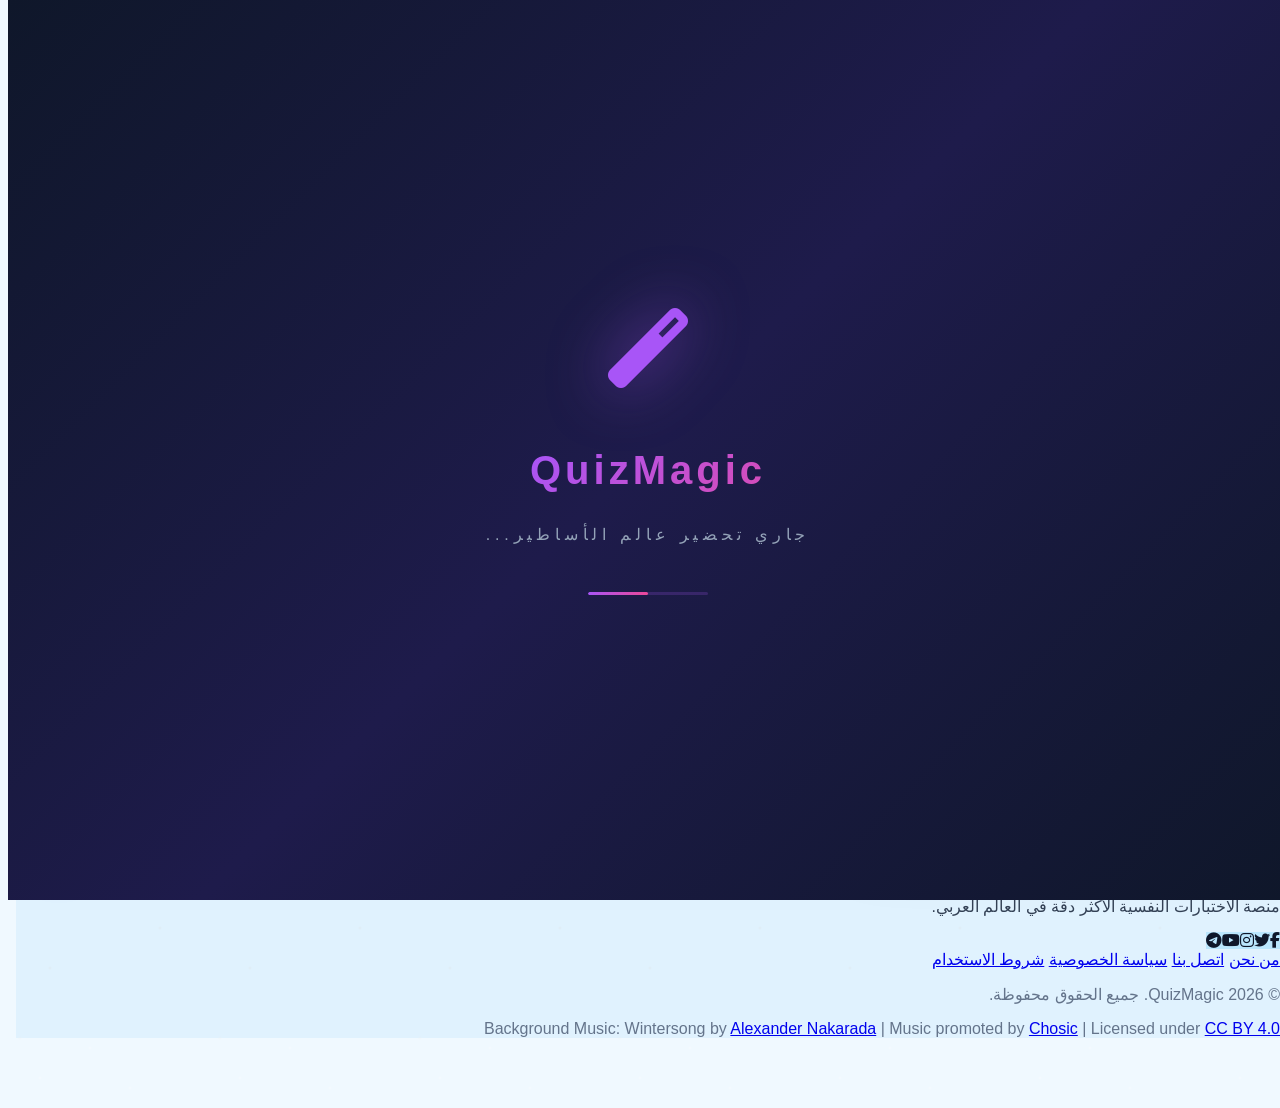
==== commit ee008bbb: "Update fmt.Println message from 'Hello' to 'Goodbye'" ====
--- a/index.html
+++ b/index.html
@@ -1041,6 +1041,7 @@
 <script src="assets/js/card-system.js"></script>
 <script src="assets/js/store-data.js"></script> 
 <script src="assets/js/store.js"></script>
+<script src="assets/js/arena.js"></script>
 <script src="assets/js/app.js"></script>
 <!-- 👤 Profile Manager (NEW) -->
 <script src="assets/js/profile.js"></script>
--- a/assets/css/style.css
+++ b/assets/css/style.css
@@ -5704,3 +5704,71 @@
         height: 115px;
     }
 }
+
+/* ========================================================================
+   🎴 DECK BUILDER STYLES (تجهيز التشكيلة)
+   ======================================================================== */
+.deck-slot {
+    width: 75px;
+    height: 105px;
+    border-radius: 0.75rem;
+    border: 2px dashed #475569;
+    background: #1e293b;
+    display: flex;
+    align-items: center;
+    justify-content: center;
+    position: relative;
+    transition: all 0.2s;
+}
+.deck-slot.filled {
+    border-style: solid;
+    border-color: var(--c-primary);
+    box-shadow: 0 4px 10px rgba(0,0,0,0.5);
+    cursor: pointer;
+}
+.deck-slot.filled:hover::after {
+    content: '❌';
+    position: absolute;
+    inset: 0;
+    background: rgba(239, 68, 68, 0.8);
+    border-radius: 0.6rem;
+    display: flex;
+    align-items: center;
+    justify-content: center;
+    font-size: 1.5rem;
+}
+.deck-creature-card {
+    background: #1e293b;
+    border: 2px solid #334155;
+    border-radius: 0.75rem;
+    overflow: hidden;
+    cursor: pointer;
+    transition: transform 0.2s;
+}
+.deck-creature-card:active { transform: scale(0.95); }
+.deck-creature-img {
+    width: 100%;
+    aspect-ratio: 1;
+    object-fit: cover;
+}
+.deck-creature-name {
+    font-size: 0.7rem;
+    font-weight: 800;
+    text-align: center;
+    padding: 0.25rem;
+    color: white;
+    white-space: nowrap;
+    overflow: hidden;
+    text-overflow: ellipsis;
+}
+.tier-option-btn {
+    display: flex;
+    align-items: center;
+    justify-content: space-between;
+    padding: 0.75rem 1rem;
+    border-radius: 0.75rem;
+    background: #0f172a;
+    border: 1px solid #334155;
+    color: white;
+    font-weight: bold;
+}
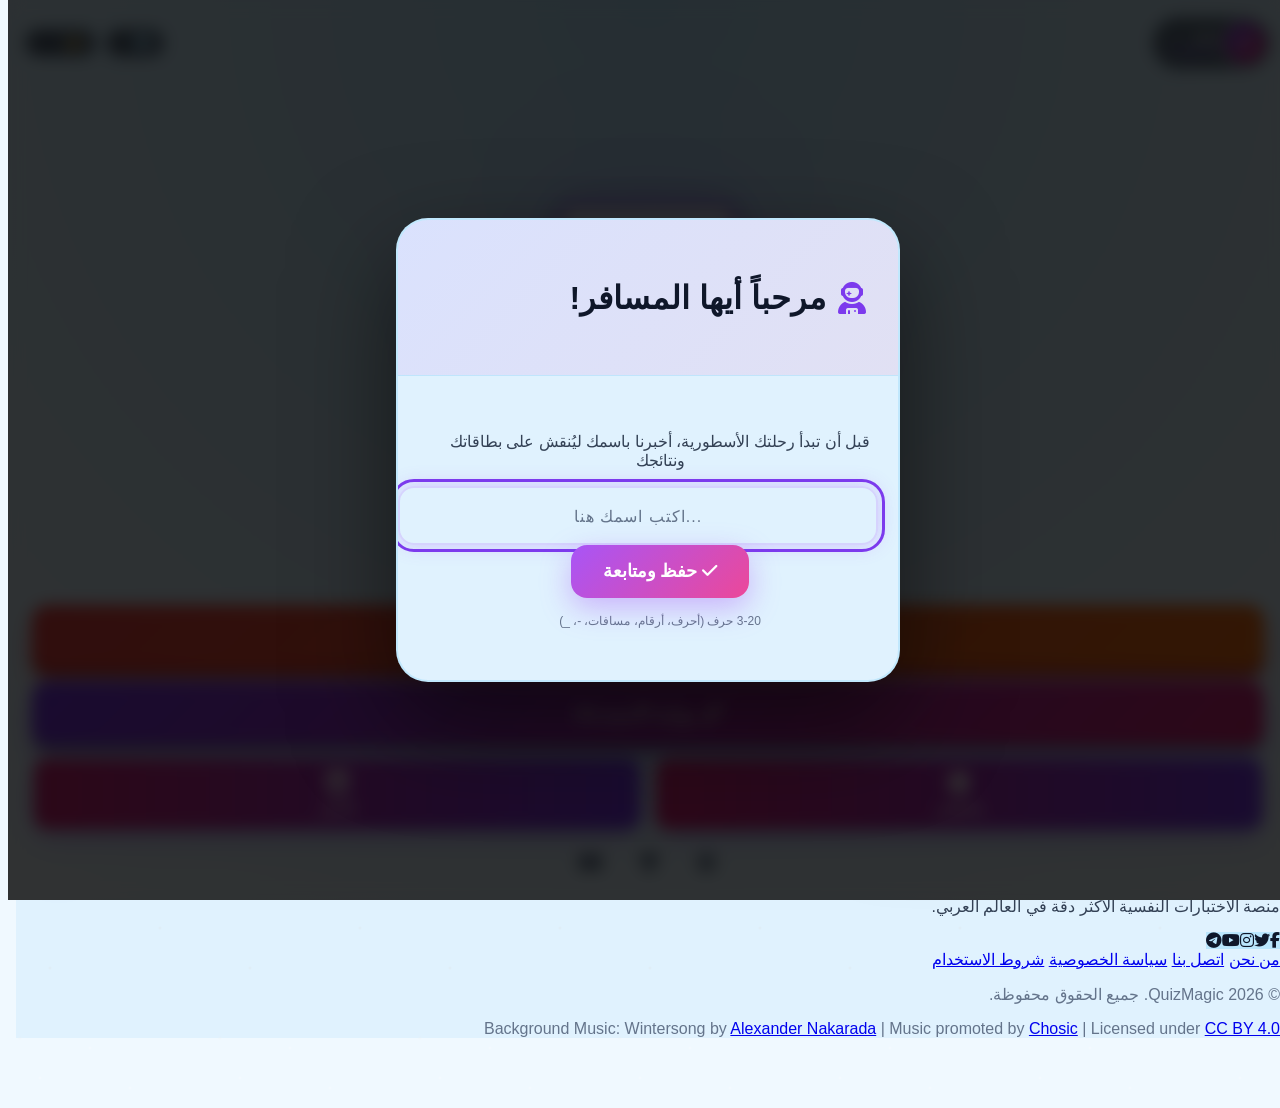
==== commit a1927ee3: "Update print statement from 'Hello' to 'Goodbye'" ====
--- a/index.html
+++ b/index.html
@@ -437,7 +437,7 @@
         <button onclick="showCardGalleryModal()" class="game-hero-card floating-hero">
             <div class="game-hero-inner">
                 <i class="fas fa-dragon game-hero-icon"></i>
-                <span class="game-hero-name">تنين الظلام</span>
+                <span class="game-hero-name" id="game-hero-name">تنين الظلام</span>
             </div>
         </button>
     </div>
@@ -448,24 +448,24 @@
         <!-- زر ساحة المعركة (مفتوح الآن!) -->
         <button class="btn-game" onclick="openDeckBuilder()" style="background: linear-gradient(135deg, #ef4444, #f97316); box-shadow: 0 6px 0 #b91c1c, 0 15px 20px rgba(239,68,68,0.4); padding: 1.25rem; font-size: 1.25rem;">
             <i class="fas fa-swords text-yellow-200"></i>
-            <span>ساحة المعركة</span>
+            <span id="game-arena-text">ساحة المعركة</span>
         </button>
 
         <!-- زر بوابة الاستدعاء (الاختبارات الحالية) -->
         <button class="btn-game btn-summon pulse-button" onclick="startSummoning()">
             <i class="fas fa-magic text-pink-200"></i>
-            <span>بوابة الاستدعاء</span>
+            <span id="game-summon-text">بوابة الاستدعاء</span>
         </button>
 
         <!-- أزرار فرعية (التشكيلة والمتجر) -->
         <div class="game-action-row">
             <button class="btn-game btn-secondary" onclick="showInventoryModal()">
                 <i class="fas fa-layer-group text-purple-400"></i>
-                <span>تشكيلتي</span>
+                <span id="game-deck-text">تشكيلتي</span>
             </button>
             <button class="btn-game btn-secondary" onclick="showStoreModal()">
                 <i class="fas fa-store text-yellow-400"></i>
-                <span>المتجر</span>
+                <span id="game-store-text">المتجر</span>
             </button>
         </div>
 
@@ -528,53 +528,58 @@
 	
 <!-- ==================== ARENA SCREEN (PvE BATTLE) ==================== -->
 <div id="arena-screen" class="game-main-menu hidden-game" style="z-index: 9996; background: #0f172a;">
-    
-    <!-- 1. الشريط العلوي (معلومات الجولة) -->
+    <!-- 1. الشريط العلوي -->
     <div class="flex justify-between items-center p-4 border-b border-slate-700 bg-slate-800/80 backdrop-blur-md">
         <button onclick="closeArena()" class="text-slate-300 hover:text-white transition flex items-center gap-2 font-bold">
-            <i class="fas fa-arrow-right"></i> انسحاب
-        </button>
-        <h2 class="text-xl font-black text-transparent bg-clip-text bg-gradient-to-r from-orange-400 to-red-500">تحدي الحراس</h2>
+            <i class="fas fa-arrow-right"></i> <span data-ar="انسحاب" data-en="Retreat">انسحاب</span>
+        </button>
+        <h2 class="text-xl font-black text-transparent bg-clip-text bg-gradient-to-r from-orange-400 to-red-500">
+            <span data-ar="تحدي الحراس" data-en="Guardian Challenge">تحدي الحراس</span>
+        </h2>
         <div class="text-yellow-400 font-bold bg-slate-900/50 px-3 py-1 rounded-full border border-yellow-500/30">
-            <i class="fas fa-star"></i> الجولة <span id="arena-round">1</span>/3
-        </div>
-    </div>
-
-    <!-- 2. منطقة العدو (النصف العلوي الأحمر) -->
+            <i class="fas fa-star"></i>
+            <span data-ar="الجولة" data-en="Round">الجولة</span> <span id="arena-round">1</span>/3
+        </div>
+    </div>
+
+    <!-- 2. منطقة العدو -->
     <div class="flex-1 flex flex-col items-center justify-center relative border-b-2 border-red-500/30 bg-gradient-to-b from-red-900/20 to-transparent">
-        <div class="absolute top-4 text-red-400 font-bold text-sm tracking-widest">بطاقات الحارس</div>
+        <div class="absolute top-4 text-red-400 font-bold text-sm tracking-widest" data-ar="بطاقات الحارس" data-en="Guardian Cards">بطاقات الحارس</div>
         <div class="flex gap-3" id="enemy-cards-container">
-            <!-- بطاقات العدو المقلوبة -->
             <div class="arena-card-slot enemy-slot"><div class="card-back-pattern"></div></div>
             <div class="arena-card-slot enemy-slot"><div class="card-back-pattern"></div></div>
             <div class="arena-card-slot enemy-slot"><div class="card-back-pattern"></div></div>
         </div>
     </div>
 
-    <!-- 3. منطقة التصادم (المنتصف) -->
-    <div class="h-40 bg-slate-900 flex flex-col items-center justify-center relative shadow-[0_0_30px_rgba(0,0,0,0.8)] z-10">
-        <!-- التحدي المطلوب -->
+    <!-- 3. منطقة التصادم -->
+    <div class="h-44 bg-slate-900 flex flex-col items-center justify-center relative shadow-[0_0_30px_rgba(0,0,0,0.8)] z-10">
         <div class="absolute -top-5 bg-slate-800 border-2 border-orange-500 text-orange-400 px-6 py-1.5 rounded-full font-black text-sm shadow-[0_0_15px_rgba(249,115,22,0.4)] flex items-center gap-2">
-            تحدي: <span id="arena-current-stat" class="text-white">الذكاء 🧠</span>
-        </div>
-        
-        <!-- ساحة وضع البطاقات -->
+            <span data-ar="تحدي:" data-en="Challenge:">تحدي:</span>
+            <span id="arena-current-stat" class="text-white">---</span>
+        </div>
         <div class="flex items-center gap-6 w-full justify-center px-4 mt-4">
-            <div id="clash-enemy" class="w-24 h-32 rounded-xl border-2 border-dashed border-red-500/50 flex items-center justify-center bg-red-500/10 relative"></div>
+            <div id="clash-enemy" class="w-24 h-32 rounded-xl border-2 border-dashed border-red-500/50 flex items-center justify-center bg-red-500/10 relative overflow-hidden"></div>
             <div class="text-4xl font-black text-slate-700 italic">VS</div>
-            <div id="clash-player" class="w-24 h-32 rounded-xl border-2 border-dashed border-blue-500/50 flex items-center justify-center bg-blue-500/10 relative"></div>
-        </div>
-    </div>
-
-    <!-- 4. منطقة اللاعب (النصف السفلي الأزرق) -->
+            <div id="clash-player" class="w-24 h-32 rounded-xl border-2 border-dashed border-blue-500/50 flex items-center justify-center bg-blue-500/10 relative overflow-hidden"></div>
+        </div>
+    </div>
+
+    <!-- 4. منطقة اللاعب -->
     <div class="flex-1 flex flex-col items-center justify-center relative bg-gradient-to-t from-blue-900/20 to-transparent">
-        <div class="absolute bottom-4 text-blue-400 font-bold text-sm tracking-widest">اختر بطاقة للهجوم</div>
+        <div class="absolute bottom-4 text-blue-400 font-bold text-sm tracking-widest" data-ar="اختر بطاقة للهجوم" data-en="Select a card to attack">اختر بطاقة للهجوم</div>
         <div class="flex gap-3" id="player-arena-cards">
-            <!-- سيتم حقن بطاقات اللاعب هنا برمجياً، هذه مجرد أماكن فارغة مؤقتاً -->
             <div class="arena-card-slot player-slot"></div>
             <div class="arena-card-slot player-slot"></div>
             <div class="arena-card-slot player-slot"></div>
         </div>
+    </div>
+</div>
+
+<!-- ==================== BATTLE RESULT MODAL ==================== -->
+<div id="battle-result-modal" class="fixed inset-0 z-[99998] hidden items-center justify-center bg-black/80 backdrop-blur-sm">
+    <div id="battle-result-content" class="bg-slate-800 rounded-3xl p-8 text-center max-w-sm w-[90%] border-2 border-slate-600 shadow-2xl animate-fade-in">
+        <!-- يتم ملؤه برمجياً -->
     </div>
 </div>
 
--- a/assets/css/style.css
+++ b/assets/css/style.css
@@ -5772,3 +5772,400 @@
     color: white;
     font-weight: bold;
 }
+
+/* ========================================================================
+⚔️ ARENA BATTLE ENHANCED STYLES
+======================================================================== */
+
+/* بطاقات اللاعب التفاعلية */
+.arena-card-slot.player-slot {
+    transition: all 0.3s ease;
+    display: flex;
+    flex-direction: column;
+    justify-content: flex-end;
+}
+
+.arena-card-slot.player-slot:not(.used):hover {
+    transform: translateY(-12px) scale(1.05);
+    box-shadow: 0 12px 25px rgba(59, 130, 246, 0.4);
+}
+
+.arena-card-slot.player-slot.used {
+    opacity: 0.35;
+    filter: grayscale(80%);
+    pointer-events: none;
+}
+
+/* منطقة التصادم */
+.clash-card-display {
+    width: 100%;
+    height: 100%;
+    display: flex;
+    flex-direction: column;
+    align-items: center;
+    justify-content: center;
+    animation: clash-appear 0.4s ease-out;
+}
+
+@keyframes clash-appear {
+    from {
+        opacity: 0;
+        transform: scale(0.5) rotateY(90deg);
+    }
+    to {
+        opacity: 1;
+        transform: scale(1) rotateY(0deg);
+    }
+}
+
+/* نتيجة المعركة */
+.battle-result-icon {
+    font-size: 4rem;
+    margin-bottom: 1rem;
+    animation: battle-icon-bounce 0.6s ease-out;
+}
+
+@keyframes battle-icon-bounce {
+    0% { transform: scale(0); }
+    50% { transform: scale(1.3); }
+    100% { transform: scale(1); }
+}
+
+.battle-result-title {
+    font-size: 2rem;
+    font-weight: 900;
+    margin-bottom: 0.5rem;
+}
+
+.battle-result-score {
+    font-size: 1.5rem;
+    font-weight: 700;
+    color: #94a3b8;
+    margin-bottom: 1rem;
+}
+
+.battle-rewards-container {
+    display: flex;
+    flex-direction: column;
+    gap: 0.5rem;
+    margin-bottom: 1.5rem;
+}
+
+.battle-reward-item {
+    background: rgba(251, 191, 36, 0.1);
+    border: 1px solid rgba(251, 191, 36, 0.3);
+    border-radius: 0.75rem;
+    padding: 0.5rem 1rem;
+    font-weight: 700;
+    color: #fbbf24;
+}
+
+.battle-result-btn {
+    width: 100%;
+    padding: 0.875rem;
+    border-radius: 1rem;
+    font-weight: 800;
+    font-size: 1rem;
+    color: white;
+    border: none;
+    cursor: pointer;
+    background: linear-gradient(135deg, #6366f1, #8b5cf6);
+    transition: all 0.2s ease;
+}
+
+.battle-result-btn:hover {
+    transform: scale(1.03);
+    box-shadow: 0 8px 20px rgba(99, 102, 241, 0.4);
+}
+
+/* استجابة الشاشات الصغيرة */
+@media (max-width: 380px) {
+    .arena-card-slot {
+        width: 65px;
+        height: 95px;
+    }
+    #clash-enemy, #clash-player {
+        width: 70px;
+        height: 100px;
+    }
+}
+
+/* ========================================================================
+⚔️ ARENA BATTLE ANIMATIONS (المرحلة 6)
+======================================================================== */
+
+/* 1. أنيميشن اختيار البطاقة - تطير لمنطقة التصادم */
+@keyframes card-fly-to-clash {
+    0% {
+        transform: scale(1) translateY(0);
+        opacity: 1;
+    }
+    50% {
+        transform: scale(1.2) translateY(-30px);
+        opacity: 0.8;
+    }
+    100% {
+        transform: scale(0.8) translateY(-60px);
+        opacity: 0;
+    }
+}
+
+.arena-card-slot.player-slot.flying {
+    animation: card-fly-to-clash 0.6s ease-in-out forwards;
+    pointer-events: none;
+}
+
+/* 2. أنيميشن كشف بطاقة العدو - تنقلب */
+@keyframes enemy-card-reveal {
+    0% {
+        transform: rotateY(180deg) scale(0.8);
+        opacity: 0;
+    }
+    50% {
+        transform: rotateY(90deg) scale(1.1);
+        opacity: 0.5;
+    }
+    100% {
+        transform: rotateY(0deg) scale(1);
+        opacity: 1;
+    }
+}
+
+.arena-card-slot.enemy-slot.revealing {
+    animation: enemy-card-reveal 0.8s ease-out forwards;
+}
+
+/* 3. تأثير التصادم - وميض */
+@keyframes clash-flash {
+    0%, 100% {
+        box-shadow: 0 0 0 rgba(255, 255, 255, 0);
+    }
+    50% {
+        box-shadow: 0 0 40px rgba(255, 255, 255, 0.8), 0 0 80px rgba(255, 200, 0, 0.5);
+    }
+}
+
+.clash-flash {
+    animation: clash-flash 0.4s ease-in-out 2;
+}
+
+/* 4. تأثير الفوز - لمعان أخضر */
+@keyframes round-win-glow {
+    0% {
+        box-shadow: 0 0 0 rgba(34, 197, 94, 0);
+        border-color: rgba(59, 130, 246, 0.4);
+    }
+    50% {
+        box-shadow: 0 0 30px rgba(34, 197, 94, 0.6), 0 0 60px rgba(34, 197, 94, 0.3);
+        border-color: #22c55e;
+    }
+    100% {
+        box-shadow: 0 0 0 rgba(34, 197, 94, 0);
+        border-color: rgba(59, 130, 246, 0.4);
+    }
+}
+
+.round-win {
+    animation: round-win-glow 1s ease-in-out;
+}
+
+/* 5. تأثير الخسارة - اهتزاز أحمر */
+@keyframes round-lose-shake {
+    0%, 100% {
+        transform: translateX(0);
+        border-color: rgba(59, 130, 246, 0.4);
+    }
+    10%, 30%, 50%, 70%, 90% {
+        transform: translateX(-8px);
+        border-color: #ef4444;
+    }
+    20%, 40%, 60%, 80% {
+        transform: translateX(8px);
+        border-color: #ef4444;
+    }
+}
+
+.round-lose {
+    animation: round-lose-shake 0.6s ease-in-out;
+}
+
+/* 6. تأثير منطقة التصادم عند وضع بطاقة */
+@keyframes clash-slot-pulse {
+    0% {
+        transform: scale(1);
+        border-color: rgba(59, 130, 246, 0.5);
+    }
+    50% {
+        transform: scale(1.05);
+        border-color: #3b82f6;
+        box-shadow: 0 0 20px rgba(59, 130, 246, 0.4);
+    }
+    100% {
+        transform: scale(1);
+        border-color: rgba(59, 130, 246, 0.5);
+    }
+}
+
+.clash-slot-active {
+    animation: clash-slot-pulse 0.5s ease-in-out;
+}
+
+/* 7. تأثير بطاقة العدو المقلوبة - تطفو */
+@keyframes enemy-card-float {
+    0%, 100% {
+        transform: translateY(0);
+    }
+    50% {
+        transform: translateY(-5px);
+    }
+}
+
+.arena-card-slot.enemy-slot:not(.revealed) {
+    animation: enemy-card-float 3s ease-in-out infinite;
+}
+
+/* 8. تأثير الفوز النهائي - احتفال */
+@keyframes victory-celebration {
+    0% {
+        transform: scale(0.5) rotate(-10deg);
+        opacity: 0;
+    }
+    50% {
+        transform: scale(1.2) rotate(5deg);
+        opacity: 1;
+    }
+    100% {
+        transform: scale(1) rotate(0deg);
+        opacity: 1;
+    }
+}
+
+.victory-icon {
+    animation: victory-celebration 0.8s ease-out;
+}
+
+/* 9. تأثير الهزيمة النهائية */
+@keyframes defeat-fade {
+    0% {
+        transform: scale(1.2);
+        opacity: 0;
+        filter: grayscale(0);
+    }
+    100% {
+        transform: scale(1);
+        opacity: 1;
+        filter: grayscale(0.5);
+    }
+}
+
+.defeat-icon {
+    animation: defeat-fade 1s ease-out;
+}
+
+/* 10. تأثير شريط الجولة */
+@keyframes round-indicator-pulse {
+    0%, 100% {
+        box-shadow: 0 0 0 rgba(251, 191, 36, 0);
+    }
+    50% {
+        box-shadow: 0 0 15px rgba(251, 191, 36, 0.5);
+    }
+}
+
+.round-indicator-active {
+    animation: round-indicator-pulse 2s ease-in-out infinite;
+}
+
+/* 11. تأثير البطاقة المستخدمة - تتلاشى */
+@keyframes card-used-fade {
+    0% {
+        opacity: 1;
+        filter: grayscale(0);
+    }
+    100% {
+        opacity: 0.35;
+        filter: grayscale(80%);
+    }
+}
+
+.arena-card-slot.player-slot.just-used {
+    animation: card-used-fade 0.5s ease-out forwards;
+}
+
+/* 12. تأثير VS - ينبض */
+@keyframes vs-pulse {
+    0%, 100% {
+        transform: scale(1);
+        text-shadow: 0 0 0 rgba(255, 255, 255, 0);
+    }
+    50% {
+        transform: scale(1.1);
+        text-shadow: 0 0 20px rgba(255, 255, 255, 0.5);
+    }
+}
+
+.vs-active {
+    animation: vs-pulse 1s ease-in-out infinite;
+}
+
+/* 13. تأثير نتيجة الجولة - تظهر وتختفي */
+@keyframes round-result-popup {
+    0% {
+        transform: scale(0.5) translateY(20px);
+        opacity: 0;
+    }
+    20% {
+        transform: scale(1.1) translateY(0);
+        opacity: 1;
+    }
+    80% {
+        transform: scale(1) translateY(0);
+        opacity: 1;
+    }
+    100% {
+        transform: scale(0.9) translateY(-10px);
+        opacity: 0;
+    }
+}
+
+.round-result-popup {
+    animation: round-result-popup 1.5s ease-in-out forwards;
+}
+
+/* 14. تحسين بطاقات اللاعب - تأثير hover محسّن */
+.arena-card-slot.player-slot:not(.used):hover {
+    transform: translateY(-12px) scale(1.08);
+    box-shadow: 0 15px 30px rgba(59, 130, 246, 0.5);
+    border-color: #3b82f6;
+    z-index: 10;
+}
+
+/* 15. تأثير التحدي الحالي - يومض */
+@keyframes challenge-glow {
+    0%, 100% {
+        box-shadow: 0 0 10px rgba(249, 115, 22, 0.3);
+    }
+    50% {
+        box-shadow: 0 0 25px rgba(249, 115, 22, 0.6);
+    }
+}
+
+.challenge-active {
+    animation: challenge-glow 2s ease-in-out infinite;
+}
+
+/* أنيميشن ظهور عناصر نافذة النتيجة النهائية (تبقى ظاهرة) */
+@keyframes battle-item-appear {
+    0% {
+        transform: scale(0.5) translateY(20px);
+        opacity: 0;
+    }
+    60% {
+        transform: scale(1.05) translateY(0);
+        opacity: 1;
+    }
+    100% {
+        transform: scale(1) translateY(0);
+        opacity: 1;
+    }
+}
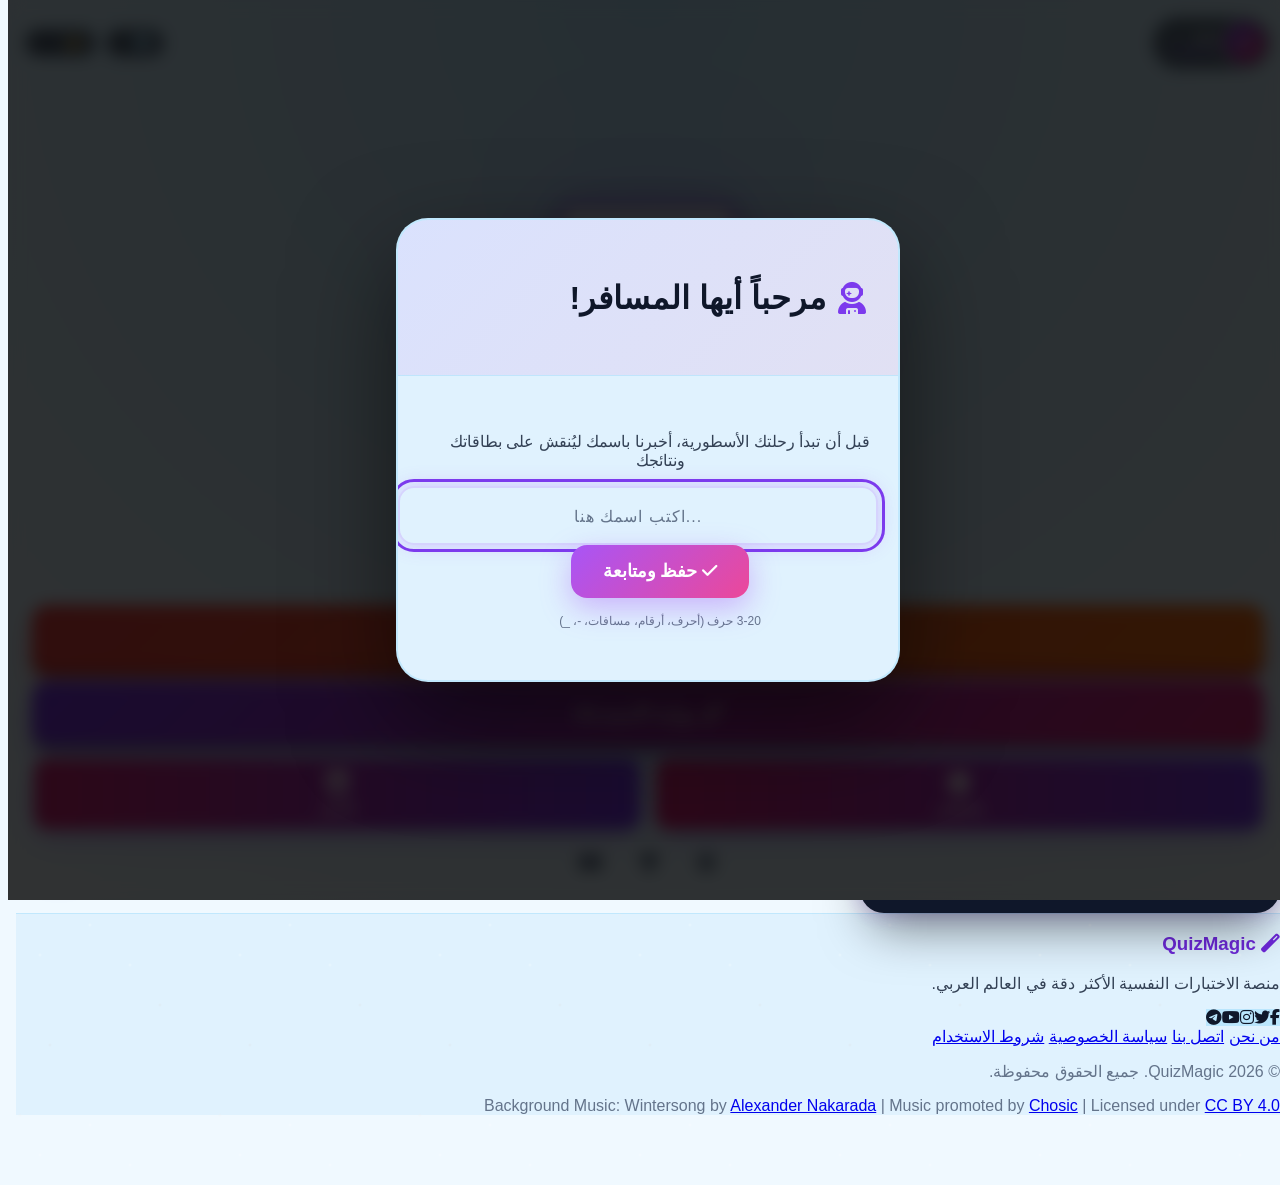
==== commit d4ebf04d: "Update print statement from 'Hello' to 'Goodbye'" ====
--- a/index.html
+++ b/index.html
@@ -483,9 +483,9 @@
     <!-- الرأس -->
     <div class="flex justify-between items-center p-4 border-b border-slate-700 bg-slate-800/80 backdrop-blur-md">
         <button onclick="closeDeckBuilder()" class="text-slate-300 hover:text-white font-bold flex items-center gap-2">
-            <i class="fas fa-arrow-right"></i> عودة
-        </button>
-        <h2 class="text-xl font-black text-white">تجهيز التشكيلة</h2>
+        <i class="fas fa-arrow-right"></i> <span id="deck-back-text">عودة</span>
+        </button>
+        <h2 id="deck-builder-title" class="text-xl font-black text-white">تجهيز التشكيلة</h2>
         <div class="text-sm font-bold text-slate-400"><span id="deck-count">0</span>/3</div>
     </div>
 
@@ -498,7 +498,7 @@
 
     <!-- شبكة الكائنات المملوكة -->
     <div class="flex-1 overflow-y-auto p-4">
-        <div class="text-center mb-4 text-slate-400 text-sm font-bold">اختر كائناً لعرض بطاقاتك</div>
+        <div id="deck-hint-text" class="text-center mb-4 text-slate-400 text-sm font-bold">اختر كائناً لعرض بطاقاتك</div>
         <div id="deck-creatures-grid" class="grid grid-cols-3 gap-3">
             <!-- سيتم ملؤها برمجياً -->
         </div>
@@ -531,20 +531,20 @@
     <!-- 1. الشريط العلوي -->
     <div class="flex justify-between items-center p-4 border-b border-slate-700 bg-slate-800/80 backdrop-blur-md">
         <button onclick="closeArena()" class="text-slate-300 hover:text-white transition flex items-center gap-2 font-bold">
-            <i class="fas fa-arrow-right"></i> <span data-ar="انسحاب" data-en="Retreat">انسحاب</span>
+        <i class="fas fa-arrow-right"></i> <span id="arena-retreat-text" data-ar="انسحاب" data-en="Retreat">انسحاب</span>
         </button>
         <h2 class="text-xl font-black text-transparent bg-clip-text bg-gradient-to-r from-orange-400 to-red-500">
-            <span data-ar="تحدي الحراس" data-en="Guardian Challenge">تحدي الحراس</span>
+        <span id="arena-title-text" data-ar="تحدي الحراس" data-en="Guardian Challenge">تحدي الحراس</span>
         </h2>
         <div class="text-yellow-400 font-bold bg-slate-900/50 px-3 py-1 rounded-full border border-yellow-500/30">
-            <i class="fas fa-star"></i>
-            <span data-ar="الجولة" data-en="Round">الجولة</span> <span id="arena-round">1</span>/3
+        <i class="fas fa-star"></i>
+        <span id="arena-round-label" data-ar="الجولة" data-en="Round">الجولة</span> <span id="arena-round">1</span>/3
         </div>
     </div>
 
     <!-- 2. منطقة العدو -->
     <div class="flex-1 flex flex-col items-center justify-center relative border-b-2 border-red-500/30 bg-gradient-to-b from-red-900/20 to-transparent">
-        <div class="absolute top-4 text-red-400 font-bold text-sm tracking-widest" data-ar="بطاقات الحارس" data-en="Guardian Cards">بطاقات الحارس</div>
+        <div id="arena-enemy-label" class="absolute top-4 text-red-400 font-bold text-sm tracking-widest" data-ar="بطاقات الحارس" data-en="Guardian Cards">بطاقات الحارس</div>
         <div class="flex gap-3" id="enemy-cards-container">
             <div class="arena-card-slot enemy-slot"><div class="card-back-pattern"></div></div>
             <div class="arena-card-slot enemy-slot"><div class="card-back-pattern"></div></div>
@@ -555,7 +555,7 @@
     <!-- 3. منطقة التصادم -->
     <div class="h-44 bg-slate-900 flex flex-col items-center justify-center relative shadow-[0_0_30px_rgba(0,0,0,0.8)] z-10">
         <div class="absolute -top-5 bg-slate-800 border-2 border-orange-500 text-orange-400 px-6 py-1.5 rounded-full font-black text-sm shadow-[0_0_15px_rgba(249,115,22,0.4)] flex items-center gap-2">
-            <span data-ar="تحدي:" data-en="Challenge:">تحدي:</span>
+            <span id="arena-challenge-label" data-ar="تحدي:" data-en="Challenge:">تحدي:</span>
             <span id="arena-current-stat" class="text-white">---</span>
         </div>
         <div class="flex items-center gap-6 w-full justify-center px-4 mt-4">
@@ -567,7 +567,7 @@
 
     <!-- 4. منطقة اللاعب -->
     <div class="flex-1 flex flex-col items-center justify-center relative bg-gradient-to-t from-blue-900/20 to-transparent">
-        <div class="absolute bottom-4 text-blue-400 font-bold text-sm tracking-widest" data-ar="اختر بطاقة للهجوم" data-en="Select a card to attack">اختر بطاقة للهجوم</div>
+        <div id="arena-attack-label" class="absolute bottom-4 text-blue-400 font-bold text-sm tracking-widest" data-ar="اختر بطاقة للهجوم" data-en="Select a card to attack">اختر بطاقة للهجوم</div>
         <div class="flex gap-3" id="player-arena-cards">
             <div class="arena-card-slot player-slot"></div>
             <div class="arena-card-slot player-slot"></div>
@@ -581,6 +581,27 @@
     <div id="battle-result-content" class="bg-slate-800 rounded-3xl p-8 text-center max-w-sm w-[90%] border-2 border-slate-600 shadow-2xl animate-fade-in">
         <!-- يتم ملؤه برمجياً -->
     </div>
+</div>
+
+<!-- ==================== BATTLE CINEMATIC OVERLAY (مشهد التتويج السينمائي) ==================== -->
+<div id="battle-cinematic-overlay" class="battle-cinematic-overlay">
+  <!-- اللافتة العلوية (صفر إيموجي) -->
+  <div class="cinematic-banner">
+    <div class="cinematic-status" id="cinematic-status">فائز</div>
+    <div class="cinematic-winner-line" id="cinematic-winner-line">الفائز هو ...</div>
+    <div class="cinematic-rewards" id="cinematic-rewards"></div>
+  </div>
+  <!-- المسرح: الشخصية + حلقة البطاقات الدوارة -->
+  <div class="cinematic-stage">
+    <div class="cinematic-cards-ring" id="cinematic-cards-ring"></div>
+    <div class="cinematic-character">
+      <img id="cinematic-character-img" src="" alt="">
+    </div>
+  </div>
+  <!-- زر العودة -->
+  <button class="cinematic-close-btn" onclick="closeBattleCinematic()">
+    <span id="cinematic-close-text">العودة للقائمة</span>
+  </button>
 </div>
 
 <!-- Header -->
@@ -898,6 +919,7 @@
     		<button class="admin-tab" onclick="changeStoreTab('titles')">الألقاب</button>
     		<button class="admin-tab" onclick="changeStoreTab('banners')">الخلفيات</button>
     		<button class="admin-tab" onclick="changeStoreTab('sleeves')">الأغلفة</button>
+            <button class="admin-tab" onclick="changeStoreTab('characters')">الشخصيات</button>
     		<button class="admin-tab" onclick="changeStoreTab('sell')" style="border-color: #ef4444; color: #ef4444;">بيع البطاقات</button>
 		</div>
 
@@ -925,6 +947,7 @@
     		<button class="admin-tab" onclick="changeInventoryTab('titles')">الألقاب</button>
     		<button class="admin-tab" onclick="changeInventoryTab('banners')">الخلفيات</button>
     		<button class="admin-tab" onclick="changeInventoryTab('sleeves')">الأغلفة</button>
+            <button class="admin-tab" onclick="changeInventoryTab('characters')">الشخصيات</button>
 		</div>
 
         <div class="modal-body" style="flex: 1; overflow-y: auto; padding: 1.5rem;">
--- a/assets/css/style.css
+++ b/assets/css/style.css
@@ -6169,3 +6169,94 @@
         opacity: 1;
     }
 }
+
+/* ============================================================
+🃏 REAL CARDS INSIDE ARENA
+============================================================ */
+
+.arena-card-slot {
+    padding: 0 !important;
+    background: #020617;
+    overflow: hidden;
+}
+
+/* تكبير بطاقات اللاعب بنسبة 25% - الشاشات العادية */
+.arena-card-slot.player-slot {
+    width: 100px;
+    height: 144px;
+}
+
+.arena-real-card-img {
+    width: 100%;
+    height: 100%;
+    object-fit: cover;
+    display: block;
+    border-radius: inherit;
+}
+
+.arena-card-loading {
+    width: 100%;
+    height: 100%;
+    display: flex;
+    align-items: center;
+    justify-content: center;
+    background: #020617;
+    color: #64748b;
+    font-size: 1rem;
+}
+
+#clash-enemy,
+#clash-player {
+    padding: 0 !important;
+    background: #020617;
+    overflow: hidden;
+}
+
+.clash-card-display {
+    position: relative;
+    width: 100%;
+    height: 100%;
+}
+
+.clash-power-badge {
+    position: absolute;
+    bottom: 5px;
+    left: 50%;
+    transform: translateX(-50%);
+    background: rgba(2, 6, 23, 0.88);
+    border: 1px solid rgba(255, 255, 255, 0.25);
+    color: #fff;
+    font-weight: 900;
+    font-size: 0.65rem;
+    padding: 0.1rem 0.45rem;
+    border-radius: 999px;
+    z-index: 5;
+    white-space: nowrap;
+}
+
+.player-power {
+    border-color: rgba(59, 130, 246, 0.65);
+    color: #93c5fd;
+}
+
+.enemy-power {
+    border-color: rgba(239, 68, 68, 0.65);
+    color: #fca5a5;
+}
+
+/* تحسين حجم بطاقات التصادم - الشاشات 380px وأكبر */
+@media (min-width: 380px) {
+    #clash-enemy,
+    #clash-player {
+        width: 100px !important;
+        height: 140px !important;
+    }
+}
+
+/* بطاقات اللاعب - الشاشات الصغيرة (380px وأصغر) */
+@media (max-width: 380px) {
+    .arena-card-slot.player-slot {
+        width: 81px;
+        height: 119px;
+    }
+}
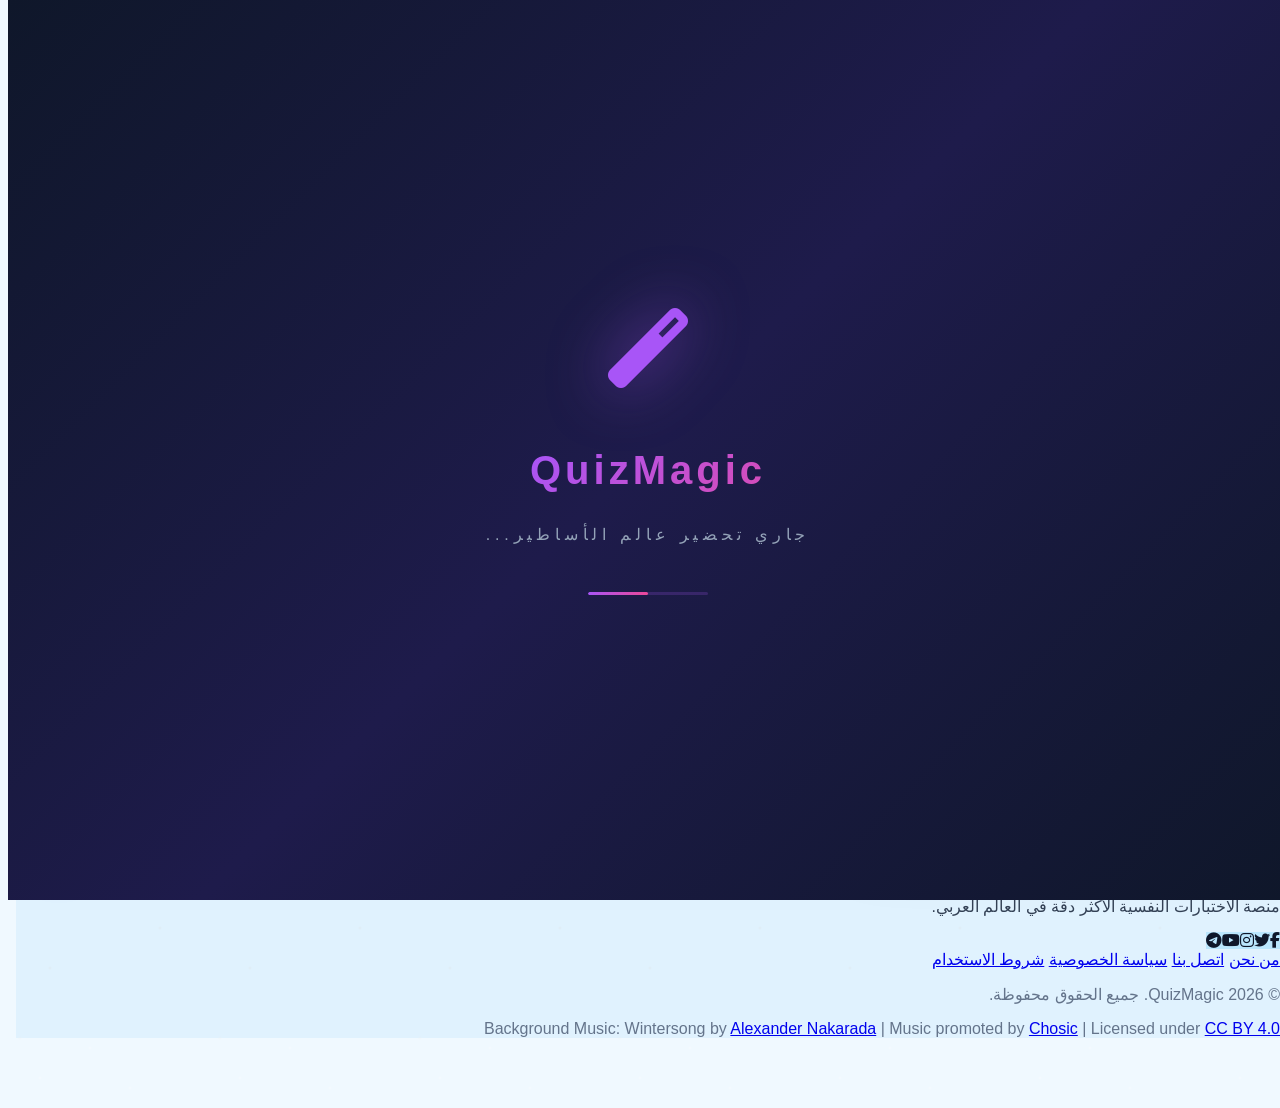
==== commit 54d261ec: "Add files via upload" ====
--- a/index.html
+++ b/index.html
@@ -528,6 +528,18 @@
 	
 <!-- ==================== ARENA SCREEN (PvE BATTLE) ==================== -->
 <div id="arena-screen" class="game-main-menu hidden-game" style="z-index: 9996; background: #0f172a;">
+<!-- 🌌 2A-3: خلفية الساحة الديناميكية -->
+<div class="arena-bg-layers" aria-hidden="true">
+  <div class="arena-bg-base"></div>
+  <div class="arena-bg-stars"></div>
+  <div class="arena-bg-fog"></div>
+</div>
+<!-- 🎬 2A-1: شاشة VS السينمائية -->
+<div id="arena-vs-overlay" class="arena-vs-overlay" aria-hidden="true">
+  <div class="vs-side vs-side-player" id="vs-player-card"></div>
+  <div class="vs-emblem"><span class="vs-text">VS</span></div>
+  <div class="vs-side vs-side-enemy" id="vs-enemy-card"></div>
+</div>
     <!-- 1. الشريط العلوي -->
     <div class="flex justify-between items-center p-4 border-b border-slate-700 bg-slate-800/80 backdrop-blur-md">
         <button onclick="closeArena()" class="text-slate-300 hover:text-white transition flex items-center gap-2 font-bold">
@@ -539,6 +551,7 @@
         <div class="text-yellow-400 font-bold bg-slate-900/50 px-3 py-1 rounded-full border border-yellow-500/30">
         <i class="fas fa-star"></i>
         <span id="arena-round-label" data-ar="الجولة" data-en="Round">الجولة</span> <span id="arena-round">1</span>/3
+        <span id="arena-rounds-track" class="arena-rounds-track" aria-label="rounds"></span>
         </div>
     </div>
 
@@ -554,7 +567,8 @@
 
     <!-- 3. منطقة التصادم -->
     <div class="h-44 bg-slate-900 flex flex-col items-center justify-center relative shadow-[0_0_30px_rgba(0,0,0,0.8)] z-10">
-        <div class="absolute -top-5 bg-slate-800 border-2 border-orange-500 text-orange-400 px-6 py-1.5 rounded-full font-black text-sm shadow-[0_0_15px_rgba(249,115,22,0.4)] flex items-center gap-2">
+    <!-- 💥 2A-2: طبقة مؤثرات التصادم (جزيئات + موجة صدمة) -->
+    <div id="clash-fx-layer" aria-hidden="true"></div>        <div class="absolute -top-5 bg-slate-800 border-2 border-orange-500 text-orange-400 px-6 py-1.5 rounded-full font-black text-sm shadow-[0_0_15px_rgba(249,115,22,0.4)] flex items-center gap-2">
             <span id="arena-challenge-label" data-ar="تحدي:" data-en="Challenge:">تحدي:</span>
             <span id="arena-current-stat" class="text-white">---</span>
         </div>
--- a/assets/css/style.css
+++ b/assets/css/style.css
@@ -1,4 +1,4 @@
-﻿/*
+/*
 Custom Styles for QuizMagic - Full Professional Version (Phase 4 + Achievements System)
 Includes: Dark/Light Mode, Glassmorphism, Advanced Animations, Skeleton Loaders, Fixed Dragon Progress,
 Confetti, Splash Screen, Enhanced Card Effects, Smooth Question Transitions, and Achievements System.
@@ -6260,3 +6260,167 @@
         height: 119px;
     }
 }
+
+/* ========================================================================
+🎬 BATTLE CINEMATIC OVERLAY (مشهد التتويج السينمائي)
+======================================================================== */
+.battle-cinematic-overlay {
+  position: fixed;
+  inset: 0;
+  z-index: 99997;
+  display: flex;
+  flex-direction: column;
+  align-items: center;
+  justify-content: space-between;
+  padding: 2rem 1rem;
+  background: radial-gradient(circle at 50% 38%, rgba(15,23,42,0.82), rgba(2,6,23,0.97));
+  backdrop-filter: blur(7px);
+  -webkit-backdrop-filter: blur(7px);
+  opacity: 0;
+  pointer-events: none;
+  transition: opacity 0.6s ease;
+}
+.battle-cinematic-overlay.cinematic-active {
+  opacity: 1;
+  pointer-events: auto;
+}
+/* اللافتة العلوية */
+.cinematic-banner {
+  display: flex;
+  flex-direction: column;
+  align-items: center;
+  gap: 0.5rem;
+  text-align: center;
+  z-index: 4;
+  transform: translateY(-24px);
+  opacity: 0;
+  transition: all 0.7s ease 0.2s;
+}
+.cinematic-active .cinematic-banner { transform: translateY(0); opacity: 1; }
+.cinematic-status {
+  font-size: clamp(1.9rem, 8vw, 3.4rem);
+  font-weight: 900;
+  letter-spacing: 0.18em;
+  text-transform: uppercase;
+  line-height: 1;
+}
+.cinematic-status-win {
+  background: linear-gradient(135deg, #fde68a, #fbbf24, #f59e0b);
+  -webkit-background-clip: text; background-clip: text;
+  -webkit-text-fill-color: transparent; color: transparent;
+  filter: drop-shadow(0 0 22px rgba(251,191,36,0.35));
+}
+.cinematic-status-lose {
+  background: linear-gradient(135deg, #fca5a5, #ef4444, #b91c1c);
+  -webkit-background-clip: text; background-clip: text;
+  -webkit-text-fill-color: transparent; color: transparent;
+  filter: drop-shadow(0 0 18px rgba(239,68,68,0.3));
+}
+.cinematic-winner-line {
+  font-size: clamp(0.95rem, 3.6vw, 1.35rem);
+  font-weight: 700;
+  color: #e2e8f0;
+  letter-spacing: 0.03em;
+}
+.cinematic-rewards {
+  display: flex;
+  gap: 0.6rem;
+  flex-wrap: wrap;
+  justify-content: center;
+  margin-top: 0.35rem;
+}
+.cinematic-reward-item {
+  background: rgba(255,255,255,0.06);
+  border: 1px solid rgba(251,191,36,0.35);
+  border-radius: 999px;
+  padding: 0.35rem 1rem;
+  font-size: 0.9rem;
+  font-weight: 800;
+  color: #fbbf24;
+}
+/* المسرح */
+.cinematic-stage {
+  position: relative;
+  width: min(86vw, 380px);
+  height: min(58vh, 460px);
+  display: flex;
+  align-items: center;
+  justify-content: center;
+  z-index: 2;
+}
+/* الشخصية */
+.cinematic-character {
+  position: relative;
+  z-index: 3;
+  display: flex;
+  align-items: center;
+  justify-content: center;
+  transform: scale(0.82);
+  opacity: 0;
+  transition: all 0.85s cubic-bezier(0.34,1.56,0.64,1) 0.3s;
+  filter: drop-shadow(0 14px 34px rgba(0,0,0,0.65));
+}
+.cinematic-active .cinematic-character { transform: scale(1); opacity: 1; }
+.cinematic-character img {
+  max-height: min(54vh, 420px);
+  max-width: 82%;
+  object-fit: contain;
+}
+/* حلقة البطاقات الدوارة */
+.cinematic-cards-ring {
+  position: absolute;
+  top: 50%;
+  left: 50%;
+  width: 0;
+  height: 0;
+  z-index: 1;
+  animation: cinematic-orbit-spin 22s linear infinite;
+}
+.cinematic-card-orbit {
+  --orbit-radius: 135px;
+  position: absolute;
+  top: 0; left: 0;
+  width: 72px; height: 102px;
+  margin-left: -36px; margin-top: -51px;
+  transform: rotate(var(--orbit-angle)) translateY(calc(var(--orbit-radius) * -1)) rotate(calc(var(--orbit-angle) * -1));
+}
+.cinematic-card-orbit-inner {
+  width: 100%; height: 100%;
+  border-radius: 0.6rem;
+  overflow: hidden;
+  border: 2px solid rgba(255,255,255,0.28);
+  box-shadow: 0 8px 22px rgba(0,0,0,0.6);
+  background: #020617;
+  animation: cinematic-orbit-counter 22s linear infinite;
+}
+.cinematic-orbit-img { width: 100%; height: 100%; object-fit: cover; display: block; }
+@keyframes cinematic-orbit-spin { from { transform: rotate(0deg); } to { transform: rotate(360deg); } }
+@keyframes cinematic-orbit-counter { from { transform: rotate(0deg); } to { transform: rotate(-360deg); } }
+/* زر العودة */
+.cinematic-close-btn {
+  z-index: 4;
+  padding: 0.8rem 2.2rem;
+  border-radius: 999px;
+  border: none;
+  font-weight: 800;
+  font-size: 0.95rem;
+  color: #fff;
+  background: linear-gradient(135deg, #6366f1, #8b5cf6);
+  box-shadow: 0 8px 22px rgba(99,102,241,0.4);
+  cursor: pointer;
+  opacity: 0;
+  transform: translateY(20px);
+  transition: all 0.6s ease 0.6s;
+}
+.cinematic-active .cinematic-close-btn { opacity: 1; transform: translateY(0); }
+.cinematic-close-btn:hover { filter: brightness(1.1); transform: scale(1.04); }
+/* نسبة عرض صور الشخصيات في المتجر/الخزنة (طولية) */
+.store-item-card.type-characters .store-item-image-wrapper { aspect-ratio: 3 / 4; }
+/* استجابة الشاشات الصغيرة */
+@media (max-width: 480px) {
+  .cinematic-card-orbit { --orbit-radius: 98px; width: 60px; height: 86px; margin-left: -30px; margin-top: -43px; }
+}
+/* احترام تقليل الحركة */
+@media (prefers-reduced-motion: reduce) {
+  .cinematic-cards-ring, .cinematic-card-orbit-inner { animation: none; }
+}
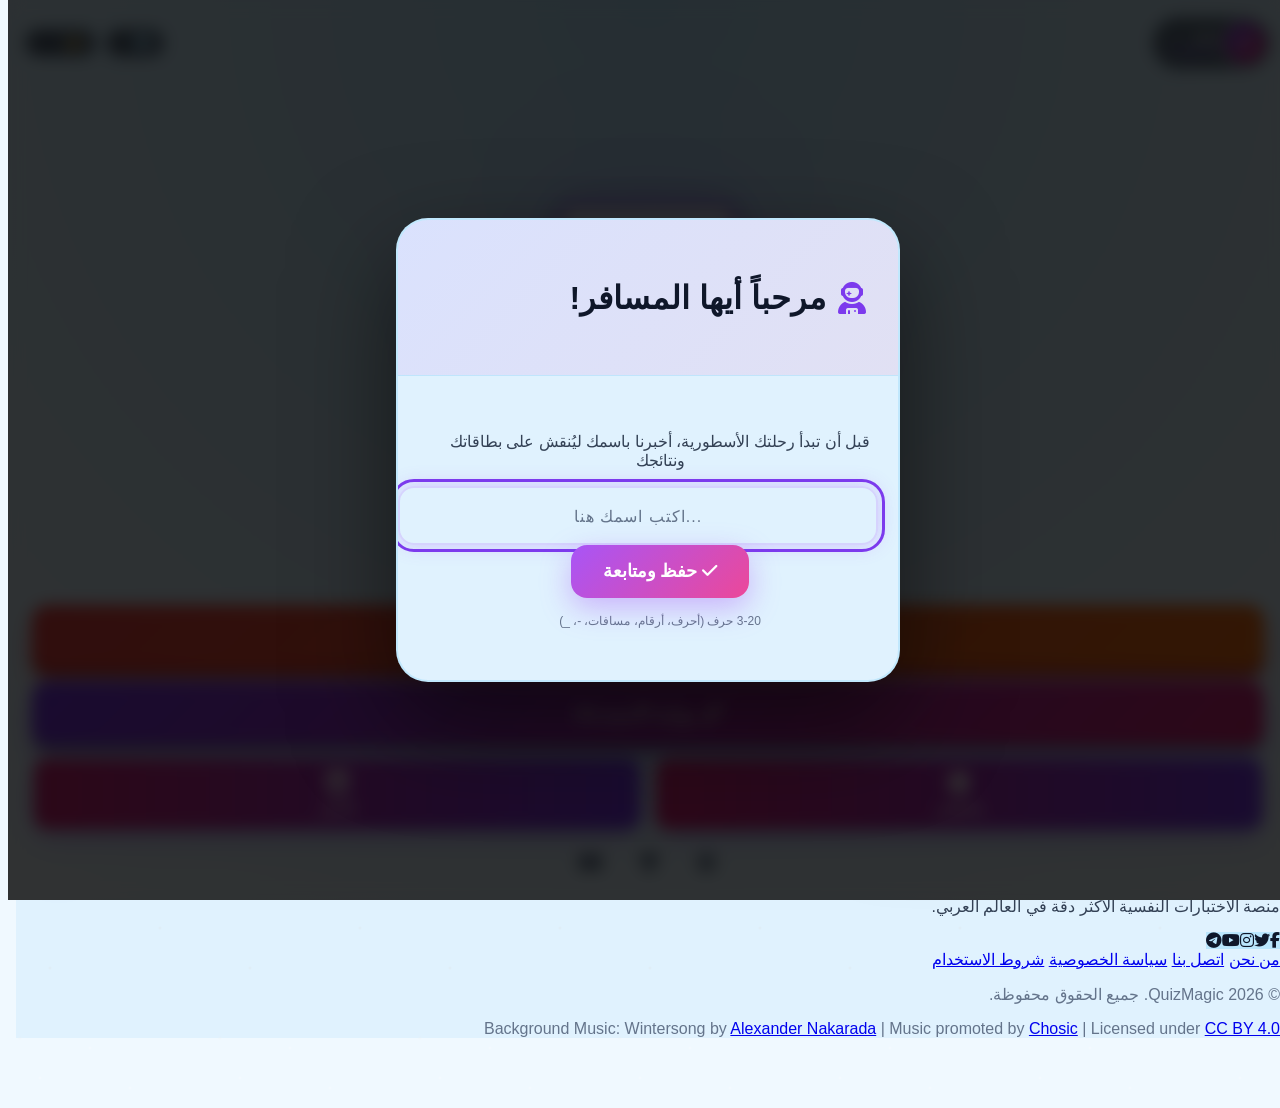
==== commit faa0153e: "Add files via upload" ====
--- a/index.html
+++ b/index.html
@@ -558,6 +558,11 @@
     <!-- 2. منطقة العدو -->
     <div class="flex-1 flex flex-col items-center justify-center relative border-b-2 border-red-500/30 bg-gradient-to-b from-red-900/20 to-transparent">
         <div id="arena-enemy-label" class="absolute top-4 text-red-400 font-bold text-sm tracking-widest" data-ar="بطاقات الحارس" data-en="Guardian Cards">بطاقات الحارس</div>
+         <!-- ❤️ 3A: شريط HP للحارس -->
+        <div class="hp-bar hp-bar-enemy" id="hp-bar-enemy">
+            <div class="hp-bar-label"><span id="hp-label-enemy">الحارس</span><span class="hp-value" id="hp-value-enemy">100</span></div>
+            <div class="hp-track"><div class="hp-fill hp-fill-enemy" id="hp-fill-enemy" style="width:100%"></div></div>
+        </div>
         <div class="flex gap-3" id="enemy-cards-container">
             <div class="arena-card-slot enemy-slot"><div class="card-back-pattern"></div></div>
             <div class="arena-card-slot enemy-slot"><div class="card-back-pattern"></div></div>
@@ -587,6 +592,11 @@
             <div class="arena-card-slot player-slot"></div>
             <div class="arena-card-slot player-slot"></div>
         </div>
+    </div>
+    <!-- ❤️ 3A: شريط HP للاعب -->
+    <div class="hp-bar hp-bar-player" id="hp-bar-player">
+        <div class="hp-bar-label"><span id="hp-label-player">أنت</span><span class="hp-value" id="hp-value-player">100</span></div>
+        <div class="hp-track"><div class="hp-fill hp-fill-player" id="hp-fill-player" style="width:100%"></div></div>
     </div>
 </div>
 
--- a/assets/css/style.css
+++ b/assets/css/style.css
@@ -6424,3 +6424,194 @@
 @media (prefers-reduced-motion: reduce) {
   .cinematic-cards-ring, .cinematic-card-orbit-inner { animation: none; }
 }
+
+
+/* ========================================================================
+⚔️ ARENA 2A — CINEMATIC BATTLE POLISH
+(شاشة VS + تصادم محسّن + خلفية ديناميكية + شريط جولات + تصدّع)
+======================================================================== */
+
+/* ---------- 2A-3: خلفية الساحة الديناميكية ---------- */
+.arena-bg-layers {
+  position: absolute;
+  inset: 0;
+  z-index: -1;            /* خلف كل المحتوى بدون لمس z-index أي عنصر */
+  pointer-events: none;
+  overflow: hidden;
+}
+.arena-bg-base {
+  position: absolute; inset: 0;
+  background:
+    radial-gradient(circle at 50% 0%, rgba(239,68,68,0.10), transparent 45%),
+    radial-gradient(circle at 50% 100%, rgba(59,130,246,0.10), transparent 45%),
+    linear-gradient(180deg, #0b1220 0%, #0f172a 50%, #0b1220 100%);
+}
+.arena-bg-stars {
+  position: absolute; inset: 0;
+  background-image:
+    radial-gradient(1.5px 1.5px at 20% 30%, rgba(255,255,255,0.7), transparent),
+    radial-gradient(1.5px 1.5px at 70% 60%, rgba(255,255,255,0.5), transparent),
+    radial-gradient(1px 1px at 40% 80%, rgba(255,255,255,0.6), transparent),
+    radial-gradient(1px 1px at 85% 20%, rgba(255,255,255,0.5), transparent),
+    radial-gradient(1.5px 1.5px at 55% 45%, rgba(255,255,255,0.4), transparent);
+  background-size: 220px 220px;
+  opacity: 0.5;
+  animation: arena-stars-drift 90s linear infinite;
+}
+.arena-bg-fog {
+  position: absolute; inset: -20%;
+  background:
+    radial-gradient(circle at 30% 40%, rgba(168,85,247,0.10), transparent 40%),
+    radial-gradient(circle at 70% 60%, rgba(236,72,153,0.08), transparent 40%);
+  filter: blur(20px);
+  animation: arena-fog-drift 24s ease-in-out infinite alternate;
+}
+@keyframes arena-stars-drift { from { background-position: 0 0; } to { background-position: 220px 440px; } }
+@keyframes arena-fog-drift { from { transform: translate(0,0) scale(1); } to { transform: translate(4%, -3%) scale(1.1); } }
+
+/* ---------- 2A-4: شريط الجولات الحي ---------- */
+.arena-rounds-track {
+  display: inline-flex;
+  align-items: center;
+  gap: 5px;
+  margin-inline-start: 8px;
+  padding-inline-start: 8px;
+  border-inline-start: 1px solid rgba(255,255,255,0.15);
+}
+.round-pip {
+  width: 9px; height: 9px;
+  border-radius: 50%;
+  background: rgba(148,163,184,0.35);
+  transition: all 0.3s ease;
+}
+.round-pip.pip-idle { background: rgba(148,163,184,0.3); }
+.round-pip.pip-current {
+  background: #fbbf24;
+  box-shadow: 0 0 8px rgba(251,191,36,0.8);
+  animation: pip-pulse 1.2s ease-in-out infinite;
+}
+.round-pip.pip-win { background: #22c55e; box-shadow: 0 0 8px rgba(34,197,94,0.7); }
+.round-pip.pip-lose { background: #ef4444; box-shadow: 0 0 8px rgba(239,68,68,0.7); }
+@keyframes pip-pulse { 0%,100% { transform: scale(1); opacity:1; } 50% { transform: scale(1.35); opacity:0.7; } }
+
+/* ---------- 2A-1: شاشة VS السينمائية ---------- */
+.arena-vs-overlay {
+  position: absolute;
+  inset: 0;
+  z-index: 50;
+  display: flex;
+  align-items: center;
+  justify-content: center;
+  gap: clamp(0.5rem, 6vw, 3rem);
+  background: radial-gradient(circle at 50% 50%, rgba(2,6,23,0.55), rgba(2,6,23,0.92));
+  backdrop-filter: blur(3px);
+  -webkit-backdrop-filter: blur(3px);
+  opacity: 0;
+  pointer-events: none;
+  transition: opacity 0.25s ease;
+}
+.arena-vs-overlay.vs-active-overlay { opacity: 1; pointer-events: auto; }
+.vs-side {
+  width: clamp(96px, 30vw, 150px);
+  aspect-ratio: 1 / 1.4;
+  border-radius: 0.9rem;
+  overflow: hidden;
+  border: 2px solid rgba(255,255,255,0.25);
+  box-shadow: 0 12px 30px rgba(0,0,0,0.6);
+  background: #020617;
+  opacity: 0;
+}
+.vs-card-img { width: 100%; height: 100%; object-fit: cover; display: block; }
+.vs-card-placeholder { width:100%; height:100%; display:flex; align-items:center; justify-content:center; color:#64748b; font-size:2rem; }
+.vs-side-player { border-color: rgba(59,130,246,0.7); box-shadow: 0 0 26px rgba(59,130,246,0.45), 0 12px 30px rgba(0,0,0,0.6); }
+.vs-side-enemy  { border-color: rgba(239,68,68,0.7);  box-shadow: 0 0 26px rgba(239,68,68,0.45), 0 12px 30px rgba(0,0,0,0.6); }
+.vs-enemy-back { width:100%; height:100%; border:none; border-radius:0; }
+.vs-emblem { display:flex; align-items:center; justify-content:center; flex-shrink:0; }
+.vs-text {
+  font-size: clamp(2rem, 11vw, 4rem);
+  font-weight: 900; font-style: italic; letter-spacing: 0.05em; color: #fff;
+  text-shadow: 0 0 18px rgba(251,191,36,0.8), 0 0 40px rgba(239,68,68,0.5);
+}
+.vs-active-overlay .vs-side-player { animation: vs-slide-in-player 0.5s cubic-bezier(0.34,1.56,0.64,1) forwards; }
+.vs-active-overlay .vs-side-enemy  { animation: vs-slide-in-enemy 0.5s cubic-bezier(0.34,1.56,0.64,1) forwards; }
+.vs-active-overlay .vs-emblem      { animation: vs-emblem-pop 0.5s cubic-bezier(0.34,1.56,0.64,1) 0.15s both; }
+@keyframes vs-slide-in-player { from { opacity:0; transform: translateX(60px) rotate(8deg) scale(0.7); } to { opacity:1; transform: translateX(0) rotate(0) scale(1); } }
+@keyframes vs-slide-in-enemy  { from { opacity:0; transform: translateX(-60px) rotate(-8deg) scale(0.7); } to { opacity:1; transform: translateX(0) rotate(0) scale(1); } }
+@keyframes vs-emblem-pop { 0% { opacity:0; transform: scale(0.2) rotate(-25deg); } 60% { opacity:1; transform: scale(1.25) rotate(6deg); } 100% { opacity:1; transform: scale(1) rotate(0); } }
+/* RTL: عكس اتجاه الانزلاق ليبقى كل لاعب من جهته */
+[dir="rtl"] .vs-active-overlay .vs-side-player { animation-name: vs-slide-in-enemy; }
+[dir="rtl"] .vs-active-overlay .vs-side-enemy  { animation-name: vs-slide-in-player; }
+
+/* ---------- 2A-2: طبقة مؤثرات التصادم ---------- */
+#clash-fx-layer {
+  position: absolute; inset: 0; z-index: 30;
+  pointer-events: none; overflow: visible;
+  display: flex; align-items: center; justify-content: center;
+}
+.clash-shockwave {
+  position: absolute; width: 20px; height: 20px; border-radius: 50%;
+  border: 3px solid rgba(255,255,255,0.85);
+  box-shadow: 0 0 20px rgba(255,255,255,0.6);
+  animation: clash-shockwave 0.6s ease-out forwards;
+}
+@keyframes clash-shockwave { 0% { transform: scale(0.2); opacity: 0.9; } 100% { transform: scale(7); opacity: 0; } }
+.clash-particle {
+  position: absolute; border-radius: 50%;
+  box-shadow: 0 0 8px currentColor;
+  animation: clash-particle-fly 0.7s ease-out forwards;
+}
+@keyframes clash-particle-fly { 0% { transform: translate(0,0) scale(1); opacity: 1; } 100% { transform: translate(var(--tx), var(--ty)) scale(0.2); opacity: 0; } }
+/* pop لأرقام القوة (نحافظ على translateX(-50%) حتى لا ينكسر التمركز) */
+.power-pop { animation: power-pop 0.5s cubic-bezier(0.34,1.56,0.64,1) 0.2s both; }
+@keyframes power-pop { 0% { transform: translateX(-50%) scale(0); } 60% { transform: translateX(-50%) scale(1.4); } 100% { transform: translateX(-50%) scale(1); } }
+/* اهتزاز الشاشة عند التصادم */
+.arena-shake { animation: arena-screen-shake 0.42s ease-in-out; }
+@keyframes arena-screen-shake {
+  0%,100% { transform: translate(0,0); }
+  15% { transform: translate(-5px, 3px); }
+  30% { transform: translate(5px, -3px); }
+  45% { transform: translate(-4px, -2px); }
+  60% { transform: translate(4px, 2px); }
+  75% { transform: translate(-2px, 1px); }
+}
+
+/* ---------- 2A-5: تصدّع الخاسرة وتوهج الفائزة ---------- */
+.clash-card-win { animation: clash-win-glow 0.6s ease-out; }
+.clash-card-lose { animation: clash-lose-crack 0.6s ease-out forwards; }
+@keyframes clash-win-glow { 0% { filter: brightness(1); } 40% { filter: brightness(1.6) drop-shadow(0 0 14px rgba(34,197,94,0.9)); transform: scale(1.06); } 100% { filter: brightness(1); transform: scale(1); } }
+@keyframes clash-lose-crack { 0% { filter: none; transform: scale(1); opacity:1; } 30% { filter: grayscale(0.4) brightness(0.8); transform: scale(0.96) rotate(-2deg); } 100% { filter: grayscale(0.85) brightness(0.55); transform: scale(0.92) rotate(-3deg); opacity:0.65; } }
+
+/* ---------- استجابة + تقليل حركة ---------- */
+@media (max-width: 380px) {
+  .arena-rounds-track { margin-inline-start: 5px; padding-inline-start: 5px; gap: 4px; }
+  .round-pip { width: 7px; height: 7px; }
+}
+@media (prefers-reduced-motion: reduce) {
+  .arena-bg-stars, .arena-bg-fog { animation: none; }
+  .arena-shake { animation: none; }
+  .vs-active-overlay .vs-side-player,
+  .vs-active-overlay .vs-side-enemy,
+  .vs-active-overlay .vs-emblem { animation: none; opacity: 1; }
+}
+
+/* ========================================================================
+🎯 2C: شارات سلسلة الانتصارات والفوز النظيف (مشهد التتويج)
+======================================================================== */
+.cinematic-reward-item.cinematic-reward-streak {
+  border-color: rgba(249,115,22,0.55);
+  color: #fb923c;
+  background: rgba(249,115,22,0.10);
+}
+.cinematic-reward-item.cinematic-reward-perfect {
+  border-color: rgba(34,197,94,0.55);
+  color: #86efac;
+  background: rgba(34,197,94,0.10);
+}
+.cinematic-reward-item.cinematic-streak-badge {
+  border-color: rgba(251,191,36,0.6);
+  color: #fde68a;
+  background: linear-gradient(135deg, rgba(251,191,36,0.18), rgba(249,115,22,0.18));
+  box-shadow: 0 0 12px rgba(251,191,36,0.25);
+  font-weight: 900;
+  letter-spacing: 0.04em;
+}
